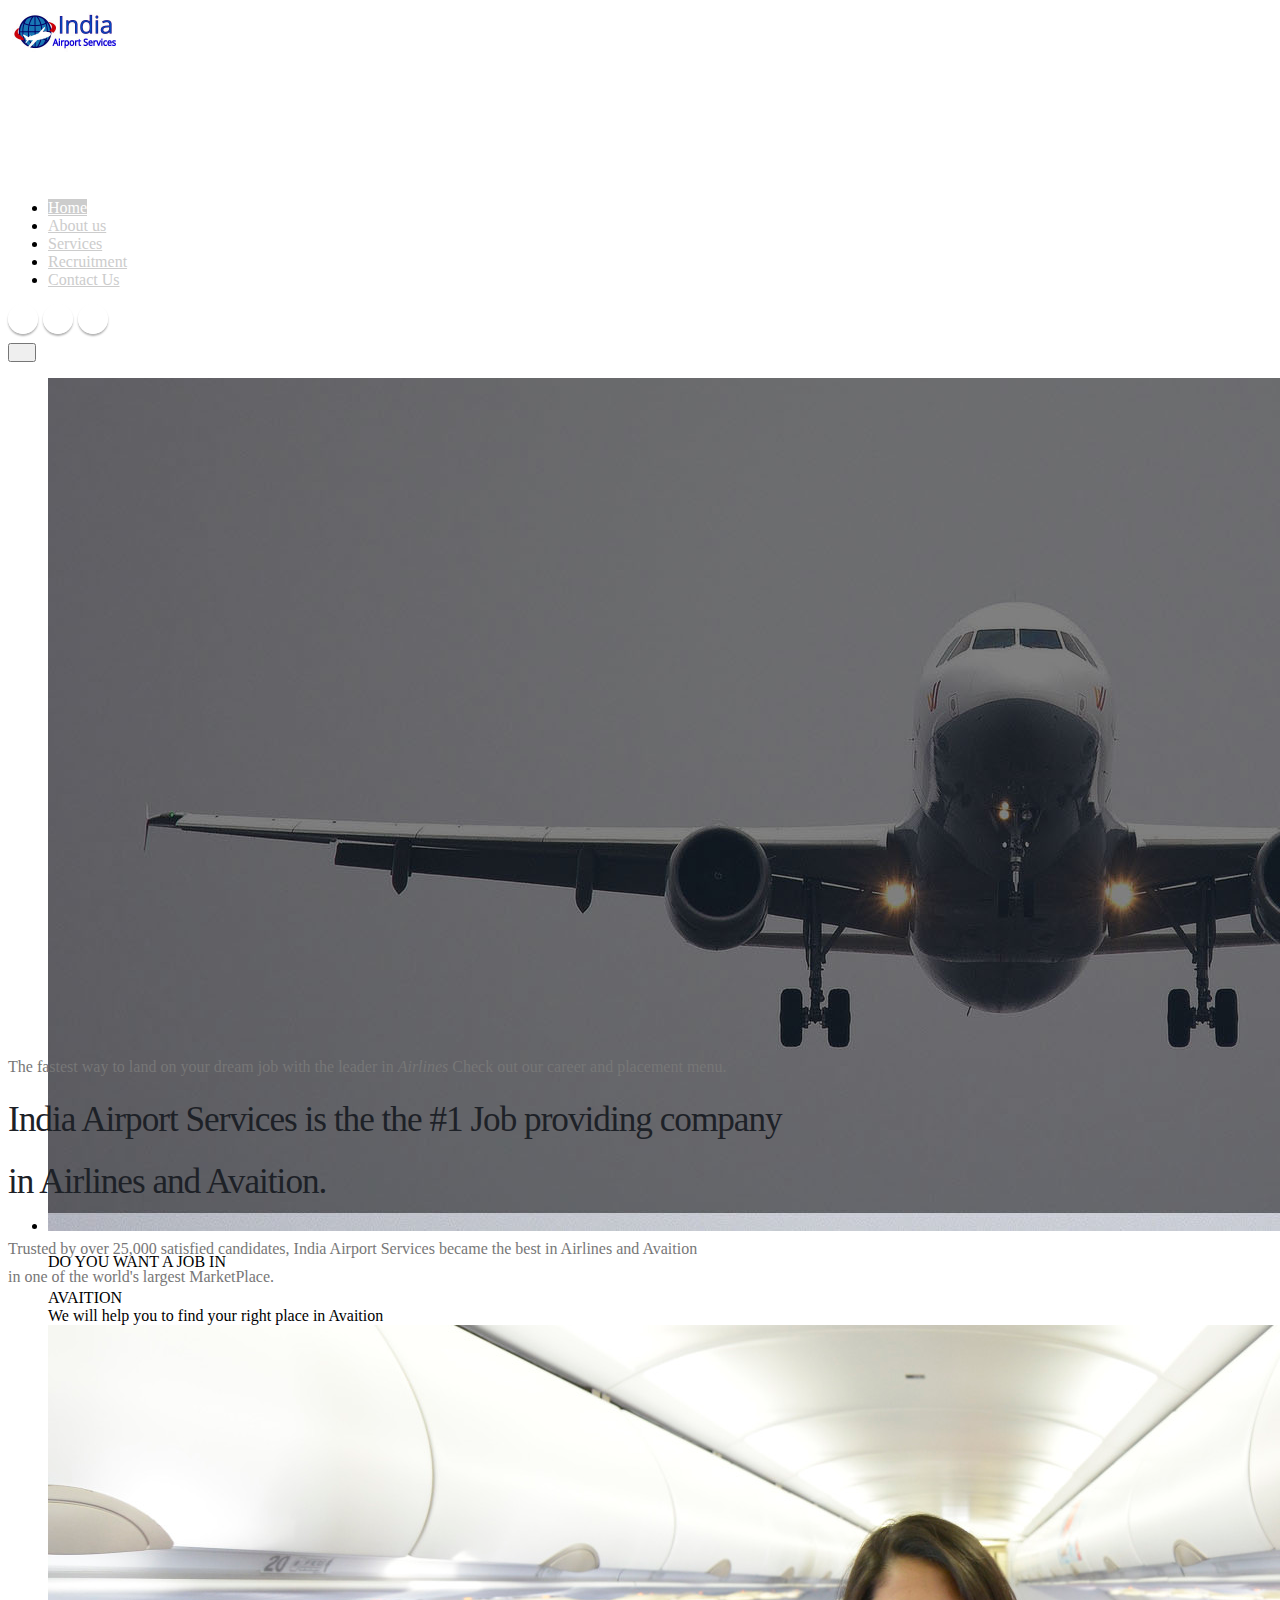
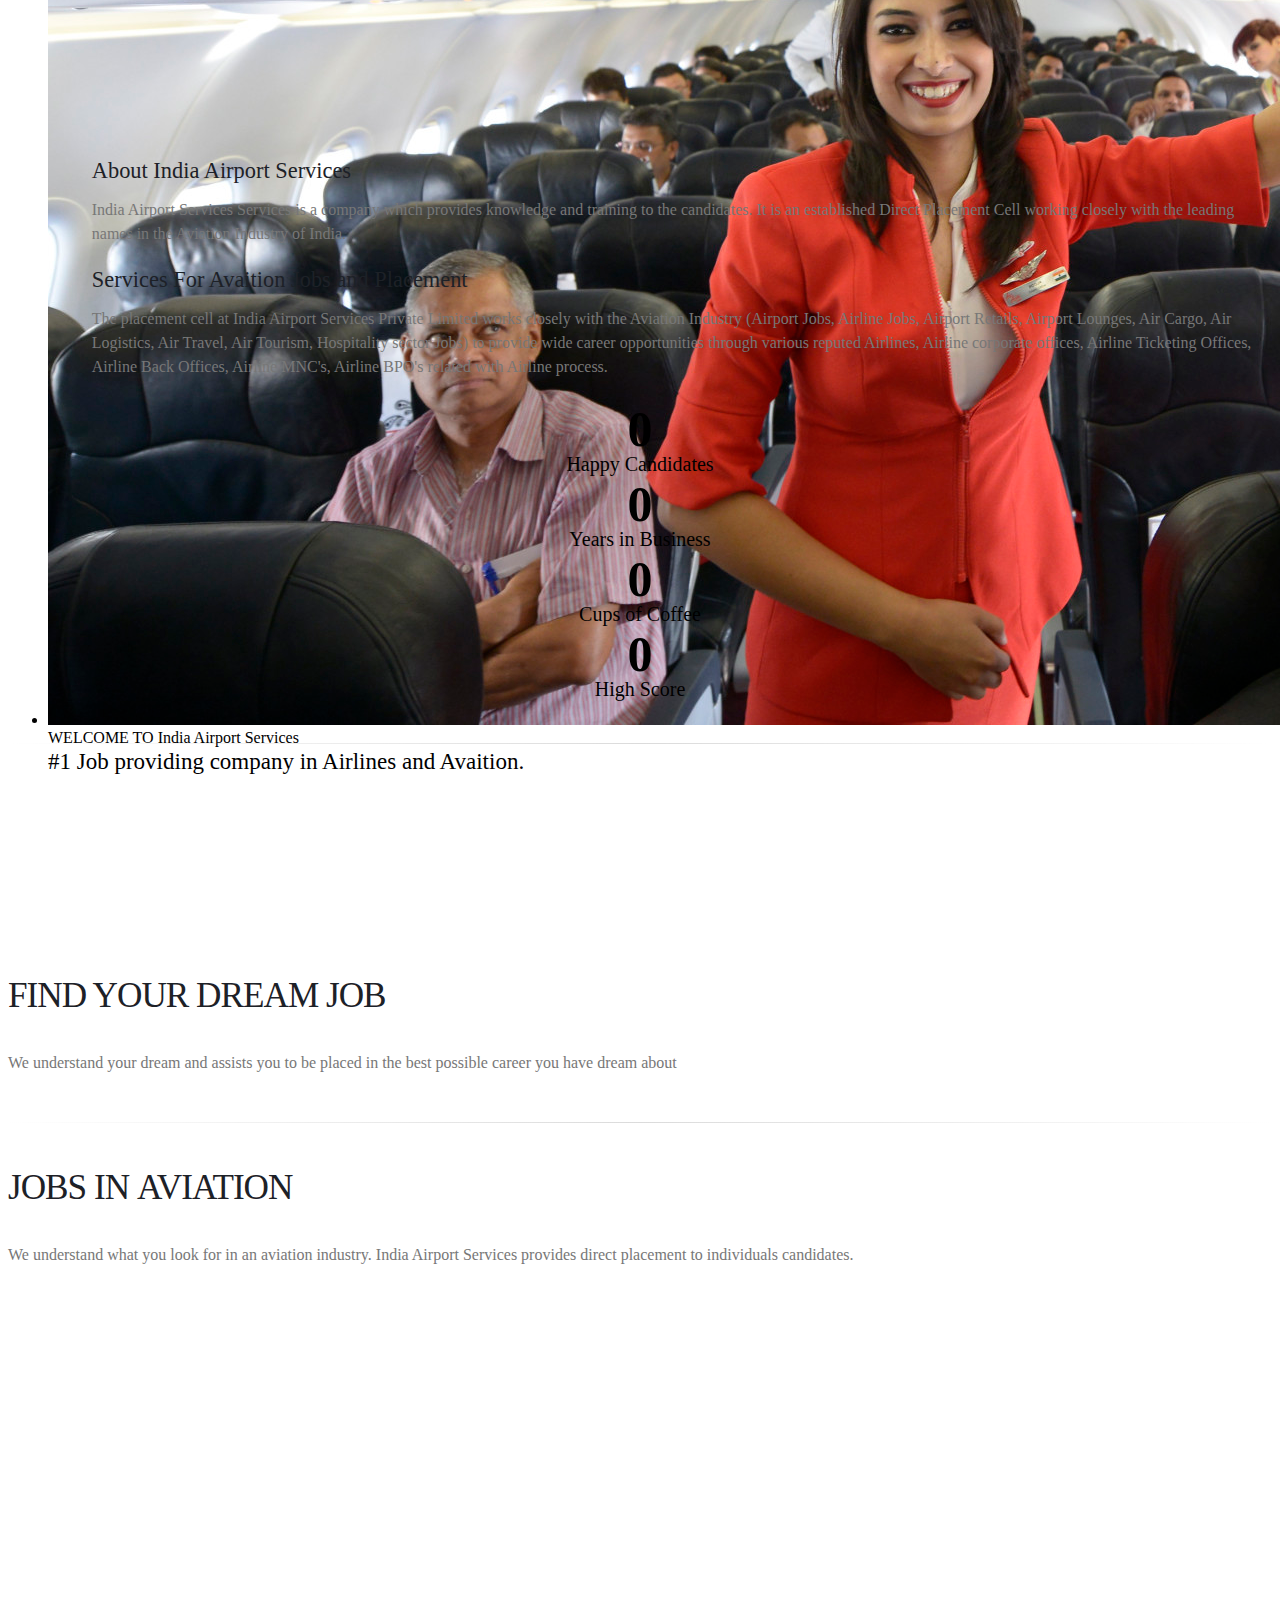
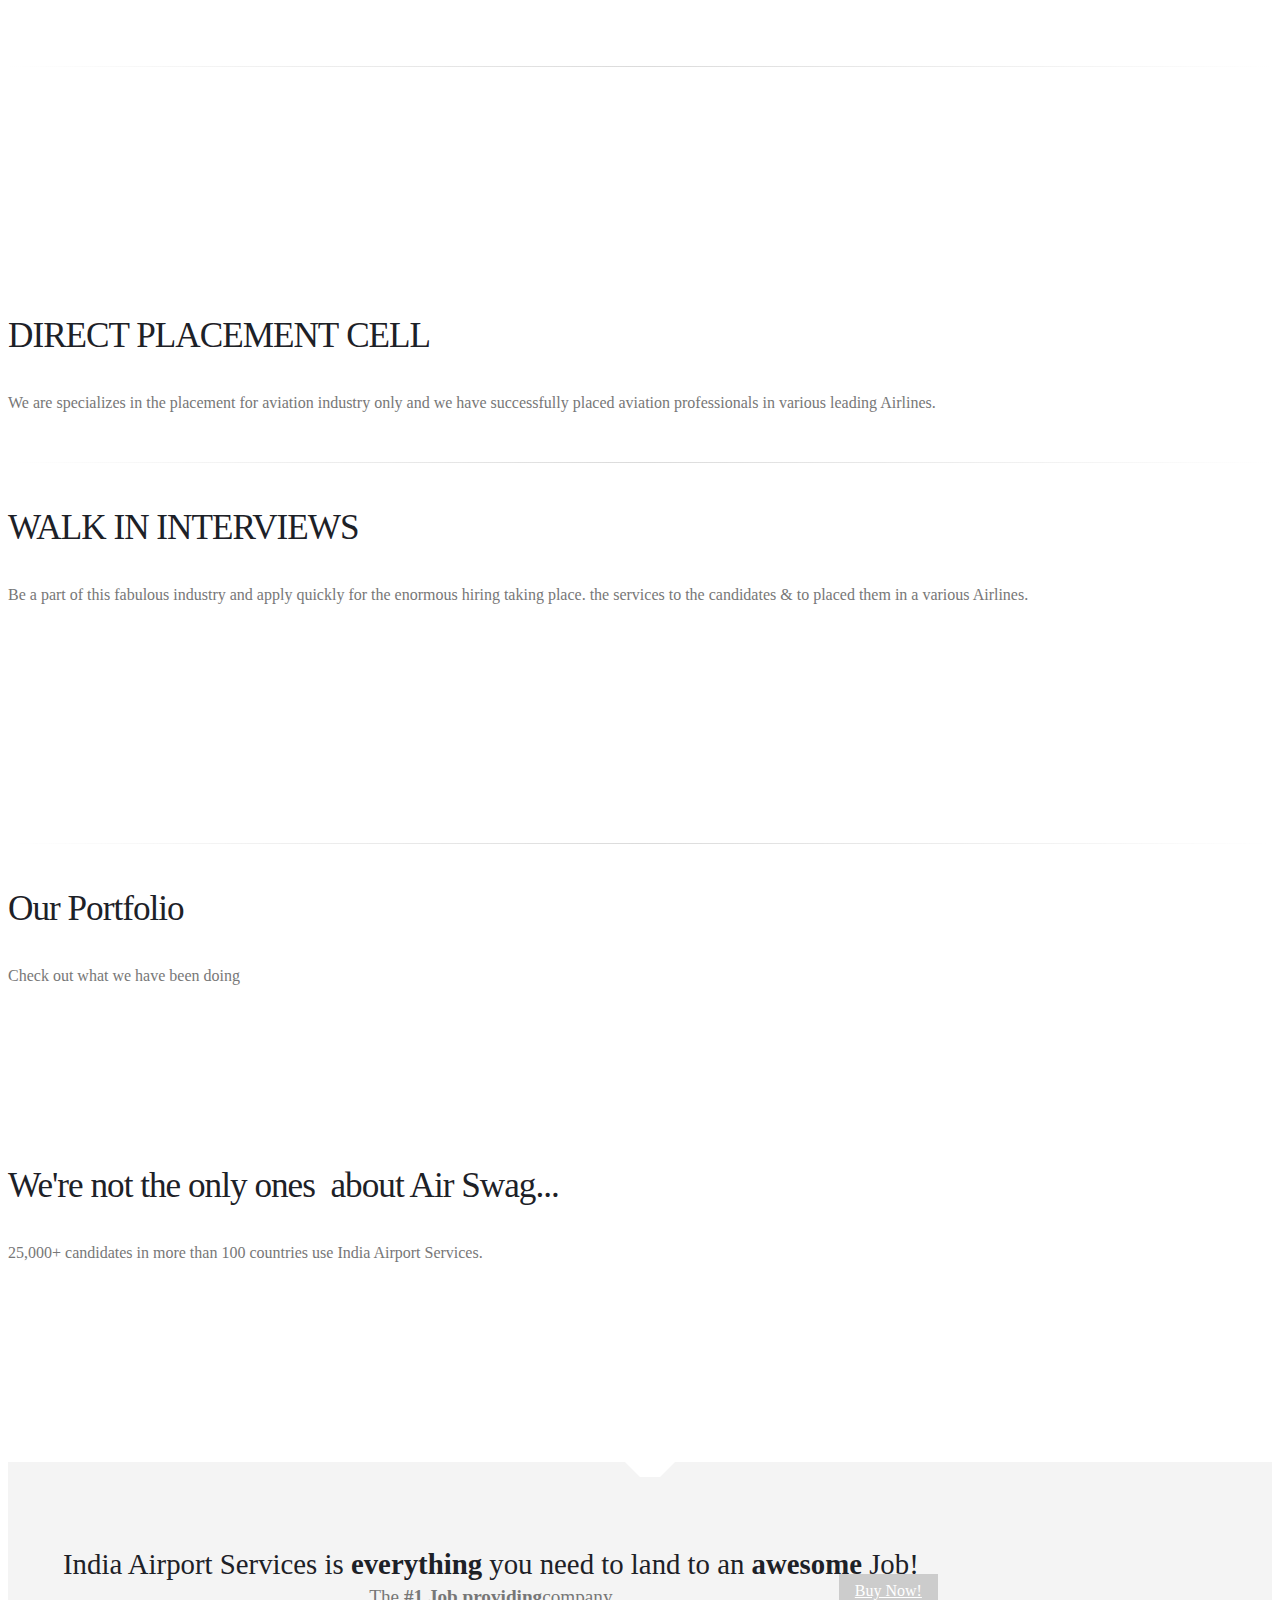
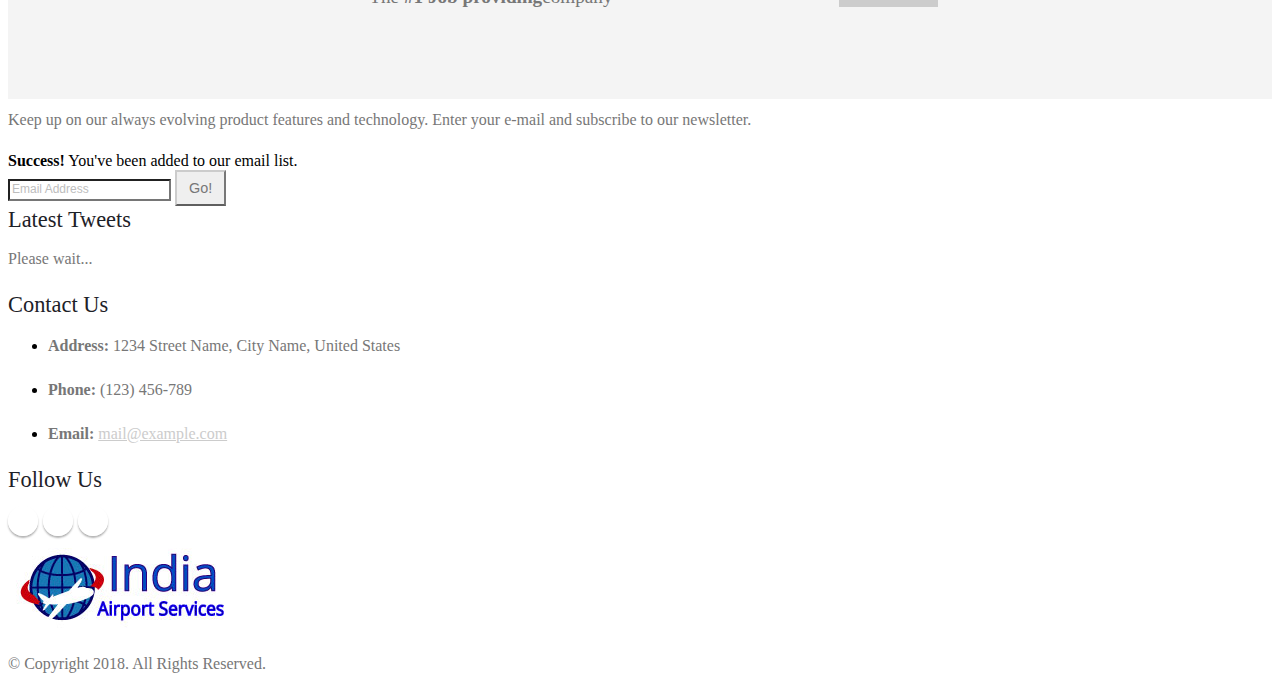
==== index.html @ e7450dc4 "Removed search bar from all pages" ====
<!DOCTYPE html>
<html>
	<head>

		<!-- Basic -->
		<meta charset="utf-8">
		<meta http-equiv="X-UA-Compatible" content="IE=edge">	

		<title>India Airport Services</title>

		<meta name="keywords" content="HTML5 Template" />
		<meta name="description" content="India Airport Services">
		<meta name="author" content="okler.net">

		<!-- Favicon -->
		<link rel="shortcut icon" href="img/favicon.ico" type="image/x-icon" />
		<link rel="apple-touch-icon" href="img/apple-touch-icon.png">

		<!-- Mobile Metas -->
		<meta name="viewport" content="width=device-width, initial-scale=1.0, minimum-scale=1.0">

		<!-- Web Fonts  -->
		<link href="https://fonts.googleapis.com/css?family=Open+Sans:300,400,600,700,800%7CShadows+Into+Light" rel="stylesheet" type="text/css">

		<!-- Vendor CSS -->
		<link rel="stylesheet" href="vendor/bootstrap/css/bootstrap.min.css">
		<link rel="stylesheet" href="vendor/font-awesome/css/font-awesome.min.css">
		<link rel="stylesheet" href="vendor/animate/animate.min.css">
		<link rel="stylesheet" href="vendor/simple-line-icons/css/simple-line-icons.min.css">
		<link rel="stylesheet" href="vendor/owl.carousel/assets/owl.carousel.min.css">
		<link rel="stylesheet" href="vendor/owl.carousel/assets/owl.theme.default.min.css">
		<link rel="stylesheet" href="vendor/magnific-popup/magnific-popup.min.css">

		<!-- Theme CSS -->
		<link rel="stylesheet" href="css/theme.css">
		<link rel="stylesheet" href="css/theme-elements.css">
		<link rel="stylesheet" href="css/theme-blog.css">
		<link rel="stylesheet" href="css/theme-shop.css">

		<!-- Current Page CSS -->
		<link rel="stylesheet" href="vendor/rs-plugin/css/settings.css">
		<link rel="stylesheet" href="vendor/rs-plugin/css/layers.css">
		<link rel="stylesheet" href="vendor/rs-plugin/css/navigation.css">
		<link rel="stylesheet" href="vendor/circle-flip-slideshow/css/component.css">
		
		<!-- Demo CSS -->


		<!-- Skin CSS -->
		<link rel="stylesheet" href="css/skins/default.css"> 

		<!-- Theme Custom CSS -->
		<link rel="stylesheet" href="css/custom.css">

		<!-- Head Libs -->
		<script src="vendor/modernizr/modernizr.min.js"></script>

	</head>
	<body>
		<div class="body">
			<header id="header" data-plugin-options="{'stickyEnabled': true, 'stickyEnableOnBoxed': true, 'stickyEnableOnMobile': true, 'stickyStartAt': 55, 'stickySetTop': '-55px', 'stickyChangeLogo': true}">
				<div class="header-body">
					<div class="header-container container">
						<div class="header-row">
							<div class="header-column">
								<div class="header-row">
									<div class="header-logo">
										<a href="index.html">
											<img alt="AirSwag" width="111" height="54" data-sticky-width="82" data-sticky-height="40" data-sticky-top="33" src="img/home/AirportLogo.jpg">
										</a>
									</div>
								</div>
							</div>
							<div class="header-column justify-content-end">
								<div class="header-row pt-3" style="visibility: hidden;">
									<nav class="header-nav-top">
										<ul class="nav nav-pills">
											<li class="nav-item d-none d-sm-block">
												<a class="nav-link" href="about-us.html"><i class="fa fa-angle-right"></i> About Us</a>
											</li>
											<li class="nav-item d-none d-sm-block">
												<a class="nav-link" href="contact-us.html"><i class="fa fa-angle-right"></i> Contact Us</a>
											</li>
											<li class="nav-item">
												<span class="ws-nowrap"><i class="fa fa-phone"></i> (123) 456-789</span>
											</li>
										</ul>
									</nav>
									<div class="header-search d-none d-md-block">
										<form id="searchForm" action="page-search-results.html" method="get">
											<div class="input-group">
												<input type="text" class="form-control" name="q" id="q" placeholder="Search..." required>
												<span class="input-group-btn">
													<button class="btn btn-light" type="submit"><i class="fa fa-search"></i></button>
												</span>
											</div>
										</form>
									</div>
								</div>
								<div class="header-row">
									<div class="header-nav">
										<div class="header-nav-main header-nav-main-effect-1 header-nav-main-sub-effect-1">
											<nav class="collapse">
												<ul class="nav nav-pills" id="mainNav">
													<li class="dropdown">
														<a class="dropdown-item active" href="index.html">
															Home
														</a>
													</li>
													<li class="">
														<a class="nav-link" href="about-us.html">
															About us
														</a>
													</li>
													<li class="dropdown dropdown-mega">
														<a class="dropdown-item" href="page-services.html">
															Services
														</a>
													</li>
													<li class="dropdown">
														<a class="dropdown-item" href="recuitments.html">
															Recruitment
														</a>
													</li>
													<li class="dropdown">
														<a class="dropdown-item" href="contact-us.html">
															Contact Us
														</a>
													</li>
												</ul>
											</nav>
										</div>
										<ul class="header-social-icons social-icons d-none d-sm-block">
											<li class="social-icons-facebook"><a href="http://www.facebook.com/" target="_blank" title="Facebook"><i class="fa fa-facebook"></i></a></li>
											<li class="social-icons-twitter"><a href="http://www.twitter.com/" target="_blank" title="Twitter"><i class="fa fa-twitter"></i></a></li>
											<li class="social-icons-linkedin"><a href="http://www.linkedin.com/" target="_blank" title="Linkedin"><i class="fa fa-linkedin"></i></a></li>
										</ul>
										<button class="btn header-btn-collapse-nav" data-toggle="collapse" data-target=".header-nav-main nav">
											<i class="fa fa-bars"></i>
										</button>
									</div>
								</div>
							</div>
						</div>
					</div>
				</div>
			</header>

			<div role="main" class="main">

				<div class="slider-container rev_slider_wrapper" style="height: 677px;">
					<div id="revolutionSlider" class="slider rev_slider" data-plugin-revolution-slider data-plugin-options="{'delay': 9000, 'gridwidth': 800, 'gridheight': 677, 'responsiveLevels': [4096,1200,992,500]}">
						<ul>
							<li data-transition="fade">
								<img src="img/slideshow/slide-1.jpg"
									 alt=""
									 data-bgposition="center center"
									 data-bgfit="cover"
									 data-bgrepeat="no-repeat"
									 class="rev-slidebg">

								<div class="tp-caption"
									 data-x="center" data-hoffset="-150"
									 data-y="center" data-voffset="-95"
									 data-start="1000"
									 style="z-index: 5"
									 data-transform_in="x:[-300%];opacity:0;s:500;"><img src="img/slides/slide-title-border.png" alt=""></div>

								<div class="tp-caption top-label"
									 data-x="center" data-hoffset="0"
									 data-y="center" data-voffset="-95"
									 data-start="500"
									 style="z-index: 5"
									 data-transform_in="y:[-300%];opacity:0;s:500;">DO YOU WANT A JOB IN</div>

								<div class="tp-caption"
									 data-x="center" data-hoffset="150"
									 data-y="center" data-voffset="-95"
									 data-start="1000"
									 style="z-index: 5"
									 data-transform_in="x:[300%];opacity:0;s:500;"><img src="img/slides/slide-title-border.png" alt=""></div>

								<div class="tp-caption main-label"
									 data-x="center" data-hoffset="0"
									 data-y="center" data-voffset="-45"
									 data-start="1500"
									 data-whitespace="nowrap"
									 data-transform_in="y:[100%];s:500;"
									 data-transform_out="opacity:0;s:500;"
									 style="z-index: 5"
									 data-mask_in="x:0px;y:0px;">AVAITION</div>

								<div class="tp-caption bottom-label"
									 data-x="center" data-hoffset="0"
									 data-y="center" data-voffset="5"
									 data-start="2000"
									 data-fontsize="['20','20','20','30']"
									 style="z-index: 5"
									 data-transform_in="y:[100%];opacity:0;s:500;">We will help you to find your right place in Avaition</div>


							</li>
							<li data-transition="fade">
								<img src="img/slideshow/slide-2.jpg"
									 alt=""
									 data-bgposition="center center"
									 data-bgfit="cover"
									 data-bgrepeat="no-repeat"
									 class="rev-slidebg">

								<div class="tp-caption featured-label"
									 data-x="center"
									 data-y="center" data-voffset="-45"
									 data-start="500"
									 data-fontsize="['52','52','52','62']"
									 style="z-index: 5"
									 data-transform_in="y:[100%];s:500;"
									 data-transform_out="opacity:0;s:500;">WELCOME TO India Airport Services</div>

								<div class="tp-caption bottom-label"
									 data-x="center"
									 data-y="center" data-voffset="5"
									 data-start="1000"
									 data-fontsize="['23','23','23','30']"
									 data-transform_idle="o:1;"
									 data-transform_in="y:[100%];z:0;rZ:-35deg;sX:1;sY:1;skX:0;skY:0;s:600;e:Power4.easeInOut;"
									 data-transform_out="opacity:0;s:500;"
									 data-mask_in="x:0px;y:0px;s:inherit;e:inherit;"
									 data-splitin="chars"
									 data-splitout="none"
									 data-responsive_offset="on"
									 style="font-size: 23px; line-height: 30px;"
									 data-elementdelay="0.05">#1 Job providing company in Airlines and Avaition.</div>

							</li>
						</ul>
					</div>
				</div>

				<div class="home-intro" id="home-intro">
					<div class="container">

						<div class="row align-items-center">
							<div class="col-lg-12">
								<p>
									The fastest way to land on your dream job with the leader in <em>Airlines</em>
									<span>Check out our career and placement menu.</span>
								</p>
							</div>
						</div>

					</div>
				</div>

				<div class="container">

					<div class="row text-center">
						<div class="col">
							<h2 class="mb-2 word-rotator-title">
								India Airport Services is the the <strong>#1 Job providing</strong> company</p> in Airlines and Avaition.
							</h2>
							<p class="lead">
								Trusted by over 25,000 satisfied candidates, India Airport Services became the best in Airlines and Avaition<br> in one of the world's largest MarketPlace.
							</p>
						</div>
					</div>

				</div>

				<div class="container">
					<div class="row text-center">
						<div class="col">
							<div style="margin: 45px 0px -30px; overflow: hidden;">
								<img src="img/slideshow/homepage-after-slide.jpg" class="img-fluid appear-animation" data-appear-animation="fadeInUp" alt="dark and light">
							</div>
						</div>
					</div>
				</div>

				<section class="section">
					<div class="container">

						<div class="row">
							<div class="col">
								<div class="row">
									<div class="col-lg-12">
										<div class="feature-box feature-box-style-2">
											<div class="feature-box-icon">
												<i class="fa fa-group"></i>
											</div>
											<div class="feature-box-info">
												<h4 class="mb-0">About India Airport Services</h4>
												<p class="mb-4">India Airport Services Services is a company which provides knowledge and training to the candidates. It is an established Direct Placement Cell working closely with the leading names in the Aviation Industry of India.</p>
											</div>
										</div>
										<div class="feature-box feature-box-style-2">
											<div class="feature-box-icon">
												<i class="fa fa-file"></i>
											</div>
											<div class="feature-box-info">
												<h4 class="mb-0">Services For Avaition Jobs and Placement</h4>
												<p class="mb-4">The placement cell at India Airport Services Private Limited works closely with the Aviation Industry (Airport Jobs, Airline Jobs, Airport Retails, Airport Lounges, Air Cargo, Air Logistics, Air Travel, Air Tourism, Hospitality sector Jobs) to provide wide career opportunities through various reputed Airlines, Airline corporate offices, Airline Ticketing Offices, Airline Back Offices, Airline MNC's, Airline BPO's related with Airline process.</p></div>
										</div>
									</div>
								</div>
							</div>
						</div>
					</div>
				</section>

				<div class="container">
					<div class="row counters">
						<div class="col-sm-6 col-lg-3 mb-4 mb-lg-0">
							<div class="counter counter-dark">
								<i class="fa fa-user"></i>
								<strong data-to="25000" data-append="+">0</strong>
								<label>Happy Candidates</label>
							</div>
						</div>
						<div class="col-sm-6 col-lg-3 mb-4 mb-lg-0">
							<div class="counter counter-dark">
								<i class="fa fa-star"></i>
								<strong data-to="15">0</strong>
								<label>Years in Business</label>
							</div>
						</div>
						<div class="col-sm-6 col-lg-3 mb-4 mb-sm-0">
							<div class="counter counter-dark">
								<i class="fa fa-coffee"></i>
								<strong data-to="352">0</strong>
								<label>Cups of Coffee</label>
							</div>
						</div>
						<div class="col-sm-6 col-lg-3">
							<div class="counter counter-dark">
								<i class="fa fa-bar-chart"></i>
								<strong data-to="178">0</strong>
								<label>High Score</label>
							</div>
						</div>
					</div>

					<hr class="tall">

					<div class="row">
						<div class="col-lg-4">
							<img class="img-fluid mt-5 appear-animation" src="img/portfolio-home/homepage-portfolio-1.jpg" alt="layout styles" data-appear-animation="fadeInLeft">
						</div>
						<div class="col-lg-7 col-lg-offset-1">
							<h2 class="mt-5">FIND YOUR <strong>DREAM</strong> JOB</h2>
							<p class="lead">
								We understand your dream and assists you to be placed in the best possible career you have dream about
							</p>
						</div>
					</div>

					<hr class="tall">

					<div class="row">
						<div class="col-lg-7">
							<h2 class="mt-5">JOBS IN <strong>AVIATION</strong></h2>
							<p class="lead">
								We understand what you look for in an aviation industry. India Airport Services provides direct placement to individuals candidates.
							</p>
						</div>
						<div class="col-lg-4 col-lg-offset-1 mt-5">
							<img class="img-fluid appear-animation" src="img/portfolio-home/homepage-portfolio-2.jpg" alt="style switcher" data-appear-animation="fadeInRight">
						</div>
					</div>

					<hr class="tall">

					<div class="row">
						<div class="col-lg-4">
							<img class="img-fluid mt-5 appear-animation" src="img/portfolio-home/homepage-portfolio-3.jpg" alt="layout styles" data-appear-animation="fadeInLeft">
						</div>
						<div class="col-lg-7 col-lg-offset-1">
							<h2 class="mt-5">DIRECT <strong>PLACEMENT</strong> CELL</h2>
							<p class="lead">
								We are specializes in the placement for aviation industry only and we have successfully placed aviation professionals in various leading Airlines.
							</p>
						</div>
					</div>

					<hr class="tall">

					<div class="row">
						<div class="col-lg-7">
							<h2 class="mt-5">WALK IN <strong>INTERVIEWS</strong></h2>
							<p class="lead">
								Be a part of this fabulous industry and apply quickly for the enormous hiring taking place. the services to the candidates & to placed them in a various Airlines.
							</p>
						</div>
						<div class="col-lg-4 col-lg-offset-1 mt-5">
							<img class="img-fluid appear-animation" src="img/portfolio-home/homepage-portfolio-4.jpg" alt="style switcher" data-appear-animation="fadeInRight">
						</div>
					</div>

					<hr class="tall">

					<div class="row text-center">
						<div class="col">
							<h2 class="mb-0 word-rotator-title mt-5">
								Our <strong>Portfolio</strong>
							</h2>
							<p class="lead mb-5">
								Check out what we have been doing
							</p>
						</div>
					</div>

				</div>
				<section class="parallax section section-text-light section-parallax section-center mt-0" data-plugin-parallax data-plugin-options="{'speed': 1.5}" data-image-src="img/home/homepage-paralax.jpg">
					<div class="container">
						<div class="row justify-content-center">
							<div class="col-lg-10">
								<div class="owl-carousel owl-theme nav-bottom rounded-nav" data-plugin-options="{'items': 1, 'loop': false}">
									<div>
										<div class="col">
											<div class="testimonial testimonial-style-6 testimonial-with-quotes mb-0">
												<blockquote>
													<p>Air Swag is the best company I ever met, It provide great job & service for each candidate and allows me to become more knowledgeable as a engineer.</p>
												</blockquote>
												<div class="testimonial-author">
													<p><strong>John Smith</strong><span>Candidate</span></p>
												</div>
											</div>
										</div>
									</div>
								</div>
							</div>
						</div>
					</div>
				</section>

				<div class="container">
					<div class="row text-center">
						<div class="col">
							<h2 class="mb-0 word-rotator-title mt-4">
								We're not the only ones
								<strong>
									<span class="word-rotator" data-plugin-options="{'delay': 3500, 'animDelay': 400}">
										<span class="word-rotator-items">
											<span>excited</span>
											<span>happy</span>
										</span>
									</span>
								</strong>
								about Air Swag...
							</h2>
							<p class="lead">25,000+ candidates in more than 100 countries use India Airport Services.</p>
						</div>
					</div>
					<div class="row text-center mt-5">
						<div class="owl-carousel owl-theme" data-plugin-options="{'items': 6, 'autoplay': true, 'autoplayTimeout': 3000}">
							<div>
								<img class="img-fluid" src="img/logos/logo-1.png" alt="">
							</div>
							<div>
								<img class="img-fluid" src="img/logos/logo-2.png" alt="">
							</div>
							<div>
								<img class="img-fluid" src="img/logos/logo-3.png" alt="">
							</div>
							<div>
								<img class="img-fluid" src="img/logos/logo-4.png" alt="">
							</div>
							<div>
								<img class="img-fluid" src="img/logos/logo-5.png" alt="">
							</div>
							<div>
								<img class="img-fluid" src="img/logos/logo-6.png" alt="">
							</div>
							<div>
								<img class="img-fluid" src="img/logos/logo-4.png" alt="">
							</div>
							<div>
								<img class="img-fluid" src="img/logos/logo-2.png" alt="">
							</div>
						</div>
					</div>
				</div>

				<section class="call-to-action call-to-action-default with-button-arrow content-align-center call-to-action-in-footer">
					<div class="container">
						<div class="row">
							<div class="col-md-9 col-lg-9">
								<div class="call-to-action-content">
									<h3>India Airport Services is <strong>everything</strong> you need to land to an <strong>awesome</strong> Job!</h3>
									<p class="mb-0">The <strong>#1 Job providing</strong>company</p>
								</div>
							</div>
							<div class="col-md-3 col-lg-3">
								<div class="call-to-action-btn">
									<a href="http://themeforest.net/item/porto-responsive-html5-template/4106987" target="_blank" class="btn btn-lg btn-primary">Buy Now!</a><span class="arrow hlb d-none d-md-block" data-appear-animation="rotateInUpLeft" style="top: -40px; left: 70%;"></span>
								</div>
							</div>
						</div>
					</div>
				</section>

			</div>

			<footer id="footer">
				<div class="container">
					<div class="row">
						<div class="footer-ribbon">
							<span>Get in Touch</span>
						</div>
						<div class="col-lg-3">
							<div class="newsletter">
								<h4>Newsletter</h4>
								<p>Keep up on our always evolving product features and technology. Enter your e-mail and subscribe to our newsletter.</p>
			
								<div class="alert alert-success d-none" id="newsletterSuccess">
									<strong>Success!</strong> You've been added to our email list.
								</div>
			
								<div class="alert alert-danger d-none" id="newsletterError"></div>
			
								<form id="newsletterForm" action="php/newsletter-subscribe.php" method="POST">
									<div class="input-group">
										<input class="form-control form-control-sm" placeholder="Email Address" name="newsletterEmail" id="newsletterEmail" type="text">
										<span class="input-group-btn">
											<button class="btn btn-light" type="submit">Go!</button>
										</span>
									</div>
								</form>
							</div>
						</div>
						<div class="col-lg-3">
							<h4>Latest Tweets</h4>
							<div id="tweet" class="twitter" data-plugin-tweets data-plugin-options="{'username': '', 'count': 2}">
								<p>Please wait...</p>
							</div>
						</div>
						<div class="col-lg-4">
							<div class="contact-details">
								<h4>Contact Us</h4>
								<ul class="contact">
									<li><p><i class="fa fa-map-marker"></i> <strong>Address:</strong> 1234 Street Name, City Name, United States</p></li>
									<li><p><i class="fa fa-phone"></i> <strong>Phone:</strong> (123) 456-789</p></li>
									<li><p><i class="fa fa-envelope"></i> <strong>Email:</strong> <a href="mailto:mail@example.com">mail@example.com</a></p></li>
								</ul>
							</div>
						</div>
						<div class="col-lg-2">
							<h4>Follow Us</h4>
							<ul class="social-icons">
								<li class="social-icons-facebook"><a href="http://www.facebook.com/" target="_blank" title="Facebook"><i class="fa fa-facebook"></i></a></li>
								<li class="social-icons-twitter"><a href="http://www.twitter.com/" target="_blank" title="Twitter"><i class="fa fa-twitter"></i></a></li>
								<li class="social-icons-linkedin"><a href="http://www.linkedin.com/" target="_blank" title="Linkedin"><i class="fa fa-linkedin"></i></a></li>
							</ul>
						</div>
					</div>
				</div>
				<div class="footer-copyright">
					<div class="container">
						<div class="row">
							<div class="col-lg-1">
								<a href="index.html" class="logo">
									<img alt="India Airport Services Website Template" class="img-fluid" src="img/home/AirportLogo.jpg">
								</a>
							</div>
							<div class="col-lg-11">
								<p>© Copyright 2018. All Rights Reserved.</p>
							</div>
						</div>
					</div>
				</div>
			</footer>
		</div>

		<!-- Vendor -->
		<script src="vendor/jquery/jquery.min.js"></script>
		<script src="vendor/jquery.appear/jquery.appear.min.js"></script>
		<script src="vendor/jquery.easing/jquery.easing.min.js"></script>
		<script src="vendor/jquery-cookie/jquery-cookie.min.js"></script>
		<script src="vendor/popper/umd/popper.min.js"></script>
		<script src="vendor/bootstrap/js/bootstrap.min.js"></script>
		<script src="vendor/common/common.min.js"></script>
		<script src="vendor/jquery.validation/jquery.validation.min.js"></script>
		<script src="vendor/jquery.easy-pie-chart/jquery.easy-pie-chart.min.js"></script>
		<script src="vendor/jquery.gmap/jquery.gmap.min.js"></script>
		<script src="vendor/jquery.lazyload/jquery.lazyload.min.js"></script>
		<script src="vendor/isotope/jquery.isotope.min.js"></script>
		<script src="vendor/owl.carousel/owl.carousel.min.js"></script>
		<script src="vendor/magnific-popup/jquery.magnific-popup.min.js"></script>
		<script src="vendor/vide/vide.min.js"></script>
		
		<!-- Theme Base, Components and Settings -->
		<script src="js/theme.js"></script>
		
		<!-- Current Page Vendor and Views -->
		<script src="vendor/rs-plugin/js/jquery.themepunch.tools.min.js"></script>
		<script src="vendor/rs-plugin/js/jquery.themepunch.revolution.min.js"></script>
		<script src="vendor/circle-flip-slideshow/js/jquery.flipshow.min.js"></script>
		<script src="js/views/view.home.js"></script>
		
		<!-- Theme Custom -->
		<script src="js/custom.js"></script>
		
		<!-- Theme Initialization Files -->
		<script src="js/theme.init.js"></script>

		<!-- Examples -->
		<script src="js/examples/examples.demos.js"></script>
	</body>
</html>
---- css/theme-elements.css ----
@charset "UTF-8";
/*
Name: 			theme-elements.css
Written by: 	Okler Themes - (http://www.okler.net)
Theme Version:	6.0.0
*/
/* Headings */
h1, h2, h3, h4, h5, h6 {
	color: #1d2127;
	font-weight: 200;
	letter-spacing: -1px;
	margin: 0;
}

h1 {
	font-size: 2.6em;
	line-height: 44px;
	margin: 0 0 32px 0;
}

h2 {
	font-size: 2.2em;
	font-weight: 300;
	line-height: 42px;
	margin: 0 0 32px 0;
}

h3 {
	font-size: 1.8em;
	font-weight: 400;
	letter-spacing: normal;
	line-height: 24px;
	margin-bottom: 33px;
	text-transform: uppercase;
}

h4 {
	font-size: 1.4em;
	font-weight: 400;
	letter-spacing: normal;
	line-height: 27px;
	margin: 0 0 14px 0;
}

h5 {
	font-size: 1em;
	font-weight: 600;
	letter-spacing: normal;
	line-height: 18px;
	margin: 0 0 14px 0;
	text-transform: uppercase;
}

h6 {
	color: #333;
	font-size: 1em;
	font-weight: 400;
	letter-spacing: normal;
	line-height: 18px;
	margin: 0 0 14px 0;
}

h1.big {
	font-size: 4.2em;
	line-height: 54px;
}

h1.small {
	font-size: 2.2em;
	line-height: 42px;
	font-weight: 600;
}

h1.short {
	margin-bottom: 15px;
}

h2.short {
	margin-bottom: 15px;
}

h3.short,
h4.short,
h5.short,
h6.short {
	margin-bottom: 9px;
}

h1.shorter,
h2.shorter,
h3.shorter,
h4.shorter,
h5.shorter,
h6.shorter {
	margin-bottom: 0;
}

h1.tall,
h2.tall,
h3.tall,
h4.tall,
h5.tall,
h6.tall {
	margin-bottom: 33px;
}

h1.taller,
h2.taller,
h3.taller,
h4.taller,
h5.taller,
h6.taller {
	margin-bottom: 44px;
}

h1.spaced,
h2.spaced,
h3.spaced,
h4.spaced,
h5.spaced,
h6.spaced {
	margin-top: 22px;
}

h1.more-spaced,
h2.more-spaced,
h3.more-spaced,
h4.more-spaced,
h5.more-spaced,
h6.more-spaced {
	margin-top: 44px;
}

h1.dark,
h2.dark,
h3.dark,
h4.dark,
h5.dark {
	color: #1d2127;
}

h1.light,
h2.light,
h3.light,
h4.light,
h5.light,
h6.light {
	color: #FFF;
}

h1.text-shadow,
h2.text-shadow,
h3.text-shadow,
h4.text-shadow,
h5.text-shadow,
h6.text-shadow {
	text-shadow: 1px 1px 0 rgba(0, 0, 0, 0.2);
}

/* Heading */
.heading.heading-border {
	margin-bottom: 25px;
}

.heading.heading-border h1, .heading.heading-border h2, .heading.heading-border h3, .heading.heading-border h4, .heading.heading-border h5, .heading.heading-border h6 {
	margin: 0;
	padding: 0;
}

.heading.heading-bottom-border h1 {
	border-bottom: 5px solid #DBDBDB;
	padding-bottom: 10px;
}

.heading.heading-bottom-border h2, .heading.heading-bottom-border h3 {
	border-bottom: 2px solid #DBDBDB;
	padding-bottom: 10px;
}

.heading.heading-bottom-border h4, .heading.heading-bottom-border h5, .heading.heading-bottom-border h6 {
	border-bottom: 1px solid #DBDBDB;
	padding-bottom: 5px;
}

.heading.heading-bottom-double-border h1, .heading.heading-bottom-double-border h2, .heading.heading-bottom-double-border h3 {
	border-bottom: 3px double #DBDBDB;
	padding-bottom: 10px;
}

.heading.heading-bottom-double-border h4, .heading.heading-bottom-double-border h5, .heading.heading-bottom-double-border h6 {
	border-bottom: 3px double #DBDBDB;
	padding-bottom: 5px;
}

.heading.heading-middle-border {
	position: relative;
}

.heading.heading-middle-border:before {
	border-top: 1px solid #DBDBDB;
	content: "";
	height: 0;
	left: auto;
	position: absolute;
	right: 0;
	top: 50%;
	width: 100%;
}

.heading.heading-middle-border h1, .heading.heading-middle-border h2, .heading.heading-middle-border h3, .heading.heading-middle-border h4, .heading.heading-middle-border h5, .heading.heading-middle-border h6 {
	position: relative;
	background: #FFF;
	display: inline-block;
}

.heading.heading-middle-border h1 {
	padding-right: 15px;
}

.heading.heading-middle-border h2, .heading.heading-middle-border h3 {
	padding-right: 10px;
}

.heading.heading-middle-border h4, .heading.heading-middle-border h5, .heading.heading-middle-border h6 {
	padding-right: 5px;
}

.heading.heading-middle-border-reverse {
	text-align: right;
}

.heading.heading-middle-border-reverse h1, .heading.heading-middle-border-reverse h2, .heading.heading-middle-border-reverse h3, .heading.heading-middle-border-reverse h4, .heading.heading-middle-border-reverse h5, .heading.heading-middle-border-reverse h6 {
	padding-right: 0;
}

.heading.heading-middle-border-reverse h1 {
	padding-left: 15px;
}

.heading.heading-middle-border-reverse h2, .heading.heading-middle-border-reverse h3 {
	padding-left: 10px;
}

.heading.heading-middle-border-reverse h4, .heading.heading-middle-border-reverse h5, .heading.heading-middle-border-reverse h6 {
	padding-left: 5px;
}

.heading.heading-middle-border-center {
	text-align: center;
}

.heading.heading-middle-border-center h1 {
	padding-left: 15px;
	padding-right: 15px;
}

.heading.heading-middle-border-center h2, .heading.heading-middle-border-center h3 {
	padding-left: 10px;
	padding-right: 10px;
}

.heading.heading-middle-border-center h4, .heading.heading-middle-border-center h5, .heading.heading-middle-border-center h6 {
	padding-left: 5px;
	padding-right: 5px;
}

.heading.heading-border-xs:before {
	border-top-width: 1px;
}

.heading.heading-border-sm:before {
	border-top-width: 2px;
}

.heading.heading-border-lg:before {
	border-top-width: 3px;
}

.heading.heading-border-xl:before {
	border-top-width: 5px;
}

/* Modal Titles */
.modal-header h3 {
	color: #333;
	text-transform: none;
}

/* Responsive */
@media (max-width: 575px) {
	h2 {
		line-height: 40px;
	}
}

@media (max-width: 767px) {
	h1.big {
		font-size: 3.2em;
		line-height: 42px;
	}
}
/* Blockquotes */
blockquote {
	border-left: 5px solid #eee;
	margin: 0 0 1rem 0;
	padding: 0.5rem 1rem;
	font-size: 1em;
}

blockquote.with-borders {
	border-radius: 6px;
	border-top: 1px solid #DFDFDF;
	border-bottom: 1px solid #DFDFDF;
	border-left: 1px solid #ECECEC;
	border-right: 1px solid #ECECEC;
	box-shadow: 0 1px 1px 0 rgba(0, 0, 0, 0.04);
	padding: 1.3rem;
}

/* Small */
small, .small {
	font-size: 70%;
}

/* Paragraphs */
p {
	color: #777;
	line-height: 24px;
	margin: 0 0 20px;
}

p.featured {
	font-size: 1.6em;
	line-height: 1.5em;
}

p.lead {
	line-height: 1.8rem;
}

p .alternative-font {
	display: inline-block;
	margin-top: -15px;
	position: relative;
	top: 3px;
	margin-bottom: -6px;
}

/* Links */
a, a:hover, a:focus {
	color: #CCC;
}

/* Drop Caps */
p.drop-caps:first-letter {
	float: left;
	font-size: 75px;
	line-height: 60px;
	padding: 4px;
	margin-right: 5px;
	margin-top: 5px;
	font-family: Georgia;
}

p.drop-caps.drop-caps-style-2:first-letter {
	background-color: #CCC;
	color: #FFF;
	padding: 6px;
	margin-right: 5px;
	border-radius: 4px;
}

/* Default Font Style */
.default-font {
	font-family: "Open Sans", Arial, sans-serif;
}

/* Alternative Font Style */
.alternative-font {
	color: #CCC;
	font-family: "Shadows Into Light", cursive;
	font-size: 1.6em;
}

/* Animations */
.appear-animation {
	opacity: 0;
}

.appear-animation-visible {
	opacity: 1;
}

/* Nav */
.nav > li > a:hover, .nav > li > a:focus {
	background: transparent;
}

/* Nav List */
ul.nav-list li {
	margin: 0;
	padding: 0;
	display: block;
	position: relative;
}

ul.nav-list li a {
	-webkit-transition: background 0.1s;
	-moz-transition: background 0.1s;
	transition: background 0.1s;
	border-bottom: 1px solid #EDEDDE;
	padding: 8px 0 8px 18px;
	display: block;
	color: #666;
	font-size: 0.9em;
	text-decoration: none;
	line-height: 20px;
}

ul.nav-list li a:before {
	content: "";
	display: inline-block;
	width: 0;
	height: 0;
	border-top: 4px solid transparent;
	border-bottom: 4px solid transparent;
	border-left: 4px solid #333;
	margin: 7px 0 0 -9px;
	position: absolute;
}

ul.nav-list li a:hover {
	background-color: #eee;
	text-decoration: none;
}

ul.nav-list li > a.active {
	font-weight: bold;
}

ul.nav-list li ul {
	list-style: none;
	margin: 0 0 0 25px;
	padding: 0;
}

ul.nav-list.hide-not-active li ul {
	display: none;
}

ul.nav-list.hide-not-active li.active ul {
	display: block;
}

ul.nav-list.show-bg-active .active > a,
ul.nav-list.show-bg-active a.active {
	background-color: #f5f5f5;
}

ul.nav-list.show-bg-active .active > a:hover,
ul.nav-list.show-bg-active a.active:hover {
	background-color: #eee;
}

ul.narrow li a {
	padding: 4px 0;
}

ul.nav-pills > li > a.active {
	color: #FFF;
	background-color: #CCC;
}

ul.nav-pills > li > a.active:hover, ul.nav-pills > li > a.active:focus {
	color: #FFF;
	background-color: #CCC;
}

/* Nav Pills */
.nav-pills-center {
	text-align: center;
}

.nav-pills-center > li {
	display: inline-block;
	float: none;
}

.nav-pills-sm > li > a {
	padding: 7px 12px;
}

.nav-pills-xs > li > a {
	padding: 5px 10px;
	font-size: 0.9em;
}

.nav-pills .nav-link.active {
	background-color: transparent;
}

.show > .nav-pills .nav-link {
	background-color: transparent;
}

/* Nav Secondary */
.nav-secondary {
	background: #fafafa;
	margin: 0;
	padding: 20px 0;
	text-align: center;
	z-index: 99;
	width: 100% !important;
}

.nav-secondary .nav-pills > li {
	float: none;
	display: inline-block;
}

.nav-secondary .nav-pills > li a {
	font-size: 12px;
	font-style: normal;
	font-weight: 600;
	line-height: 20px;
	padding: 10px 13px;
	text-transform: uppercase;
}

.nav-secondary.sticky-active {
	border-bottom-color: #e9e9e9;
	box-shadow: 0 0 3px rgba(0, 0, 0, 0.1);
}

/* Boxed */
html.boxed .nav-secondary.sticky-active {
	max-width: 1200px;
	left: auto !important;
}

/* Buttons */
.btn-default {
	color: #333;
	background-color: #fff;
	border-color: #ccc;
	box-shadow: none !important;
}

.btn-default:hover, .btn-default:active, .btn-default:focus {
	color: #333;
	background-color: #e6e6e6;
	border-color: #adadad;
}

.btn {
	font-size: 0.9rem;
	padding: 0.47rem 0.75rem;
	cursor: pointer;
}

.btn.btn-xs {
	font-size: 0.7rem;
	padding: 0.2rem 0.5rem;
}

.btn.btn-sm {
	font-size: 0.8rem;
	padding: 0.3rem 0.65rem;
}

.btn.btn-lg {
	font-size: 1rem;
	padding: 0.5rem 1rem;
}

.btn.btn-xl {
	font-size: 1rem;
	padding: 0.8rem 2rem;
}

/* Outline */
.btn-outline {
	border-width: 2px;
}

/* 3d */
.btn-3d {
	border-bottom-width: 3px;
}

/* Icons	*/
.btn-icon i {
	margin-right: 10px;
}

.btn-icon-right i {
	margin-right: 0;
	margin-left: 10px;
}

/* Dropdown Button */
.btn.dropdown-toggle:after {
	margin-left: .155em;
	vertical-align: .155em;
}

/* Colors */
.btn-primary {
	background-color: #CCC;
	border-color: #CCC #CCC #b3b3b3;
	color: #FFF;
}

.btn-primary:hover, .btn-primary.hover {
	background-color: #dfdfdf;
	border-color: #e6e6e6 #e6e6e6 #CCC;
	color: #FFF;
}

.btn-primary:focus, .btn-primary.focus {
	box-shadow: 0 0 0 3px rgba(204, 204, 204, 0.5);
}

.btn-primary.disabled, .btn-primary:disabled {
	background-color: #CCC;
	border-color: #CCC #CCC #b3b3b3;
}

.btn-primary:active, .btn-primary.active, .show > .btn-primary.dropdown-toggle {
	background-color: #b9b9b9;
	background-image: none;
	border-color: #b3b3b3 #b3b3b3 #999999;
}

.btn-outline.btn-primary {
	color: #CCC;
	background-color: transparent;
	background-image: none;
	border-color: #CCC;
}

.btn-outline.btn-primary:hover, .btn-outline.btn-primary.hover {
	color: #FFF;
	background-color: #CCC;
	border-color: #CCC;
}

.btn-outline.btn-primary:focus, .btn-outline.btn-primary.focus {
	box-shadow: 0 0 0 3px rgba(204, 204, 204, 0.5);
}

.btn-outline.btn-primary.disabled, .btn-outline.btn-primary:disabled {
	color: #CCC;
	background-color: transparent;
}

.btn-outline.btn-primary:active, .btn-outline.btn-primary.active, .show > .btn-outline.btn-primary.dropdown-toggle {
	color: #FFF;
	background-color: #CCC;
	border-color: #CCC;
}

.btn-success {
	background-color: #28a745;
	border-color: #28a745 #28a745 #1e7e34;
	color: #FFF;
}

.btn-success:hover, .btn-success.hover {
	background-color: #2fc652;
	border-color: #34ce57 #34ce57 #28a745;
	color: #FFF;
}

.btn-success:focus, .btn-success.focus {
	box-shadow: 0 0 0 3px rgba(40, 167, 69, 0.5);
}

.btn-success.disabled, .btn-success:disabled {
	background-color: #28a745;
	border-color: #28a745 #28a745 #1e7e34;
}

.btn-success:active, .btn-success.active, .show > .btn-success.dropdown-toggle {
	background-color: #218838;
	background-image: none;
	border-color: #1e7e34 #1e7e34 #145523;
}

.btn-outline.btn-success {
	color: #28a745;
	background-color: transparent;
	background-image: none;
	border-color: #28a745;
}

.btn-outline.btn-success:hover, .btn-outline.btn-success.hover {
	color: #FFF;
	background-color: #28a745;
	border-color: #28a745;
}

.btn-outline.btn-success:focus, .btn-outline.btn-success.focus {
	box-shadow: 0 0 0 3px rgba(40, 167, 69, 0.5);
}

.btn-outline.btn-success.disabled, .btn-outline.btn-success:disabled {
	color: #28a745;
	background-color: transparent;
}

.btn-outline.btn-success:active, .btn-outline.btn-success.active, .show > .btn-outline.btn-success.dropdown-toggle {
	color: #FFF;
	background-color: #28a745;
	border-color: #28a745;
}

.btn-warning {
	background-color: #dc3545;
	border-color: #dc3545 #dc3545 #bd2130;
	color: #FFF;
}

.btn-warning:hover, .btn-warning.hover {
	background-color: #e25663;
	border-color: #e4606d #e4606d #dc3545;
	color: #FFF;
}

.btn-warning:focus, .btn-warning.focus {
	box-shadow: 0 0 0 3px rgba(220, 53, 69, 0.5);
}

.btn-warning.disabled, .btn-warning:disabled {
	background-color: #dc3545;
	border-color: #dc3545 #dc3545 #bd2130;
}

.btn-warning:active, .btn-warning.active, .show > .btn-warning.dropdown-toggle {
	background-color: #c82333;
	background-image: none;
	border-color: #bd2130 #bd2130 #921925;
}

.btn-outline.btn-warning {
	color: #dc3545;
	background-color: transparent;
	background-image: none;
	border-color: #dc3545;
}

.btn-outline.btn-warning:hover, .btn-outline.btn-warning.hover {
	color: #FFF;
	background-color: #dc3545;
	border-color: #dc3545;
}

.btn-outline.btn-warning:focus, .btn-outline.btn-warning.focus {
	box-shadow: 0 0 0 3px rgba(220, 53, 69, 0.5);
}

.btn-outline.btn-warning.disabled, .btn-outline.btn-warning:disabled {
	color: #dc3545;
	background-color: transparent;
}

.btn-outline.btn-warning:active, .btn-outline.btn-warning.active, .show > .btn-outline.btn-warning.dropdown-toggle {
	color: #FFF;
	background-color: #dc3545;
	border-color: #dc3545;
}

.btn-danger {
	background-color: #ffc107;
	border-color: #ffc107 #ffc107 #d39e00;
	color: #FFF;
}

.btn-danger:hover, .btn-danger.hover {
	background-color: #ffcb2d;
	border-color: #ffce3a #ffce3a #ffc107;
	color: #FFF;
}

.btn-danger:focus, .btn-danger.focus {
	box-shadow: 0 0 0 3px rgba(255, 193, 7, 0.5);
}

.btn-danger.disabled, .btn-danger:disabled {
	background-color: #ffc107;
	border-color: #ffc107 #ffc107 #d39e00;
}

.btn-danger:active, .btn-danger.active, .show > .btn-danger.dropdown-toggle {
	background-color: #e0a800;
	background-image: none;
	border-color: #d39e00 #d39e00 #a07800;
}

.btn-outline.btn-danger {
	color: #ffc107;
	background-color: transparent;
	background-image: none;
	border-color: #ffc107;
}

.btn-outline.btn-danger:hover, .btn-outline.btn-danger.hover {
	color: #FFF;
	background-color: #ffc107;
	border-color: #ffc107;
}

.btn-outline.btn-danger:focus, .btn-outline.btn-danger.focus {
	box-shadow: 0 0 0 3px rgba(255, 193, 7, 0.5);
}

.btn-outline.btn-danger.disabled, .btn-outline.btn-danger:disabled {
	color: #ffc107;
	background-color: transparent;
}

.btn-outline.btn-danger:active, .btn-outline.btn-danger.active, .show > .btn-outline.btn-danger.dropdown-toggle {
	color: #FFF;
	background-color: #ffc107;
	border-color: #ffc107;
}

.btn-info {
	background-color: #17a2b8;
	border-color: #17a2b8 #17a2b8 #117a8b;
	color: #FFF;
}

.btn-info:hover, .btn-info.hover {
	background-color: #1bc0da;
	border-color: #1fc8e3 #1fc8e3 #17a2b8;
	color: #FFF;
}

.btn-info:focus, .btn-info.focus {
	box-shadow: 0 0 0 3px rgba(23, 162, 184, 0.5);
}

.btn-info.disabled, .btn-info:disabled {
	background-color: #17a2b8;
	border-color: #17a2b8 #17a2b8 #117a8b;
}

.btn-info:active, .btn-info.active, .show > .btn-info.dropdown-toggle {
	background-color: #138496;
	background-image: none;
	border-color: #117a8b #117a8b #0c525d;
}

.btn-outline.btn-info {
	color: #17a2b8;
	background-color: transparent;
	background-image: none;
	border-color: #17a2b8;
}

.btn-outline.btn-info:hover, .btn-outline.btn-info.hover {
	color: #FFF;
	background-color: #17a2b8;
	border-color: #17a2b8;
}

.btn-outline.btn-info:focus, .btn-outline.btn-info.focus {
	box-shadow: 0 0 0 3px rgba(23, 162, 184, 0.5);
}

.btn-outline.btn-info.disabled, .btn-outline.btn-info:disabled {
	color: #17a2b8;
	background-color: transparent;
}

.btn-outline.btn-info:active, .btn-outline.btn-info.active, .show > .btn-outline.btn-info.dropdown-toggle {
	color: #FFF;
	background-color: #17a2b8;
	border-color: #17a2b8;
}

.btn-dark {
	background-color: #1d2127;
	border-color: #1d2127 #1d2127 #07080a;
	color: #FFF;
}

.btn-dark:hover, .btn-dark.hover {
	background-color: #2d343d;
	border-color: #333a44 #333a44 #1d2127;
	color: #FFF;
}

.btn-dark:focus, .btn-dark.focus {
	box-shadow: 0 0 0 3px rgba(29, 33, 39, 0.5);
}

.btn-dark.disabled, .btn-dark:disabled {
	background-color: #1d2127;
	border-color: #1d2127 #1d2127 #07080a;
}

.btn-dark:active, .btn-dark.active, .show > .btn-dark.dropdown-toggle {
	background-color: #0d0e11;
	background-image: none;
	border-color: #07080a #07080a black;
}

.btn-outline.btn-dark {
	color: #1d2127;
	background-color: transparent;
	background-image: none;
	border-color: #1d2127;
}

.btn-outline.btn-dark:hover, .btn-outline.btn-dark.hover {
	color: #FFF;
	background-color: #1d2127;
	border-color: #1d2127;
}

.btn-outline.btn-dark:focus, .btn-outline.btn-dark.focus {
	box-shadow: 0 0 0 3px rgba(29, 33, 39, 0.5);
}

.btn-outline.btn-dark.disabled, .btn-outline.btn-dark:disabled {
	color: #1d2127;
	background-color: transparent;
}

.btn-outline.btn-dark:active, .btn-outline.btn-dark.active, .show > .btn-outline.btn-dark.dropdown-toggle {
	color: #FFF;
	background-color: #1d2127;
	border-color: #1d2127;
}

/* Button Light */
html body .btn-light,
html body .btn-outline.btn-light {
	border-color: #cccccc #cccccc #b3b3b3;
	color: #777;
}

html body .btn-light:hover, html body .btn-light.hover,
html body .btn-outline.btn-light:hover,
html body .btn-outline.btn-light.hover {
	background-color: #f2f2f2;
	border-color: #d9d9d9 #d9d9d9 #bfbfbf;
	color: #777;
}

html body .btn-light:focus, html body .btn-light.focus,
html body .btn-outline.btn-light:focus,
html body .btn-outline.btn-light.focus {
	box-shadow: 0 0 0 3px rgba(179, 179, 179, 0.5);
}

html body .btn-light.disabled, html body .btn-light:disabled,
html body .btn-outline.btn-light.disabled,
html body .btn-outline.btn-light:disabled {
	border-color: #b3b3b3 #b3b3b3 #b3b3b3;
}

html body .btn-light:active, html body .btn-light.active, .show > html body .btn-light.dropdown-toggle,
html body .btn-outline.btn-light:active,
html body .btn-outline.btn-light.active, .show >
html body .btn-outline.btn-light.dropdown-toggle {
	border-color: #b3b3b3 #b3b3b3 #b3b3b3;
}

html[dir="rtl"] .input-group .form-control:not(:first-child),
html[dir="rtl"] .input-group-addon:not(:first-child),
html[dir="rtl"] .input-group-btn:not(:first-child) > .btn,
html[dir="rtl"] .input-group-btn:not(:first-child) > .btn-group > .btn,
html[dir="rtl"] .input-group-btn:not(:first-child) > .dropdown-toggle,
html[dir="rtl"] .input-group-btn:not(:last-child) > .btn-group:not(:first-child) > .btn,
html[dir="rtl"] .input-group-btn:not(:last-child) > .btn:not(:first-child) {
	border-top-right-radius: 0;
	border-bottom-right-radius: 0;
	border-top-left-radius: 4px;
	border-bottom-left-radius: 4px;
}

/* Labels */
.badge-primary {
	background-color: #CCC;
	color: #FFF;
}

.badge-success {
	background-color: #28a745;
	color: #FFF;
}

.badge-warning {
	background-color: #dc3545;
	color: #FFF;
}

.badge-danger {
	background-color: #ffc107;
	color: #FFF;
}

.badge-info {
	background-color: #17a2b8;
	color: #FFF;
}

.badge-dark {
	background-color: #1d2127;
	color: #FFF;
}

.badge.badge-xs {
	padding: 0.3em 0.5em;
}

.badge.badge-sm {
	padding: 0.5em 0.8em;
}

.badge.badge-md {
	padding: 1em 1.6em;
	font-size: 85%;
}

.badge.badge-lg {
	padding: 1.5em 2em;
	font-size: 90%;
}

.badge.badge-xl {
	padding: 2em 2.5em;
	font-size: 100%;
}

/* Forms */
form label {
	font-weight: normal;
}

textarea {
	resize: vertical;
}

select {
	border: 1px solid #E5E7E9;
	border-radius: 6px;
	outline: none;
}

.label {
	font-weight: normal;
}

.form-group:after {
	content: ".";
	display: block;
	clear: both;
	visibility: hidden;
	line-height: 0;
	height: 0;
}

.form-control:not(.form-control-lg) {
	font-size: 0.75rem;
	line-height: 1.3;
}

.form-control:not(.form-control-sm):not(.form-control-lg) {
	font-size: 0.85rem;
	line-height: 1.85;
}

.form-control.form-control-focused {
	box-shadow: 0 1px 1px rgba(0, 0, 0, 0.075) inset;
	border-color: #CCC;
}

.form-control:focus {
	box-shadow: 0 1px 1px rgba(0, 0, 0, 0.075) inset;
	border-color: #CCC;
}

.form-control.error {
	border-color: #a94442;
	-webkit-box-shadow: inset 0 1px 1px rgba(0, 0, 0, 0.075);
	box-shadow: inset 0 1px 1px rgba(0, 0, 0, 0.075);
}

.form-control.error:focus {
	border-color: #843534;
	-webkit-box-shadow: inset 0 1px 1px rgba(0, 0, 0, 0.075), 0 0 6px #ce8483;
	box-shadow: inset 0 1px 1px rgba(0, 0, 0, 0.075), 0 0 6px #ce8483;
}

/* Form - iOS Override */
input[type="text"],
input[type="password"],
input[type="datetime"],
input[type="datetime-local"],
input[type="date"],
input[type="month"],
input[type="time"],
input[type="week"],
input[type="number"],
input[type="email"],
input[type="url"],
input[type="search"],
input[type="tel"],
input[type="color"],
textarea {
	-webkit-appearance: none;
}

.form-control::-webkit-input-placeholder,
input[type="text"]::-webkit-input-placeholder,
input[type="password"]::-webkit-input-placeholder,
input[type="datetime"]::-webkit-input-placeholder,
input[type="datetime-local"]::-webkit-input-placeholder,
input[type="date"]::-webkit-input-placeholder,
input[type="month"]::-webkit-input-placeholder,
input[type="time"]::-webkit-input-placeholder,
input[type="week"]::-webkit-input-placeholder,
input[type="number"]::-webkit-input-placeholder,
input[type="email"]::-webkit-input-placeholder,
input[type="url"]::-webkit-input-placeholder,
input[type="search"]::-webkit-input-placeholder,
input[type="tel"]::-webkit-input-placeholder,
input[type="color"]::-webkit-input-placeholder,
textarea::-webkit-input-placeholder {
	color: #bdbdbd;
}

.form-control::-moz-placeholder,
input[type="text"]::-moz-placeholder,
input[type="password"]::-moz-placeholder,
input[type="datetime"]::-moz-placeholder,
input[type="datetime-local"]::-moz-placeholder,
input[type="date"]::-moz-placeholder,
input[type="month"]::-moz-placeholder,
input[type="time"]::-moz-placeholder,
input[type="week"]::-moz-placeholder,
input[type="number"]::-moz-placeholder,
input[type="email"]::-moz-placeholder,
input[type="url"]::-moz-placeholder,
input[type="search"]::-moz-placeholder,
input[type="tel"]::-moz-placeholder,
input[type="color"]::-moz-placeholder,
textarea::-moz-placeholder {
	color: #bdbdbd;
}

.form-control:-ms-input-placeholder,
input[type="text"]:-ms-input-placeholder,
input[type="password"]:-ms-input-placeholder,
input[type="datetime"]:-ms-input-placeholder,
input[type="datetime-local"]:-ms-input-placeholder,
input[type="date"]:-ms-input-placeholder,
input[type="month"]:-ms-input-placeholder,
input[type="time"]:-ms-input-placeholder,
input[type="week"]:-ms-input-placeholder,
input[type="number"]:-ms-input-placeholder,
input[type="email"]:-ms-input-placeholder,
input[type="url"]:-ms-input-placeholder,
input[type="search"]:-ms-input-placeholder,
input[type="tel"]:-ms-input-placeholder,
input[type="color"]:-ms-input-placeholder,
textarea:-ms-input-placeholder {
	color: #bdbdbd;
}

/* Form - Bootstrap Override */
.btn-lg,
.btn-group-lg > .btn {
	line-height: 1.334;
}

.input-group-btn .btn {
	padding-top: 0.5rem;
	padding-bottom: 0.5rem;
}

select.form-control-sm, select.form-control-lg {
	line-height: 1;
	height: auto !important;
}

.bootstrap-timepicker-widget input {
	border: 0;
}

.bootstrap-timepicker-widget table td input {
	width: 40px;
}

.fileupload .btn {
	line-height: 20px;
	margin-left: -5px;
}

/* Forms Validations */
label.valid {
	display: inline-block;
	text-indent: -9999px;
}

label.error {
	color: #c10000;
	font-size: 0.9em;
	line-height: 18px;
	padding: 5px 0 0;
}

label.error#captcha-error {
	margin-top: 15px;
}

/* Captcha */
.captcha {
	clear: both;
	overflow: hidden;
	background: #F2F2F2;
	text-align: center;
	margin-bottom: 20px;
	max-width: 160px;
	height: 78px;
	position: relative;
}

.captcha input {
	border: 0;
}

.captcha-input {
	position: relative;
	top: 15px;
	font-size: 14px;
}

.captcha-image {
	float: left;
	position: relative;
	top: -5px;
	left: -13px;
}

.captcha-refresh {
	position: absolute;
	z-index: 1;
	bottom: 2px;
	right: 2px;
	border-radius: 3px;
	padding: 2px 5px;
}

.captcha-refresh a, .captcha-refresh a:hover, .captcha-refresh a:focus, .captcha-refresh a:active {
	color: #333;
}

/* Tables */
.table > thead > tr > td.primary,
.table > tbody > tr > td.primary,
.table > tfoot > tr > td.primary,
.table > thead > tr > th.primary,
.table > tbody > tr > th.primary,
.table > tfoot > tr > th.primary,
.table > thead > tr.primary > td,
.table > tbody > tr.primary > td,
.table > tfoot > tr.primary > td,
.table > thead > tr.primary > th,
.table > tbody > tr.primary > th,
.table > tfoot > tr.primary > th {
	background-color: #CCC;
	color: #FFF;
}

.table > thead > tr > td.success,
.table > tbody > tr > td.success,
.table > tfoot > tr > td.success,
.table > thead > tr > th.success,
.table > tbody > tr > th.success,
.table > tfoot > tr > th.success,
.table > thead > tr.success > td,
.table > tbody > tr.success > td,
.table > tfoot > tr.success > td,
.table > thead > tr.success > th,
.table > tbody > tr.success > th,
.table > tfoot > tr.success > th {
	background-color: #28a745;
	color: #FFF;
}

.table > thead > tr > td.warning,
.table > tbody > tr > td.warning,
.table > tfoot > tr > td.warning,
.table > thead > tr > th.warning,
.table > tbody > tr > th.warning,
.table > tfoot > tr > th.warning,
.table > thead > tr.warning > td,
.table > tbody > tr.warning > td,
.table > tfoot > tr.warning > td,
.table > thead > tr.warning > th,
.table > tbody > tr.warning > th,
.table > tfoot > tr.warning > th {
	background-color: #dc3545;
	color: #FFF;
}

.table > thead > tr > td.danger,
.table > tbody > tr > td.danger,
.table > tfoot > tr > td.danger,
.table > thead > tr > th.danger,
.table > tbody > tr > th.danger,
.table > tfoot > tr > th.danger,
.table > thead > tr.danger > td,
.table > tbody > tr.danger > td,
.table > tfoot > tr.danger > td,
.table > thead > tr.danger > th,
.table > tbody > tr.danger > th,
.table > tfoot > tr.danger > th {
	background-color: #ffc107;
	color: #FFF;
}

.table > thead > tr > td.info,
.table > tbody > tr > td.info,
.table > tfoot > tr > td.info,
.table > thead > tr > th.info,
.table > tbody > tr > th.info,
.table > tfoot > tr > th.info,
.table > thead > tr.info > td,
.table > tbody > tr.info > td,
.table > tfoot > tr.info > td,
.table > thead > tr.info > th,
.table > tbody > tr.info > th,
.table > tfoot > tr.info > th {
	background-color: #17a2b8;
	color: #FFF;
}

.table > thead > tr > td.dark,
.table > tbody > tr > td.dark,
.table > tfoot > tr > td.dark,
.table > thead > tr > th.dark,
.table > tbody > tr > th.dark,
.table > tfoot > tr > th.dark,
.table > thead > tr.dark > td,
.table > tbody > tr.dark > td,
.table > tfoot > tr.dark > td,
.table > thead > tr.dark > th,
.table > tbody > tr.dark > th,
.table > tfoot > tr.dark > th {
	background-color: #1d2127;
	color: #FFF;
}

/* Icons */
.featured-icon {
	background: #CCC;
	border-radius: 35px;
	color: #FFF;
	display: inline-block;
	height: 35px;
	line-height: 35px;
	margin-right: 10px;
	position: relative;
	text-align: center;
	top: 5px;
	width: 35px;
}

.featured-icon i {
	color: #FFF;
	font-size: 0.9em;
	font-weight: normal;
}

/* Font Awesome List */
.sample-icon-list {
	margin-top: 22px;
}

.sample-icon-list .sample-icon a {
	display: block;
	color: #222222;
	line-height: 36px;
	height: 36px;
	padding-left: 10px;
	border-radius: 4px;
	font-size: 11px;
}

.sample-icon-list .sample-icon a .fa, .sample-icon-list .sample-icon a .icons {
	width: 32px;
	font-size: 14px;
	display: inline-block;
	text-align: right;
	margin-right: 10px;
}

.sample-icon-list .sample-icon a:hover {
	color: #ffffff;
	text-decoration: none;
}

.sample-icon-list .sample-icon a:hover .fa, .sample-icon-list .sample-icon a:hover .icons {
	font-size: 28px;
	vertical-align: -6px;
}

/* Simple Line Icons List */
#lineIcons .sample-icon-list .sample-icon a {
	line-height: 39px;
}

/* Thumbnails */
.rounded {
	border-radius: 4px;
}

.img-thumbnail {
	border-radius: 4px;
	position: relative;
}

.img-thumbnail img {
	border-radius: 4px;
}

.img-thumbnail .zoom {
	background: #CCC;
	border-radius: 100%;
	bottom: 8px;
	color: #FFF;
	display: block;
	height: 30px;
	padding: 6px;
	position: absolute;
	right: 8px;
	text-align: center;
	width: 30px;
}

.img-thumbnail .zoom i {
	font-size: 14px;
	left: -1px;
	position: relative;
	top: -3px;
}

.img-thumbnail.img-thumbnail-hover-icon {
	position: relative;
}

.img-thumbnail.img-thumbnail-hover-icon img {
	position: relative;
	z-index: 1;
}

.img-thumbnail.img-thumbnail-hover-icon:before {
	-webkit-transition: all 0.2s;
	-moz-transition: all 0.2s;
	transition: all 0.2s;
	background: rgba(0, 0, 0, 0.65);
	border-radius: 4px;
	content: "";
	display: block;
	position: absolute;
	width: 100%;
	height: 100%;
	left: 0;
	top: 0;
	bottom: 0;
	right: 0;
	opacity: 0;
	z-index: 2;
}

.img-thumbnail.img-thumbnail-hover-icon:after {
	-webkit-transition: all 0.2s;
	-moz-transition: all 0.2s;
	transition: all 0.2s;
	font-family: FontAwesome;
	color: #FFF;
	content: "\f00e";
	font-size: 30px;
	height: 30px;
	position: absolute;
	top: 30%;
	margin-top: -15px;
	display: block;
	text-align: center;
	width: 100%;
	opacity: 0;
	z-index: 3;
}

.img-thumbnail.img-thumbnail-hover-icon:hover:before {
	opacity: 1;
}

.img-thumbnail.img-thumbnail-hover-icon:hover:after {
	top: 50%;
	opacity: 1;
}

/* Image Gallery */
ul.image-gallery {
	list-style: none;
	margin: 0;
	padding: 0;
}

ul.image-gallery .image-gallery-item {
	margin-bottom: 35px;
}

/* Thumbnail Gallery */
ul.thumbnail-gallery {
	list-style: none;
	margin: 10px 0;
	padding: 0;
}

ul.thumbnail-gallery li {
	display: inline-block;
	margin: 10px 10px 0 0;
	padding: 0;
}

/* Responsive */
@media (max-width: 991px) {
	.thumbnail {
		border: 0;
		text-align: center;
	}
}
/* Masonry */
.masonry .masonry-item {
	width: 25%;
}

.masonry .masonry-item.w2 {
	width: 50%;
}

.masonry .masonry-item img {
	border-radius: 0 !important;
}

/* Masonry Loading */
.masonry-loader {
	height: auto;
	overflow: visible;
	position: relative;
}

.masonry-loader:after {
	-webkit-transition: all 0.5s;
	-moz-transition: all 0.5s;
	transition: all 0.5s;
	content: ' ';
	background: #FFF;
	bottom: 0;
	left: 0;
	position: absolute;
	right: 0;
	top: 0;
	z-index: 1;
	opacity: 0;
}

.masonry-loader .bounce-loader {
	display: none;
}

.masonry-loader.masonry-loader-showing {
	height: 200px;
	overflow: hidden;
}

.masonry-loader.masonry-loader-showing:after {
	opacity: 1;
}

.masonry-loader.masonry-loader-showing .bounce-loader {
	display: block;
}

.masonry-loader.masonry-loader-loaded:after {
	display: none;
}

/* Mockup */
@media (min-width: 992px) {
	.mockup-landing-page {
		margin-top: -120px;
	}
}
/* List */
.list li {
	margin-bottom: 13px;
}

.list.pull-left li {
	text-align: left;
}

.list.list-icons {
	list-style: none;
	padding-left: 0;
	padding-right: 0;
}

.list.list-icons li {
	position: relative;
	padding-left: 25px;
}

.list.list-icons li > .fa:first-child,
.list.list-icons li > .icons:first-child, .list.list-icons li a:first-child > .fa:first-child,
.list.list-icons li a:first-child > .icons:first-child {
	position: absolute;
	left: 0;
	top: 5px;
}

.list.list-icons.list-icons-style-2 li {
	padding-top: 5px;
	padding-left: 36px;
}

.list.list-icons.list-icons-style-2 li > .fa:first-child,
.list.list-icons.list-icons-style-2 li > .icons:first-child, .list.list-icons.list-icons-style-2 li a:first-child > .fa:first-child,
.list.list-icons.list-icons-style-2 li a:first-child > .icons:first-child {
	border-width: 1px;
	border-style: solid;
	border-radius: 50%;
	width: 25px;
	height: 25px;
	text-align: center;
	padding: 4px;
}

.list.list-icons.list-icons-style-3 li {
	padding-top: 5px;
	padding-left: 36px;
}

.list.list-icons.list-icons-style-3 li > .fa:first-child,
.list.list-icons.list-icons-style-3 li > .icons:first-child, .list.list-icons.list-icons-style-3 li a:first-child > .fa:first-child,
.list.list-icons.list-icons-style-3 li a:first-child > .icons:first-child {
	color: #FFF;
	border-radius: 50%;
	width: 25px;
	height: 25px;
	text-align: center;
	padding: 5px;
}

.list.list-icons.list-icons-sm li {
	padding-left: 13px;
	margin-bottom: 5px;
}

.list.list-icons.list-icons-sm li > .fa:first-child,
.list.list-icons.list-icons-sm li > .icons:first-child, .list.list-icons.list-icons-sm li a:first-child > .fa:first-child,
.list.list-icons.list-icons-sm li a:first-child > .icons:first-child {
	font-size: 0.8em;
	top: 7px;
}

.list.list-icons.list-icons-sm.list-icons-style-2 li {
	padding-left: 32px;
}

.list.list-icons.list-icons-sm.list-icons-style-2 li > .fa:first-child,
.list.list-icons.list-icons-sm.list-icons-style-2 li > .icons:first-child, .list.list-icons.list-icons-sm.list-icons-style-2 li a:first-child > .fa:first-child,
.list.list-icons.list-icons-sm.list-icons-style-2 li a:first-child > .icons:first-child {
	width: 20px;
	height: 20px;
	padding: 3px;
}

.list.list-icons.list-icons-sm.list-icons-style-3 li {
	padding-left: 32px;
}

.list.list-icons.list-icons-sm.list-icons-style-3 li > .fa:first-child,
.list.list-icons.list-icons-sm.list-icons-style-3 li > .icons:first-child, .list.list-icons.list-icons-sm.list-icons-style-3 li a:first-child > .fa:first-child,
.list.list-icons.list-icons-sm.list-icons-style-3 li a:first-child > .icons:first-child {
	width: 20px;
	height: 20px;
	padding: 3px;
}

.list.list-icons.list-icons-lg li {
	padding-top: 5px;
	padding-left: 32px;
}

.list.list-icons.list-icons-lg li > .fa:first-child,
.list.list-icons.list-icons-lg li > .icons:first-child, .list.list-icons.list-icons-lg li a:first-child > .fa:first-child,
.list.list-icons.list-icons-lg li a:first-child > .icons:first-child {
	font-size: 1.5em;
}

.list.list-icons.list-icons-lg.list-icons-style-2 li {
	padding-top: 8px;
	padding-left: 42px;
}

.list.list-icons.list-icons-lg.list-icons-style-2 li > .fa:first-child,
.list.list-icons.list-icons-lg.list-icons-style-2 li > .icons:first-child, .list.list-icons.list-icons-lg.list-icons-style-2 li a:first-child > .fa:first-child,
.list.list-icons.list-icons-lg.list-icons-style-2 li a:first-child > .icons:first-child {
	width: 30px;
	height: 30px;
	padding: 4px;
}

.list.list-icons.list-icons-lg.list-icons-style-3 li {
	padding-top: 8px;
	padding-left: 42px;
}

.list.list-icons.list-icons-lg.list-icons-style-3 li > .fa:first-child,
.list.list-icons.list-icons-lg.list-icons-style-3 li > .icons:first-child, .list.list-icons.list-icons-lg.list-icons-style-3 li a:first-child > .fa:first-child,
.list.list-icons.list-icons-lg.list-icons-style-3 li a:first-child > .icons:first-child {
	width: 30px;
	height: 30px;
	padding: 4px;
}

.list.list-icons.list-icons-reverse li {
	text-align: right;
	padding-right: 25px;
	padding-left: 0;
}

.list.list-icons.list-icons-reverse li > .fa:first-child,
.list.list-icons.list-icons-reverse li > .icons:first-child, .list.list-icons.list-icons-reverse li a:first-child > .fa:first-child,
.list.list-icons.list-icons-reverse li a:first-child > .icons:first-child {
	position: absolute;
	left: auto;
	right: 0;
	top: 5px;
}

.list.list-icons.list-icons-reverse.list-icons-style-2 li {
	padding-right: 36px;
}

.list.list-icons.list-icons-reverse.list-icons-style-3 li {
	padding-right: 36px;
}

.list.list-icons.list-icons-reverse.list-icons-sm li {
	padding-left: 0;
	padding-right: 13px;
}

.list.list-icons.list-icons-reverse.list-icons-sm.list-icons-style-2 li {
	padding-right: 32px;
}

.list.list-icons.list-icons-reverse.list-icons-sm.list-icons-style-3 li {
	padding-right: 32px;
}

.list.list-icons.list-icons-reverse.list-icons-lg li {
	padding-left: 0;
	padding-right: 32px;
}

.list.list-icons.list-icons-reverse.list-icons-lg.list-icons-style-2 li {
	padding-right: 42px;
}

.list.list-icons.list-icons-reverse.list-icons-lg.list-icons-style-3 li {
	padding-right: 42px;
}

.list.list-borders li {
	border-bottom: 1px solid #DBDBDB;
	margin-top: 9px;
	margin-bottom: 0;
	padding-bottom: 9px;
}

.list.list-borders li:last-child {
	border-bottom: 0;
}

.list.list-side-borders {
	border-left: 1px solid #DBDBDB;
	padding-left: 10px;
}

.list.list-ordened {
	counter-reset: custom-counter;
	list-style: none;
}

.list.list-ordened li {
	position: relative;
	padding-left: 22px;
}

.list.list-ordened li:before {
	position: absolute;
	top: 0;
	left: 0;
	content: counter(custom-counter);
	counter-increment: custom-counter;
	font-weight: bold;
}

.list.list-ordened.list-ordened-style-2 li, .list.list-ordened.list-ordened-style-3 li {
	padding-left: 32px;
}

.list.list-ordened.list-ordened-style-2 li:before, .list.list-ordened.list-ordened-style-3 li:before {
	border-radius: 100%;
	border-style: solid;
	border-width: 1px;
	min-width: 26px;
	padding: 0;
	text-align: center;
}

.list.list-ordened.list-ordened-style-3 li:before {
	color: #FFF;
	border: 0;
}

.list.list-unstyled {
	padding-left: 0;
	padding-right: 0;
}

.list-unstyled {
	padding-left: 0;
	padding-right: 0;
}

dl dd {
	margin-bottom: 15px;
}

/* Sitemap */
ul.sitemap > li > a {
	font-weight: bold;
}

ul.sitemap.list li {
	margin: 0 0 3px 0;
}

ul.sitemap.list ul {
	margin-bottom: 5px;
	margin-top: 5px;
}

/* Accordion */
.accordion .card {
	margin-top: 5px;
}

.accordion .card:first-child {
	margin-top: 0;
}

.accordion .card-title {
	font-size: 16px;
}

.accordion .card-header {
	padding: 0;
	border-radius: 3px;
	border-bottom: 0;
}

.accordion .card-header a {
	display: block;
	padding: 10px 20px;
}

.accordion .card-header a:hover, .accordion .card-header a:focus {
	text-decoration: none;
}

.accordion .card-header a [class^="icon-"] {
	margin-right: 4px;
	position: relative;
	top: 1px;
}

.accordion .card-header a .fa, .accordion .card-header a .icons {
	display: inline-block;
	margin-right: 5px;
	position: relative;
	top: -1px;
}

.accordion.accordion-sm .card-header a {
	padding: 5px 15px;
	font-size: 0.9em;
}

.accordion.accordion-sm .card-body {
	font-size: 0.9em;
}

.accordion.accordion-lg .card-header a {
	padding: 15px 15px;
	font-size: 1em;
	font-weight: 600;
}

.accordion.without-bg .card-default {
	background: transparent !important;
}

.accordion.without-bg .card-default > .card-header {
	background: transparent !important;
}

.accordion.without-bg .card-body {
	padding-top: 0;
	padding-bottom: 0;
}

.accordion.without-borders .card {
	border: 0;
	box-shadow: none;
	border-bottom: 1px solid #DDD;
	border-radius: 0;
}

.accordion.without-borders .card-header a {
	padding-left: 0;
	padding-right: 0;
}

.accordion.without-borders .card-body {
	padding: 0;
}

/* Tabs */
.tabs {
	border-radius: 4px;
	margin-bottom: 20px;
}

.nav-tabs {
	margin: 0;
	padding: 0;
	border-bottom-color: #EEE;
}

.nav-tabs li:last-child .nav-link {
	margin-right: 0;
}

.nav-tabs li .nav-link {
	border-radius: 5px 5px 0 0;
	font-size: 14px;
	margin-right: 1px;
}

.nav-tabs li .nav-link, .nav-tabs li .nav-link:hover {
	background: #F4F4F4;
	border-bottom: none;
	border-left: 1px solid #EEE;
	border-right: 1px solid #EEE;
	border-top: 3px solid #EEE;
	color: #CCC;
}

.nav-tabs li .nav-link:hover {
	border-bottom-color: transparent;
	border-top: 3px solid #CCC;
	box-shadow: none;
}

.nav-tabs li .nav-link:active, .nav-tabs li .nav-link:focus {
	border-bottom: 0;
}

.nav-tabs li.active .nav-link,
.nav-tabs li.active .nav-link:hover,
.nav-tabs li.active .nav-link:focus {
	background: #FFF;
	border-left-color: #EEE;
	border-right-color: #EEE;
	border-top: 3px solid #CCC;
	color: #CCC;
}

.tab-content {
	border-radius: 0 0 4px 4px;
	box-shadow: 0 1px 5px 0 rgba(0, 0, 0, 0.04);
	background-color: #FFF;
	border: 1px solid #EEE;
	border-top: 0;
	padding: 15px;
}

/* Right Aligned */
.nav-tabs.nav-right {
	text-align: right;
}

/* Bottom Tabs */
.tabs.tabs-bottom {
	margin: 0 0 20px 0;
	padding: 0;
}

.tabs.tabs-bottom .tab-content {
	border-radius: 4px 4px 0 0;
	border-bottom: 0;
	border-top: 1px solid #EEE;
}

.tabs.tabs-bottom .nav-tabs {
	border-bottom: none;
	border-top: 1px solid #EEE;
}

.tabs.tabs-bottom .nav-tabs li {
	margin-bottom: 0;
	margin-top: -1px;
}

.tabs.tabs-bottom .nav-tabs li:last-child .nav-link {
	margin-right: 0;
}

.tabs.tabs-bottom .nav-tabs li .nav-link {
	border-radius: 0 0 5px 5px;
	font-size: 14px;
	margin-right: 1px;
}

.tabs.tabs-bottom .nav-tabs li .nav-link, .tabs.tabs-bottom .nav-tabs li .nav-link:hover {
	border-bottom: 3px solid #EEE;
	border-top: 1px solid #EEE;
}

.tabs.tabs-bottom .nav-tabs li .nav-link:hover {
	border-bottom: 3px solid #CCC;
	border-top: 1px solid #EEE;
}

.tabs.tabs-bottom .nav-tabs li.active .nav-link,
.tabs.tabs-bottom .nav-tabs li.active .nav-link:hover,
.tabs.tabs-bottom .nav-tabs li.active .nav-link:focus {
	border-bottom: 3px solid #CCC;
	border-top-color: transparent;
}

/* Vertical */
.tabs-vertical {
	display: table;
	width: 100%;
	padding: 0;
	border-top: 1px solid #EEE;
}

.tabs-vertical .tab-content {
	display: table-cell;
	vertical-align: top;
}

.tabs-vertical .nav-tabs {
	border-bottom: none;
	display: table-cell;
	height: 100%;
	float: none;
	padding: 0;
	vertical-align: top;
	width: 25%;
}

.tabs-vertical .nav-tabs > li {
	display: block;
}

.tabs-vertical .nav-tabs > li .nav-link {
	border-radius: 0;
	display: block;
	padding-top: 10px;
}

.tabs-vertical .nav-tabs > li .nav-link, .tabs-vertical .nav-tabs > li .nav-link:hover, .tabs-vertical .nav-tabs > li .nav-link:focus {
	border-bottom: none;
	border-top: none;
}

.tabs-vertical .nav-tabs > li.active .nav-link,
.tabs-vertical .nav-tabs > li.active .nav-link:hover,
.tabs-vertical .nav-tabs > li.active .nav-link:focus {
	border-top: none;
}

/* Vertical - Left Side */
.tabs-left {
	padding: 0;
}

.tabs-left .tab-content {
	border-radius: 0 5px 5px 5px;
	border-left: none;
}

.tabs-left .nav-tabs > li {
	margin-right: -1px;
}

.tabs-left .nav-tabs > li:first-child .nav-link {
	border-radius: 5px 0 0 0;
}

.tabs-left .nav-tabs > li:last-child .nav-link {
	border-radius: 0 0 0 5px;
	border-bottom: 1px solid #eee;
}

.tabs-left .nav-tabs > li .nav-link {
	border-right: 1px solid #EEE;
	border-left: 3px solid #EEE;
	margin-right: 1px;
	margin-left: -3px;
}

.tabs-left .nav-tabs > li .nav-link:hover {
	border-left-color: #CCC;
}

.tabs-left .nav-tabs > li.active .nav-link,
.tabs-left .nav-tabs > li.active .nav-link:hover,
.tabs-left .nav-tabs > li.active .nav-link:focus {
	border-left: 3px solid #CCC;
	border-right-color: #FFF;
}

/* Vertical - Right Side */
.tabs-right {
	padding: 0;
}

.tabs-right .tab-content {
	border-radius: 5px 0 5px 5px;
	border-right: none;
}

.tabs-right .nav-tabs > li {
	margin-left: -1px;
}

.tabs-right .nav-tabs > li:first-child .nav-link {
	border-radius: 0 5px 0 0;
}

.tabs-right .nav-tabs > li:last-child .nav-link {
	border-radius: 0 0 5px 0;
	border-bottom: 1px solid #eee;
}

.tabs-right .nav-tabs > li .nav-link {
	border-right: 3px solid #EEE;
	border-left: 1px solid #EEE;
	margin-right: 1px;
	margin-left: 1px;
}

.tabs-right .nav-tabs > li .nav-link:hover {
	border-right-color: #CCC;
}

.tabs-right .nav-tabs > li.active .nav-link,
.tabs-right .nav-tabs > li.active .nav-link:hover,
.tabs-right .nav-tabs > li.active .nav-link:focus {
	border-right: 3px solid #CCC;
	border-left: 1px solid #FFF;
}

/* Justified */
.nav-tabs.nav-justified {
	padding: 0;
	margin-bottom: -1px;
}

.nav-tabs.nav-justified li {
	margin-bottom: 0;
}

.nav-tabs.nav-justified li:first-child .nav-link,
.nav-tabs.nav-justified li:first-child .nav-link:hover {
	border-radius: 5px 0 0 0;
}

.nav-tabs.nav-justified li:last-child .nav-link,
.nav-tabs.nav-justified li:last-child .nav-link:hover {
	border-radius: 0 5px 0 0;
}

.nav-tabs.nav-justified li .nav-link {
	border-bottom: 1px solid #DDD;
	border-radius: 0;
	margin-right: 0;
}

.nav-tabs.nav-justified li .nav-link:hover, .nav-tabs.nav-justified li .nav-link:focus {
	border-bottom: 1px solid #DDD;
}

.nav-tabs.nav-justified li.active .nav-link,
.nav-tabs.nav-justified li.active .nav-link:hover,
.nav-tabs.nav-justified li.active .nav-link:focus {
	background: #FFF;
	border-left-color: #EEE;
	border-right-color: #EEE;
	border-top-width: 3px;
}

.nav-tabs.nav-justified li.active .nav-link {
	border-bottom: 1px solid #FFF;
}

.nav-tabs.nav-justified li.active .nav-link, .nav-tabs.nav-justified li.active .nav-link:hover, .nav-tabs.nav-justified li.active .nav-link:focus {
	border-top-width: 3px;
}

.nav-tabs.nav-justified li.active .nav-link:hover {
	border-bottom: 1px solid #FFF;
}

/* Bottom Tabs with Justified Nav */
.tabs.tabs-bottom {
	padding: 0;
}

.tabs.tabs-bottom .nav.nav-tabs.nav-justified {
	border-top: none;
}

.tabs.tabs-bottom .nav.nav-tabs.nav-justified li .nav-link {
	margin-right: 0;
	border-top-color: transparent;
}

.tabs.tabs-bottom .nav.nav-tabs.nav-justified li:first-child .nav-link {
	border-radius: 0 0 0 5px;
}

.tabs.tabs-bottom .nav.nav-tabs.nav-justified li:last-child .nav-link {
	margin-right: 0;
	border-radius: 0 0 5px 0;
}

.tabs.tabs-bottom .nav.nav-tabs.nav-justified li.active .nav-link,
.tabs.tabs-bottom .nav.nav-tabs.nav-justified li.active .nav-link:hover,
.tabs.tabs-bottom .nav.nav-tabs.nav-justified li.active .nav-link:focus {
	border-top-color: transparent;
}

/* Center */
.tabs-center .nav-tabs {
	margin: 0 auto;
	text-align: center;
}

/* Navigation */
.tabs-navigation {
	border-radius: 5px;
}

.tabs-navigation .nav-tabs > li {
	margin-bottom: 1px;
}

.tabs-navigation .nav-tabs > li .nav-link {
	color: #777;
	padding: 18px;
	line-height: 100%;
	position: relative;
}

.tabs-navigation .nav-tabs > li .nav-link:before {
	font-family: FontAwesome;
	content: "\f054";
	position: absolute;
	right: 15px;
	top: 50%;
	transform: translateY(-50%);
}

.tabs-navigation .nav-tabs > li .nav-link .fa, .tabs-navigation .nav-tabs > li .nav-link .icons {
	margin-right: 4px;
}

.tabs-navigation .nav-tabs li:first-child .nav-link {
	border-radius: 5px 5px 0 0;
}

.tabs-navigation .nav-tabs li.active .nav-link, .tabs-navigation .nav-tabs li.active .nav-link:hover, .tabs-navigation .nav-tabs li.active .nav-link:focus {
	border-right-color: #eee;
}

.tabs-navigation .nav-tabs li:last-child .nav-link {
	border-radius: 0 0 5px 5px;
}

.tab-pane-navigation {
	display: none;
}

.tab-pane-navigation.active {
	display: block;
}

/* Simple */
.tabs.tabs-simple .nav-tabs {
	justify-content: center;
	border: 0;
	margin-bottom: 10px;
}

.tabs.tabs-simple .nav-tabs > li {
	margin-left: 0;
	margin-bottom: 20px;
}

.tabs.tabs-simple .nav-tabs > li .nav-link, .tabs.tabs-simple .nav-tabs > li .nav-link:hover, .tabs.tabs-simple .nav-tabs > li .nav-link:focus {
	padding: 15px 30px;
	background: none;
	border: 0;
	border-bottom: 3px solid #eee;
	border-radius: 0;
	color: #777;
	font-size: 16px;
}

.tabs.tabs-simple .tab-content {
	background: transparent;
	border: 0;
	padding: 0;
	margin: 0;
	box-shadow: none;
}

/* Responsive */
@media (max-width: 575px) {
	.tabs .nav.nav-tabs.nav-justified li {
		display: block;
		margin-bottom: -5px;
	}

	.tabs .nav.nav-tabs.nav-justified li .nav-link {
		border-top-width: 3px !important;
		border-bottom-width: 0 !important;
	}

	.tabs .nav.nav-tabs.nav-justified li:first-child .nav-link, .tabs .nav.nav-tabs.nav-justified li:first-child .nav-link:hover {
		border-radius: 5px 5px 0 0;
	}

	.tabs .nav.nav-tabs.nav-justified li:last-child .nav-link, .tabs .nav.nav-tabs.nav-justified li:last-child .nav-link:hover {
		border-radius: 0;
	}

	.tabs.tabs-bottom .nav.nav-tabs.nav-justified li {
		margin-bottom: 0;
		margin-top: -5px;
	}

	.tabs.tabs-bottom .nav.nav-tabs.nav-justified li .nav-link {
		border-bottom-width: 3px !important;
		border-top-width: 0 !important;
	}

	.tabs.tabs-bottom .nav.nav-tabs.nav-justified li:first-child .nav-link, .tabs.tabs-bottom .nav.nav-tabs.nav-justified li:first-child .nav-link:hover {
		border-radius: 0;
	}

	.tabs.tabs-bottom .nav.nav-tabs.nav-justified li:last-child .nav-link, .tabs.tabs-bottom .nav.nav-tabs.nav-justified li:last-child .nav-link:hover {
		border-radius: 0 0 5px 5px;
	}
}
/* Toggles */
.toggle {
	margin: 10px 0 20px;
	position: relative;
	clear: both;
}

.toggle .toggle {
	margin: 10px 0 0;
}

.toggle > input {
	cursor: pointer;
	filter: alpha(opacity=0);
	height: 45px;
	margin: 0;
	opacity: 0;
	position: absolute;
	width: 100%;
	z-index: 2;
}

.toggle > label {
	-webkit-transition: all 0.15s ease-out;
	-moz-transition: all 0.15s ease-out;
	transition: all 0.15s ease-out;
	background: #F4F4F4;
	border-left: 3px solid #CCC;
	border-radius: 5px;
	color: #CCC;
	display: block;
	font-size: 1.1em;
	min-height: 20px;
	padding: 12px 20px 12px 10px;
	position: relative;
	cursor: pointer;
	font-weight: 400;
}

.toggle > label:-moz-selection {
	background: none;
}

.toggle > label i.fa-minus {
	display: none;
}

.toggle > label i.fa-plus {
	display: inline;
}

.toggle > label:selection {
	background: none;
}

.toggle > label:before {
	border: 6px solid transparent;
	border-left-color: inherit;
	content: '';
	margin-top: -6px;
	position: absolute;
	right: 4px;
	top: 50%;
}

.toggle > label:hover {
	background: #f5f5f5;
}

.toggle > label + p {
	color: #999;
	display: block;
	overflow: hidden;
	padding-left: 30px;
	text-overflow: ellipsis;
	white-space: nowrap;
	height: 25px;
}

.toggle > label i {
	font-size: 0.7em;
	margin-right: 8px;
	position: relative;
	top: -1px;
}

.toggle > .toggle-content {
	display: none;
}

.toggle > .toggle-content > p {
	margin-bottom: 0;
	padding: 10px 0;
}

.toggle.active i.fa-minus {
	display: inline;
}

.toggle.active i.fa-plus {
	display: none;
}

.toggle.active > label {
	background: #F4F4F4;
	border-color: #CCC;
}

.toggle.active > label:before {
	border: 6px solid transparent;
	border-top-color: #FFF;
	margin-top: -3px;
	right: 10px;
}

.toggle.active > p {
	white-space: normal;
}

.toggle > p.preview-active {
	height: auto;
	white-space: normal;
}

.toggle.toggle-sm .toggle > label {
	font-size: 0.9em;
	padding: 6px 20px 6px 10px;
}

.toggle.toggle-sm .toggle > .toggle-content > p {
	font-size: 0.9em;
}

.toggle.toggle-lg .toggle > label {
	font-size: 1.1em;
	padding: 16px 20px 16px 20px;
}

.toggle.toggle-lg .toggle > .toggle-content > p {
	font-size: 1.1em;
}

.toggle.toggle-simple .toggle > label {
	border-radius: 0;
	border: 0;
	background: transparent;
	color: #777;
	padding-left: 32px;
	margin-bottom: -10px;
	font-size: 1em;
	font-weight: 600;
	color: #1d2127;
}

.toggle.toggle-simple .toggle > label:after {
	content: '';
	position: absolute;
	left: 0;
	display: block;
	width: 24px;
	height: 24px;
	background: #CCC;
	top: 23px;
	margin-top: -12px;
	border-radius: 3px;
	z-index: 1;
}

.toggle.toggle-simple .toggle > label:before {
	border: 0;
	left: 7px;
	right: auto;
	margin-top: 0;
	top: 12px;
	font-family: FontAwesome;
	content: "\f067";
	z-index: 2;
	color: #FFF;
	font-size: 13px;
}

.toggle.toggle-simple .toggle.active > label {
	background: transparent;
	color: #1d2127;
}

.toggle.toggle-simple .toggle.active > label:before {
	content: "\f068";
}

/* Owl Carousel */
.owl-carousel {
	margin-bottom: 20px;
}

.owl-carousel .owl-item img {
	transform-style: unset;
}

.owl-carousel .thumbnail {
	margin-right: 1px;
}

.owl-carousel .item-video {
	height: 300px;
}

.owl-carousel .owl-nav {
	top: 50%;
	position: absolute;
	margin-top: -20px;
	width: 100%;
}

.owl-carousel .owl-nav .owl-prev, .owl-carousel .owl-nav .owl-next {
	display: inline-block;
	position: absolute;
	width: 30px;
	height: 30px;
}

.owl-carousel .owl-nav .owl-prev {
	left: -5px;
}

.owl-carousel .owl-nav .owl-prev:before {
	font-family: FontAwesome;
	content: "\f053";
	position: relative;
	left: -1px;
	top: 1px;
}

.owl-carousel .owl-nav .owl-next {
	right: -5px;
}

.owl-carousel .owl-nav .owl-next:before {
	font-family: FontAwesome;
	content: "\f054";
	position: relative;
	left: 2px;
	top: 1px;
}

.owl-carousel.stage-margin .owl-stage-outer {
	margin-left: 40px !important;
	margin-right: 40px !important;
}

.owl-carousel.stage-margin .owl-stage-outer .owl-stage {
	padding-left: 0 !important;
	padding-right: 0 !important;
}

.owl-carousel.show-nav-hover .owl-nav {
	opacity: 0;
	-webkit-transition: opacity 0.2s ease-in-out;
	-moz-transition: opacity 0.2s ease-in-out;
	transition: opacity 0.2s ease-in-out;
}

.owl-carousel.show-nav-hover .owl-nav .owl-prev {
	left: -20px;
}

.owl-carousel.show-nav-hover .owl-nav .owl-next {
	right: -20px;
}

.owl-carousel.show-nav-hover:hover .owl-nav {
	opacity: 1;
}

.owl-carousel.show-nav-title .owl-nav {
	top: 0;
	right: 0;
	margin-top: -45px;
	width: auto;
}

.owl-carousel.show-nav-title .owl-nav [class*="owl-"], .owl-carousel.show-nav-title .owl-nav [class*="owl-"]:hover, .owl-carousel.show-nav-title .owl-nav [class*="owl-"]:active {
	font-size: 18px;
	background: transparent !important;
	width: 18px;
	font-size: 18px;
}

.owl-carousel.show-nav-title .owl-nav .owl-prev {
	left: -45px;
}

.owl-carousel.rounded-nav .owl-nav [class*="owl-"] {
	padding: 3px 7px;
	border-radius: 50%;
	background: transparent;
	border: 1px solid #999 !important;
	color: #999;
}

.owl-carousel.rounded-nav .owl-nav [class*="owl-"]:hover, .owl-carousel.rounded-nav .owl-nav [class*="owl-"].hover {
	background: transparent !important;
	border: 1px solid #a1a1a1 !important;
	color: #a1a1a1 !important;
}

.owl-carousel.rounded-nav .owl-nav [class*="owl-"]:active, .owl-carousel.rounded-nav .owl-nav [class*="owl-"].active {
	background: transparent !important;
	border: 1px solid #666 !important;
	color: #666 !important;
}

.owl-carousel.nav-bottom .owl-nav {
	position: static;
	margin: 0;
	padding: 0;
	width: auto;
}

.owl-carousel.nav-bottom .owl-nav .owl-prev, .owl-carousel.nav-bottom .owl-nav .owl-next {
	position: static;
}

.owl-carousel.nav-inside .owl-nav, .owl-carousel.nav-inside .owl-dots {
	bottom: 2px;
	margin-top: 10px;
	position: absolute;
	right: 6px;
}

.owl-carousel.full-width .owl-nav, .owl-carousel.big-nav .owl-nav {
	margin-top: -30px;
}

.owl-carousel.full-width .owl-nav [class*="owl-"], .owl-carousel.full-width .owl-nav [class*="owl-"]:hover, .owl-carousel.big-nav .owl-nav [class*="owl-"], .owl-carousel.big-nav .owl-nav [class*="owl-"]:hover {
	height: auto;
	padding: 20px 0;
}

.owl-carousel.full-width .owl-nav .owl-prev, .owl-carousel.big-nav .owl-nav .owl-prev {
	border-radius: 0 4px 4px 0;
}

.owl-carousel.full-width .owl-nav .owl-next, .owl-carousel.big-nav .owl-nav .owl-next {
	border-radius: 4px 0 0 4px;
}

.owl-carousel.top-border {
	border-top: 1px solid #DBDBDB;
	padding-top: 18px;
}

/* Spaced */
.owl-carousel-spaced {
	margin-left: -5px;
}

.owl-carousel-spaced .owl-item > div {
	margin: 5px;
}

/* Testimonials */
.owl-carousel.testimonials img {
	display: inline-block;
	height: 70px;
	width: 70px;
}

/* Responsive */
@media (max-width: 575px) {
	.owl-carousel-spaced {
		margin-left: 0;
	}
}
/* Carousel Areas */
.carousel-areas {
	background: transparent url(../img/patterns/stripes.png) repeat 0 0;
	margin-bottom: -10px;
	padding: 10px 10px 0 10px;
	border-radius: 6px 6px 0 0;
}

.carousel-areas .owl-carousel {
	box-shadow: 0 5px 5px rgba(0, 0, 0, 0.2);
}

.carousel-areas .owl-carousel .owl-nav .owl-prev {
	left: -55px;
}

.carousel-areas .owl-carousel .owl-nav .owl-next {
	right: -55px;
}

.carousel-areas .owl-carousel:first-child img {
	border-radius: 6px 6px 0 0;
}

/* Responsive */
@media (max-width: 991px) {
	.carousel-areas .owl-carousel .owl-nav {
		display: none;
	}
}
/* Video */
section.video {
	-webkit-transform: translate3d(0, 0, 0);
	background-position: 50% 50%;
	background-repeat: no-repeat;
	padding: 50px 0;
	position: relative;
	overflow: hidden;
	width: 100%;
}

section.video .container {
	position: relative;
	z-index: 3;
}

section.video .video-overlay {
	background: transparent url(../img/video-overlay.png) repeat 0 0;
	position: absolute;
	top: 0;
	left: 0;
	right: 0;
	bottom: 0;
	width: 100%;
	height: 100%;
	z-index: 2;
}

section.video.video-overlay-dark .video-overlay {
	background-image: url(../img/video-overlay-dark.png);
}

html.boxed section.video > div:first-child {
	z-index: 0 !important;
}

html.boxed section.video > div:first-child video {
	z-index: 0 !important;
}

/* Popup */
.popup-inline-content,
.mfp-content .ajax-container {
	background: none repeat scroll 0 0 #FFF;
	margin: 40px auto;
	max-width: 1170px;
	padding: 20px 30px;
	position: relative;
	text-align: left;
	display: none;
}

.mfp-content .ajax-container {
	display: block;
}

.mfp-wrap .popup-inline-content {
	display: block;
}

@media (min-width: 576px) {
	.modal-dialog {
		max-width: 600px;
	}
}

.modal-footer > :not(:first-child) {
	margin-left: .25rem;
	margin-right: 0rem;
}

.modal-footer > :not(:last-child) {
	margin-right: .25rem;
	margin-left: 0rem;
}

/* Close */
.mfp-close,
.mfp-close-btn-in .mfp-close {
	font-family: "Open Sans", Arial, sans-serif;
	font-weight: 600;
	font-size: 22px;
	color: #838383;
}

/* No Margins */
.mfp-no-margins img.mfp-img {
	padding: 0;
}

.mfp-no-margins .mfp-figure:after {
	top: 0;
	bottom: 0;
}

.mfp-no-margins .mfp-container {
	padding: 0;
}

/* Zoom */
.mfp-with-zoom .mfp-container, .mfp-with-zoom.mfp-bg {
	opacity: 0.001;
	-webkit-backface-visibility: hidden;
	-webkit-transition: all 0.3s ease-out;
	-moz-transition: all 0.3s ease-out;
	-o-transition: all 0.3s ease-out;
	transition: all 0.3s ease-out;
}

.mfp-with-zoom.mfp-ready .mfp-container {
	opacity: 1;
}

.mfp-with-zoom.mfp-ready.mfp-bg {
	opacity: 0.8;
}

.mfp-with-zoom.mfp-removing .mfp-container, .mfp-with-zoom.mfp-removing.mfp-bg {
	opacity: 0;
}

/* Animnate */
.my-mfp-zoom-in .zoom-anim-dialog {
	opacity: 0;
	-webkit-transition: all 0.2s ease-in-out;
	-moz-transition: all 0.2s ease-in-out;
	-o-transition: all 0.2s ease-in-out;
	transition: all 0.2s ease-in-out;
	-webkit-transform: scale(0.8);
	-moz-transform: scale(0.8);
	-ms-transform: scale(0.8);
	-o-transform: scale(0.8);
	transform: scale(0.8);
}

.my-mfp-zoom-in.mfp-ready .zoom-anim-dialog {
	opacity: 1;
	-webkit-transform: scale(1);
	-moz-transform: scale(1);
	-ms-transform: scale(1);
	-o-transform: scale(1);
	transform: scale(1);
}

.my-mfp-zoom-in.mfp-removing .zoom-anim-dialog {
	-webkit-transform: scale(0.8);
	-moz-transform: scale(0.8);
	-ms-transform: scale(0.8);
	-o-transform: scale(0.8);
	transform: scale(0.8);
	opacity: 0;
}

.my-mfp-zoom-in.mfp-bg {
	opacity: 0.001;
	/* Chrome opacity transition bug */
	-webkit-transition: opacity 0.3s ease-out;
	-moz-transition: opacity 0.3s ease-out;
	-o-transition: opacity 0.3s ease-out;
	transition: opacity 0.3s ease-out;
}

.my-mfp-zoom-in.mfp-ready.mfp-bg {
	opacity: 0.8;
}

.my-mfp-zoom-in.mfp-removing.mfp-bg {
	opacity: 0;
}

.my-mfp-slide-bottom .zoom-anim-dialog {
	opacity: 0;
	-webkit-transition: all 0.2s ease-out;
	-moz-transition: all 0.2s ease-out;
	-o-transition: all 0.2s ease-out;
	transition: all 0.2s ease-out;
	-webkit-transform: translateY(-20px) perspective(600px) rotateX(10deg);
	-moz-transform: translateY(-20px) perspective(600px) rotateX(10deg);
	-ms-transform: translateY(-20px) perspective(600px) rotateX(10deg);
	-o-transform: translateY(-20px) perspective(600px) rotateX(10deg);
	transform: translateY(-20px) perspective(600px) rotateX(10deg);
}

.my-mfp-slide-bottom.mfp-ready .zoom-anim-dialog {
	opacity: 1;
	-webkit-transform: translateY(0) perspective(600px) rotateX(0);
	-moz-transform: translateY(0) perspective(600px) rotateX(0);
	-ms-transform: translateY(0) perspective(600px) rotateX(0);
	-o-transform: translateY(0) perspective(600px) rotateX(0);
	transform: translateY(0) perspective(600px) rotateX(0);
}

.my-mfp-slide-bottom.mfp-removing .zoom-anim-dialog {
	opacity: 0;
	-webkit-transform: translateY(-10px) perspective(600px) rotateX(10deg);
	-moz-transform: translateY(-10px) perspective(600px) rotateX(10deg);
	-ms-transform: translateY(-10px) perspective(600px) rotateX(10deg);
	-o-transform: translateY(-10px) perspective(600px) rotateX(10deg);
	transform: translateY(-10px) perspective(600px) rotateX(10deg);
}

.my-mfp-slide-bottom.mfp-bg {
	opacity: 0.01;
	-webkit-transition: opacity 0.3s ease-out;
	-moz-transition: opacity 0.3s ease-out;
	-o-transition: opacity 0.3s ease-out;
	transition: opacity 0.3s ease-out;
}

.my-mfp-slide-bottom.mfp-ready.mfp-bg {
	opacity: 0.8;
}

.my-mfp-slide-bottom.mfp-removing.mfp-bg {
	opacity: 0;
}

/* Fade */
.mfp-fade.mfp-bg {
	opacity: 0;
	-webkit-transition: all 0.15s ease-out;
	-moz-transition: all 0.15s ease-out;
	transition: all 0.15s ease-out;
}

.mfp-fade.mfp-bg.mfp-ready {
	opacity: 0.8;
}

.mfp-fade.mfp-bg.mfp-removing {
	opacity: 0;
}

.mfp-fade.mfp-wrap .mfp-content {
	opacity: 0;
	-webkit-transition: all 0.15s ease-out;
	-moz-transition: all 0.15s ease-out;
	transition: all 0.15s ease-out;
}

.mfp-fade.mfp-wrap.mfp-ready .mfp-content {
	opacity: 1;
}

.mfp-fade.mfp-wrap.mfp-removing .mfp-content {
	opacity: 0;
}

/* Dialog */
.dialog {
	background: white;
	padding: 20px 30px;
	text-align: left;
	margin: 40px auto;
	position: relative;
	max-width: 600px;
}

.dialog.dialog-xs {
	max-width: 200px;
}

.dialog.dialog-sm {
	max-width: 400px;
}

.dialog.dialog-md {
	max-width: 600px;
}

.dialog.dialog-lg {
	max-width: 900px;
}

/* White Popup Block */
.white-popup-block {
	background: #FFF;
	padding: 20px 30px;
	text-align: left;
	max-width: 600px;
	margin: 40px auto;
	position: relative;
}

.white-popup-block.white-popup-block-xs {
	max-width: 200px;
}

.white-popup-block.white-popup-block-sm {
	max-width: 400px;
}

.white-popup-block.white-popup-block-md {
	max-width: 600px;
}

.white-popup-block.white-popup-block-lg {
	max-width: 900px;
}

/* Lightbox Opened */
html.lightbox-opened.sticky-header-active #header .header-body {
	padding-right: 17px;
}

/* Modal Opened */
.modal-open {
	padding-right: 0 !important;
}

/* Clearfix */
.clearfix:after {
	content: ".";
	display: block;
	clear: both;
	visibility: hidden;
	line-height: 0;
	height: 0;
}

html[xmlns] .clearfix {
	display: block;
}

* html .clearfix {
	height: 1%;
}

/* Container */
.container-xl {
	width: 100%;
	max-width: 1630px;
}

/* Sample Item */
.sample-item-container {
	max-width: 1648px;
}

.sample-item-list {
	list-style: none;
	padding: 0;
	margin: 0;
	opacity: 0;
}

.sample-item-list li {
	text-align: center;
}

.sample-item-list.sample-item-list-loaded {
	opacity: 1;
}

.sample-item {
	text-align: center;
	max-width: 500px;
	width: 100%;
	display: inline-block;
	margin-bottom: 35px;
}

.sample-item a {
	text-decoration: none !important;
}

.sample-item .owl-carousel {
	margin-bottom: 0;
	box-shadow: 10px 10px 74px -15px rgba(0, 0, 0, 0.1);
	position: relative;
	height: 22.8vw;
	max-height: 365px;
	display: block !important;
	overflow: hidden;
	-webkit-transition: box-shadow 0.3s ease;
	-moz-transition: box-shadow 0.3s ease;
	transition: box-shadow 0.3s ease;
}

.sample-item .owl-carousel:hover {
	box-shadow: 10px 10px 74px -15px rgba(0, 0, 0, 0.4);
}

.sample-item .owl-carousel .sample-item-image-wrapper {
	box-shadow: none;
}

.sample-item .owl-carousel .owl-item > div {
	height: 365px;
	max-height: 365px;
}

.sample-item .owl-carousel .owl-nav .owl-prev,
.sample-item .owl-carousel .owl-nav .owl-next {
	border: 0 none;
	border-radius: 0 4px 4px 0;
	color: #777;
	height: 50px;
	line-height: 38px;
	margin-top: 0;
	-webkit-transition: all 0.3s ease;
	-moz-transition: all 0.3s ease;
	transition: all 0.3s ease;
}

.sample-item .owl-carousel .owl-nav .owl-prev:hover, .sample-item .owl-carousel .owl-nav .owl-prev:focus,
.sample-item .owl-carousel .owl-nav .owl-next:hover,
.sample-item .owl-carousel .owl-nav .owl-next:focus {
	color: #000 !important;
}

.sample-item .owl-carousel .owl-nav .owl-prev:before,
.sample-item .owl-carousel .owl-nav .owl-next:before {
	font-size: 11px;
}

.sample-item .owl-carousel .owl-nav .owl-prev {
	background-color: #E7E7E7;
	-webkit-transform: translate3d(-30px, 0, 0);
	-moz-transform: translate3d(-30px, 0, 0);
	-ms-transform: translate3d(-30px, 0, 0);
	-o-transform: translate3d(-30px, 0, 0);
	transform: translate3d(-30px, 0, 0);
}

.sample-item .owl-carousel .owl-nav .owl-prev:hover, .sample-item .owl-carousel .owl-nav .owl-prev:focus {
	background-color: #E7E7E7 !important;
}

.sample-item .owl-carousel .owl-nav .owl-next {
	background-color: #E7E7E7;
	-webkit-transform: translate3d(30px, 0, 0);
	-moz-transform: translate3d(30px, 0, 0);
	-ms-transform: translate3d(30px, 0, 0);
	-o-transform: translate3d(30px, 0, 0);
	transform: translate3d(30px, 0, 0);
	border-radius: 4px 0 0 4px;
}

.sample-item .owl-carousel .owl-nav .owl-next:hover, .sample-item .owl-carousel .owl-nav .owl-next:focus {
	background-color: #E7E7E7 !important;
}

.sample-item .owl-carousel:hover .owl-nav .owl-prev {
	-webkit-transform: translate3d(0, 0, 0);
	-moz-transform: translate3d(0, 0, 0);
	-ms-transform: translate3d(0, 0, 0);
	-o-transform: translate3d(0, 0, 0);
	transform: translate3d(0, 0, 0);
}

.sample-item .owl-carousel:hover .owl-nav .owl-next {
	-webkit-transform: translate3d(0, 0, 0);
	-moz-transform: translate3d(0, 0, 0);
	-ms-transform: translate3d(0, 0, 0);
	-o-transform: translate3d(0, 0, 0);
	transform: translate3d(0, 0, 0);
}

.sample-item .sample-item-image-wrapper {
	background: #FFF;
	height: 22vw;
	max-height: 365px;
	max-width: 500px;
	width: 100%;
	display: inline-block;
	border: none;
	box-shadow: 10px 10px 74px -15px rgba(0, 0, 0, 0.1);
	position: relative;
	-webkit-transition: box-shadow 0.3s ease;
	-moz-transition: box-shadow 0.3s ease;
	transition: box-shadow 0.3s ease;
}

.sample-item .sample-item-image-wrapper .fa-spin {
	background: transparent none repeat scroll 0 0;
	color: #ccc;
	font-size: 25px;
	left: 50%;
	margin: -13px;
	position: absolute;
	top: 50%;
	z-index: 1;
}

.sample-item a:hover .sample-item-image-wrapper {
	box-shadow: 10px 10px 74px -15px rgba(0, 0, 0, 0.4);
}

.sample-item .sample-item-image {
	height: 22.8vw;
	max-height: 365px;
	max-width: 500px;
	width: 100%;
	position: absolute;
	top: 0;
	left: 0;
	background-position: center top;
	background-repeat: no-repeat;
	background-size: 100% auto;
	z-index: 2;
}

.sample-item .sample-item-description {
	display: block;
	padding: 15px 0;
}

.sample-item h5 {
	padding: 0;
	margin: 0;
	font-size: 14px;
}

.sample-item h5 .sample-item-info {
	display: block;
	font-size: 11px;
	opacity: 0.6;
}

.sample-item p {
	padding: 0;
	margin: 0;
	font-size: 12px;
}

.sample-item.sample-item-home .sample-item-image-wrapper {
	height: 13.9vw;
}

.sample-item.sample-item-home .sample-item-image-wrapper,
.sample-item.sample-item-home .sample-item-image {
	max-height: 260px;
}

.sample-item.sample-item-coming-soon .sample-item-image {
	background-color: #FBFBFB;
	background-position: center center;
}

.sample-item.sample-item-coming-soon.sample-item-home .sample-item-image {
	height: 15vw;
}

@media (max-width: 991px) {
	.sample-item .sample-item-image-wrapper, .sample-item .owl-carousel {
		height: 33vw;
	}

	.sample-item .sample-item-image {
		height: 34vw;
	}

	.sample-item.sample-item-home .sample-item-image-wrapper {
		height: 30vw;
	}

	.sample-item.sample-item-home .sample-item-image {
		height: 30vw;
	}

	.sample-item.sample-item-coming-soon.sample-item-home .sample-item-image {
		height: 30vw;
	}
}

@media (max-width: 767px) {
	.sample-item .sample-item-image-wrapper, .sample-item .owl-carousel {
		height: 63.4vw;
	}

	.sample-item .sample-item-image {
		height: 67.5vw;
	}

	.sample-item.sample-item-home .sample-item-image-wrapper {
		height: 63.4vw;
		max-height: 345px;
	}

	.sample-item.sample-item-home .sample-item-image {
		height: 67.5vw;
		max-height: 345px;
	}

	.sample-item.sample-item-coming-soon.sample-item-home .sample-item-image {
		height: 63.4vw;
	}
}
/* Sample Sub Items Lightbox */
.sample-sub-items-lightbox {
	margin: 0 auto;
	max-width: 1650px;
	padding: 10vh 10px 50px;
	width: 100%;
}

/* Magnific Popup Demo Options */
.mfp-demo-options.mfp-bg {
	opacity: 0.98 !important;
	background: #F4F4F4;
}

.mfp-demo-options.mfp-bg.mfp-removing {
	opacity: 0 !important;
}

.mfp-demo-options .mfp-close {
	position: fixed;
	top: 0;
	right: 17px;
	z-index: 3000;
}

.mfp-demo-options.mfp-wrap {
	height: 100vh !important;
}

.mfp-demo-options.mfp-wrap:before {
	background: -webkit-linear-gradient( top , #f4f4f4 0, transparent 100%) repeat scroll 0 0 rgba(244, 244, 244, 0);
	background: linear-gradient(to bottom, #f4f4f4 0, transparent 100%) repeat scroll 0 0 rgba(244, 244, 244, 0);
	content: '';
	display: block;
	position: fixed;
	top: 0;
	left: 0;
	width: 100%;
	height: 80px;
	z-index: 2000;
	opacity: 1;
	opacity: 0.7;
}

.mfp-demo-options.mfp-wrap:after {
	background: -webkit-linear-gradient( bottom , #f4f4f4 0, transparent 100%) repeat scroll 0 0 rgba(244, 244, 244, 0);
	background: linear-gradient(to top, #f4f4f4 0, transparent 100%) repeat scroll 0 0 rgba(244, 244, 244, 0);
	content: '';
	display: block;
	position: fixed;
	bottom: 0;
	left: 0;
	width: 100%;
	height: 80px;
	z-index: 2000;
	opacity: 1;
	opacity: 0.7;
}

.mfp-demo-options.mfp-wrap.mfp-removing:before, .mfp-demo-options.mfp-wrap.mfp-removing:after {
	opacity: 0 !important;
}

/* Pagination */
.pagination {
	position: relative;
	z-index: 1;
}

.pagination > li > a,
.pagination > li > span,
.pagination > li > a:hover,
.pagination > li > span:hover,
.pagination > li > a:focus,
.pagination > li > span:focus {
	color: #CCC;
}

.pagination > .active > a,
.pagination > .active > span,
.pagination > .active > a:hover,
.pagination > .active > span:hover,
.pagination > .active > a:focus,
.pagination > .active > span:focus {
	background-color: #CCC;
	border-color: #CCC;
}

/* Read More */
.read-more,
.learn-more {
	display: inline-block;
	white-space: nowrap;
}

/* Offset Anchor */
.offset-anchor {
	display: block;
	position: relative;
	visibility: hidden;
	top: -100px;
}

/* Responsive */
@media (max-width: 991px) {
	.offset-anchor {
		top: 0;
	}
}
/* Show Grid */
.show-grid [class*="col"] .show-grid-block {
	background-color: #EEE;
	line-height: 40px;
	min-height: 40px;
	text-align: center;
	border: 1px solid #FFF;
	display: block;
}

/* Alerts */
.alert .fa, .alert .icons {
	margin-right: 8px;
	font-size: 1.1em;
}

.alert ul {
	padding: 0;
	margin: 7px 0 0 40px;
}

.alert ul li {
	font-size: 0.9em;
}

.alert.alert-sm {
	padding: 5px 10px;
	font-size: 0.9em;
}

.alert.alert-lg {
	padding: 20px;
	font-size: 1.2em;
}

.alert.alert-default {
	background-color: #f2f2f2;
	border-color: #eaeaea;
	color: #737373;
}

.alert.alert-default .alert-link {
	color: #4c4c4c;
}

.alert.alert-dark {
	background-color: #333a44;
	border-color: #07080a;
	color: #ced3db;
}

.alert.alert-dark .alert-link {
	color: #fafbfb;
}

/* Embed Responsive */
.embed-responsive.embed-soundcloud {
	padding-bottom: 19.25%;
}

.embed-responsive.embed-responsive-borders {
	border: 1px solid #DDD;
	padding: 4px;
	border-radius: 4px;
}

/* Grid */
.col-1-5, .col-sm-1-5, .col-md-1-5, .col-lg-1-5, .col-2-5, .col-sm-2-5, .col-md-2-5, .col-lg-2-5, .col-3-5, .col-sm-3-5, .col-md-3-5, .col-lg-3-5, .col-4-5, .col-sm-4-5, .col-md-4-5, .col-lg-4-5 {
	position: relative;
	min-height: 1px;
	padding-right: 15px;
	padding-left: 15px;
}

.col-1-5 {
	width: 20%;
	float: left;
}

.col-2-5 {
	width: 40%;
	float: left;
}

.col-3-5 {
	width: 60%;
	float: left;
}

.col-4-5 {
	width: 80%;
	float: left;
}

@media (min-width: 768px) {
	.col-sm-1-5 {
		width: 20%;
		float: left;
	}

	col-sm-2-5 {
		width: 40%;
		float: left;
	}

	col-sm-3-5 {
		width: 60%;
		float: left;
	}

	col-sm-4-5 {
		width: 80%;
		float: left;
	}
}

@media (min-width: 992px) {
	.col-md-1-5 {
		width: 20%;
		float: left;
	}

	.col-md-2-5 {
		width: 40%;
		float: left;
	}

	.col-md-3-5 {
		width: 60%;
		float: left;
	}

	.col-md-4-5 {
		width: 80%;
		float: left;
	}
}

@media (min-width: 1200px) {
	.col-lg-1-5 {
		width: 20%;
		float: left;
	}

	.col-lg-2-5 {
		width: 40%;
		float: left;
	}

	.col-lg-3-5 {
		width: 60%;
		float: left;
	}

	.col-lg-4-5 {
		width: 80%;
		float: left;
	}
}

@media (max-width: 991px) {
	.col-md-3 .sidebar {
		clear: both;
	}
}
/* Half Section */
.col-half-section {
	width: 100%;
	min-height: 1px;
	padding-left: 15px;
	padding-right: 15px;
	position: relative;
	max-width: 555px;
	margin-left: 30px;
	margin-right: 0;
}

.col-half-section.col-half-section-right {
	margin-left: 0;
	margin-right: 30px;
}

@media (max-width: 1199px) {
	.col-half-section {
		max-width: 465px;
	}
}

@media (max-width: 991px) {
	.col-half-section {
		max-width: 720px;
		margin: 0 auto !important;
		padding-left: 30px !important;
		padding-right: 30px !important;
	}
}

@media (max-width: 767px) {
	.col-half-section {
		max-width: 540px;
	}
}

@media (max-width: 575px) {
	.col-half-section {
		max-width: 100%;
	}
}
/* Content Grid */
.content-grid {
	overflow: hidden;
	margin: 0;
	padding: 0;
}

.content-grid .content-grid-item {
	position: relative;
	padding: 10px;
	margin: 0;
	display: flex;
	align-items: center;
	justify-content: center;
}

.content-grid .content-grid-item:before, .content-grid .content-grid-item:after {
	content: '';
	position: absolute;
}

.content-grid .content-grid-item:before {
	height: 100%;
	top: 0;
	left: -1px;
	border-left: 1px solid #DADADA;
}

.content-grid .content-grid-item:after {
	width: 100%;
	height: 0;
	top: auto;
	left: 0;
	bottom: -1px;
	border-bottom: 1px solid #DADADA;
}

.content-grid .content-grid-item .img-fluid {
	display: inline-block;
	flex: 0 0 auto;
}

.content-grid.content-grid-dashed .content-grid-item:before {
	border-left: 1px dashed #DADADA;
}

.content-grid.content-grid-dashed .content-grid-item:after {
	border-bottom: 1px dashed #DADADA;
}

/* Alert Admin */
.alert-admin {
	margin: 25px 0;
}

.alert-admin img {
	margin: -50px 0 0;
}

.alert-admin .btn {
	margin: 0 0 -15px;
}

.alert-admin p {
	color: #444;
}

.alert-admin h4 {
	color: #111;
	font-size: 1.2em;
	font-weight: 600;
	text-transform: uppercase;
}

.alert-admin .warning {
	color: #B20000;
}

/* Not Included */
.not-included {
	color: #b7b7b7;
	display: block;
	font-size: 0.8em;
	font-style: normal;
	margin: -4px 0;
	padding: 0;
}

/* Tip */
.tip {
	display: inline-block;
	padding: 0 5px;
	background: #FFF;
	color: #111;
	text-shadow: none;
	border-radius: 3px;
	margin-left: 8px;
	position: relative;
	text-transform: uppercase;
	font-size: 10px;
	font-weight: bold;
}

.tip:before {
	right: 100%;
	top: 50%;
	border: solid transparent;
	content: " ";
	height: 0;
	width: 0;
	position: absolute;
	pointer-events: none;
	border-color: rgba(255, 255, 255, 0);
	border-right-color: #fff;
	border-width: 5px;
	margin-top: -5px;
}

.tip.skin {
	color: #FFF;
}

/* Custom Underline */
.custom-underline {
	background: url(../img/custom-underline.png) no-repeat center 100%;
	padding-bottom: 25px;
	font-size: 1.5em;
}

/* Ajax Box */
.ajax-box {
	-webkit-transition: all 0.2s;
	-moz-transition: all 0.2s;
	transition: all 0.2s;
	position: relative;
}

.ajax-box .ajax-box-content {
	-webkit-transition: all 0.2s;
	-moz-transition: all 0.2s;
	transition: all 0.2s;
	opacity: 1;
	overflow: hidden;
	height: auto;
}

.ajax-box .bounce-loader {
	opacity: 0;
}

.ajax-box.ajax-box-init {
	height: 0;
}

.ajax-box.ajax-box-loading {
	height: 300px;
}

.ajax-box.ajax-box-loading .ajax-box-content {
	opacity: 0;
	height: 300px;
}

.ajax-box.ajax-box-loading .bounce-loader {
	opacity: 1;
}

/* Go to Demos */
.go-to-demos {
	-webkit-transition: padding 0.3s ease;
	-moz-transition: padding 0.3s ease;
	transition: padding 0.3s ease;
	background-color: #EEE;
	border-radius: 0 6px 6px 0;
	color: #888 !important;
	display: block;
	font-size: 10px;
	height: 40px;
	left: 0;
	line-height: 38px;
	padding: 0 15px 0 10px;
	position: fixed;
	text-align: center;
	text-decoration: none;
	text-transform: uppercase;
	top: 190px;
	width: auto;
	z-index: 999;
}

.go-to-demos .fa {
	-webkit-transition: left 0.3s ease;
	-moz-transition: left 0.3s ease;
	transition: left 0.3s ease;
	display: inline-block;
	padding-right: 5px;
	position: relative;
	left: 0;
}

.go-to-demos:hover {
	text-decoration: none;
	padding-left: 25px;
}

.go-to-demos:hover .fa {
	left: -7px;
}

@media (max-width: 991px) {
	.go-to-demos {
		display: none;
	}
}
/* Dividers */
hr {
	background-image: -webkit-linear-gradient(left, transparent, #DBDBDB, transparent);
	background-image: linear-gradient(to right, transparent, #DBDBDB, transparent);
	border: 0;
	height: 1px;
	margin: 22px 0;
}

hr.short {
	margin: 11px 0;
}

hr.tall {
	margin: 44px 0;
}

hr.taller {
	margin: 66px 0;
}

hr.gradient-to-right {
	background-image: -webkit-linear-gradient(left, #DBDBDB, transparent);
	background-image: linear-gradient(to right, #DBDBDB, transparent);
}

hr.gradient-to-left {
	background-image: -webkit-linear-gradient(left, transparent, #DBDBDB);
	background-image: linear-gradient(to right, transparent, #DBDBDB);
}

hr.solid {
	background: #DBDBDB;
}

hr.light {
	background-image: -webkit-linear-gradient(left, transparent, rgba(255, 255, 255, 0.15), transparent);
	background-image: linear-gradient(to right, transparent, rgba(255, 255, 255, 0.15), transparent);
}

hr.invisible {
	background: none;
}

.divider {
	border: 0;
	height: 1px;
	margin: 44px auto;
	background-image: -webkit-linear-gradient(left, transparent, #DBDBDB, transparent);
	background-image: linear-gradient(to right, transparent, #DBDBDB, transparent);
	text-align: center;
	position: relative;
	clear: both;
}

.divider.taller {
	margin: 66px auto;
}

.divider .fa, .divider .icons {
	text-align: center;
	-moz-border-radius: 50px;
	-webkit-border-radius: 50px;
	background: #FFF;
	border-radius: 50px;
	color: #a9a9a9;
	display: inline-block;
	height: 50px;
	line-height: 50px;
	position: absolute;
	text-align: center;
	width: 50px;
	font-size: 20px;
	margin: 0 auto 0 -25px;
	top: -25px;
	left: 50%;
	z-index: 1;
}

.divider.divider-solid {
	background: #DBDBDB;
}

.divider.divider-icon-sm .fa, .divider.divider-icon-sm .icons {
	width: 30px;
	height: 30px;
	line-height: 30px;
	top: -15px;
	font-size: 15px;
	margin-left: -16px;
}

.divider.divider-icon-lg {
	margin: 86px 0;
}

.divider.divider-icon-lg .fa, .divider.divider-icon-lg .icons {
	width: 60px;
	height: 60px;
	line-height: 60px;
	top: -30px;
	font-size: 30px;
	margin-left: -30px;
}

.divider.divider-icon-lg.taller {
	margin: 100px auto;
}

.divider.divider-xs {
	width: 35%;
}

.divider.divider-sm {
	width: 67%;
}

.divider.divider-left .fa, .divider.divider-left .icons {
	left: 0;
	margin-left: 0;
	margin-right: 0;
	right: auto;
}

.divider.divider-right .fa, .divider.divider-right .icons {
	left: auto;
	margin-left: 0;
	margin-right: 0;
	right: 0;
}

.divider.divider-style-2 .fa, .divider.divider-style-2 .icons {
	background: #f4f4f4;
	color: #a9a9a9;
}

.divider.divider-style-3 .fa, .divider.divider-style-3 .icons {
	border: 1px solid #CECECE;
}

.divider.divider-style-4 .fa, .divider.divider-style-4 .icons {
	border: 1px solid #CECECE;
}

.divider.divider-style-4 .fa:after, .divider.divider-style-4 .icons:after {
	border: 3px solid #f4f4f4;
	border-radius: 50%;
	box-sizing: content-box;
	content: "";
	display: block;
	height: 100%;
	left: -4px;
	padding: 1px;
	position: absolute;
	top: -4px;
	width: 100%;
}

.divider.divider-small {
	margin: 22px auto;
	background: transparent;
}

.divider.divider-small hr {
	width: 50px;
	height: 3px;
	background: #555;
}

.divider.divider-small.divider-small-center {
	text-align: center;
}

.divider.divider-small.divider-small-center hr {
	margin-left: auto;
	margin-right: auto;
}

.divider.divider-small.divider-small-right {
	text-align: right;
}

.divider.divider-small.divider-small-right hr {
	margin-left: auto;
}

.divider.divider-small.divider-light hr {
	background: #DDD;
}

.divider.divider-small.divider-small-sm hr {
	height: 1px;
}

.divider.divider-small.divider-small-lg hr {
	height: 6px;
}

.divider.divider-small.tall {
	margin: 34px 0;
}

.divider.divider-small.taller {
	margin: 46px 0;
}

hr.dashed, .divider.dashed {
	background: none;
	position: relative;
}

hr.dashed:after, .divider.dashed:after {
	border-top: 1px dashed #DBDBDB;
	content: "";
	display: block;
	height: 0;
	position: absolute;
	top: 50%;
	margin-top: -1px;
	width: 100%;
}

hr.pattern, .divider.pattern {
	background: none;
	position: relative;
}

hr.pattern:after, .divider.pattern:after {
	background: transparent url(../img/patterns/worn_dots.png) repeat 0 0;
	content: "";
	display: block;
	height: 15px;
	position: absolute;
	top: 50%;
	margin-top: -7px;
	width: 100%;
}

hr.pattern.pattern-2:after, .divider.pattern.pattern-2:after {
	background-image: url(../img/patterns/az_subtle.png);
}

/* Sort Source Wrapper */
.sort-source-wrapper {
	padding: 8px 0;
	position: relative;
}

.sort-source-wrapper .nav {
	margin: -100px 0 5px;
}

.sort-source-wrapper .nav > li > a {
	color: #FFF;
	background: transparent;
}

.sort-source-wrapper .nav > li > a:hover, .sort-source-wrapper .nav > li > a:focus {
	background: transparent;
}

.sort-source-wrapper .nav > li.active > a {
	background: transparent;
}

.sort-source-wrapper .nav > li.active > a:hover, .sort-source-wrapper .nav > li.active > a:focus {
	background: transparent;
}

/* Sort Source */
.sort-source {
	clear: both;
}

.sort-source > li > a {
	padding: 6px 12px;
	text-decoration: none;
}

.sort-source.sort-source-style-2 {
	margin: -10px auto;
}

.sort-source.sort-source-style-2 > li {
	float: none;
	display: inline-block;
}

.sort-source.sort-source-style-2 > li > a, .sort-source.sort-source-style-2 > li > a:focus, .sort-source.sort-source-style-2 > li > a:hover {
	background: transparent;
	color: #FFF;
	display: inline-block;
	border-radius: 0;
	margin: 0;
	padding: 18px 28px;
	position: relative;
	text-decoration: none;
}

.sort-source.sort-source-style-2 > li > a:after {
	-webkit-transition: margin 0.3s;
	-moz-transition: margin 0.3s;
	transition: margin 0.3s;
	width: 0;
	height: 0;
	border-left: 20px solid transparent;
	border-right: 20px solid transparent;
	border-top: 15px solid #CCC;
	content: " ";
	display: block;
	position: absolute;
	left: 50%;
	margin-left: -20px;
	margin-top: 0;
	opacity: 0;
}

.sort-source.sort-source-style-2 > li.active > a, .sort-source.sort-source-style-2 > li.active > a:focus, .sort-source.sort-source-style-2 > li.active > a:hover {
	background: transparent;
}

.sort-source.sort-source-style-2 > li.active > a:after {
	opacity: 1;
	margin-top: 18px;
}

@media (max-width: 991px) {
	.sort-source.sort-source-style-2 > li {
		display: block;
	}

	.sort-source.sort-source-style-2 > li.active > a:after {
		display: none !important;
	}
}
/* Sort Destination */
.sort-destination {
	overflow: hidden;
}

.sort-destination .isotope-item {
	min-width: 1px;
}

.sort-destination.full-width {
	position: relative;
}

.sort-destination.full-width .isotope-item {
	width: 20%;
	float: left;
}

.sort-destination.full-width .isotope-item.w2 {
	width: 40%;
}

.sort-destination.full-width .isotope-item .img-thumbnail, .sort-destination.full-width .isotope-item a, .sort-destination.full-width .isotope-item .thumb-info img {
	border-radius: 0;
}

.sort-destination.full-width-spaced {
	margin-top: 50px;
	margin-left: 20px;
	margin-right: 20px;
}

.sort-destination.full-width-spaced .portfolio-item {
	margin-left: 20px;
	margin-right: 20px;
}

.sort-source-wrapper + .sort-destination.full-width {
	margin: 0 0 -81px;
	top: -51px;
}

.sort-source-wrapper + .sort-destination-loader .full-width {
	margin: 0 0 -81px;
	top: -51px;
}

/* Sort Loading */
.sort-destination-loader {
	height: auto;
	overflow: hidden;
	position: relative;
}

.sort-destination-loader:after {
	-webkit-transition: opacity 0.3s;
	-moz-transition: opacity 0.3s;
	transition: opacity 0.3s;
	content: ' ';
	background: #FFF;
	bottom: 0;
	left: 0;
	position: absolute;
	right: 0;
	top: 0;
	z-index: 1;
	opacity: 0;
}

.sort-destination-loader .bounce-loader {
	display: none;
}

.sort-destination-loader.sort-destination-loader-showing {
	max-height: 200px;
}

.sort-destination-loader.sort-destination-loader-showing:after {
	opacity: 1;
}

.sort-destination-loader.sort-destination-loader-showing .bounce-loader {
	display: block;
}

.sort-destination-loader.sort-destination-loader-loaded {
	overflow: visible;
}

.sort-destination-loader.sort-destination-loader-loaded:after {
	display: none;
}

.sort-destination-loader-full-width {
	overflow: visible;
}

.sort-destination-loader-full-width:after {
	bottom: -81px;
	top: -51px;
}

.sort-destination-loader-full-width.sort-destination-loader-showing {
	overflow: hidden;
	height: 600px;
}

.sort-destination-loader-lg.sort-destination-loader-showing {
	height: 600px;
}

.portfolio-load-more-loader.portfolio-load-more-loader-showing .bounce-loader {
	display: block !important;
}

/* Responsive */
@media (min-width: 992px) {
	.col-md-6.isotope-item:nth-child(2n+1) {
		clear: both;
	}

	.col-md-4.isotope-item:nth-child(3n+1) {
		clear: both;
	}

	.col-md-3.isotope-item:nth-child(4n+1) {
		clear: both;
	}

	.col-md-1-5.isotope-item:nth-child(5n+1) {
		clear: both;
	}

	.col-md-2.isotope-item:nth-child(6n+1) {
		clear: both;
	}

	.sort-destination.full-width .isotope-item:nth-child(5n+1) {
		clear: both;
	}
}

@media (max-width: 991px) {
	.sort-destination.isotope {
		overflow: visible !important;
		height: auto !important;
	}

	.sort-destination.isotope.full-width {
		overflow: hidden !important;
	}

	.isotope-hidden {
		display: none !important;
	}
}

@media (max-width: 767px) {
	.isotope-item {
		position: static !important;
		text-align: center;
		width: 100%;
		margin-left: auto;
		margin-right: auto;
		-moz-transform: none !important;
		-ms-transform: none !important;
		-o-transform: none !important;
		-webkit-transform: none !important;
		transform: none !important;
	}

	.isotope-item.product {
		position: relative !important;
	}

	.sort-source-wrapper {
		background: #171717;
		clear: both;
		margin-top: -35px;
	}

	.sort-source-wrapper .nav {
		margin: 0;
	}

	.sort-destination {
		height: auto !important;
	}

	.sort-destination.full-width,
	.sort-source-wrapper + .sort-destination.full-width {
		max-width: none;
		margin: 0 0 -30px;
		top: 0;
	}

	.sort-destination.full-width .isotope-item,
	.sort-source-wrapper + .sort-destination.full-width .isotope-item {
		max-width: 100%;
	}

	.sort-source-wrapper + .sort-destination-loader .full-width {
		margin: 0 0 -30px;
		top: 0;
	}
}

@media (max-width: 575px) {
	.sort-destination.full-width .isotope-item,
	.sort-source-wrapper + .sort-destination.full-width .isotope-item {
		position: static !important;
		clear: both;
		float: none;
		width: auto;
	}
}
/* Pricing Tables */
.pricing-table {
	margin: 0;
	padding: 0;
	text-align: center;
}

.pricing-table ul {
	list-style: none;
	margin: 20px 0 0 0;
	padding: 0;
}

.pricing-table li {
	border-top: 1px solid #ddd;
	padding: 10px 0;
	color: #777;
}

.pricing-table h3 {
	background-color: #eee;
	border-radius: 2px 2px 0 0;
	font-size: 1.3em;
	font-weight: normal;
	margin: -20px -20px 50px -20px;
	padding: 20px;
}

.pricing-table h3 .desc {
	font-size: 0.7em;
	margin-bottom: 0;
	padding-bottom: 0;
	color: #777;
	font-style: normal;
	text-transform: none;
	display: block;
}

.pricing-table h3 span {
	background: #FFF;
	border: 5px solid #FFF;
	border-radius: 100px;
	box-shadow: 0 5px 20px #ddd inset, 0 3px 0 #999 inset;
	color: #777;
	display: block;
	font: bold 25px / 92px Georgia, Serif;
	height: 100px;
	margin: 20px auto -65px;
	width: 100px;
}

.pricing-table .most-popular {
	border: 3px solid #CCC;
	box-shadow: 11px 0 10px -10px rgba(0, 0, 0, 0.1), -11px 0 10px -10px rgba(0, 0, 0, 0.1);
	padding: 30px 20px;
	top: -10px;
	z-index: 2;
}

.pricing-table .most-popular h3 {
	background-color: #666;
	color: #FFF;
	padding-top: 30px;
}

.pricing-table .most-popular h3 .desc {
	color: #FFF;
}

.pricing-table .plan-ribbon-wrapper {
	height: 88px;
	overflow: hidden;
	position: absolute;
	right: -3px;
	top: -5px;
	width: 85px;
}

.pricing-table .plan-ribbon {
	-webkit-transform: rotate(45deg);
	-moz-transform: rotate(45deg);
	-ms-transform: rotate(45deg);
	-o-transform: rotate(45deg);
	transform: rotate(45deg);
	background-image: -webkit-linear-gradient(top, #bfdc7a, #8ebf45);
	background-image: linear-gradient(to bottom, #bfdc7a, #8ebf45);
	background-color: #bfdc7a;
	box-shadow: 0 0 3px rgba(0, 0, 0, 0.3);
	color: #333;
	font-size: 14px;
	left: -5px;
	padding: 7px 0;
	position: relative;
	text-align: center;
	text-shadow: rgba(255, 255, 255, 0.5) 0 1px 0;
	top: 15px;
	width: 120px;
}

.pricing-table .plan-ribbon:before {
	left: 0;
	border-left: 3px solid transparent;
	border-right: 3px solid transparent;
	bottom: -3px;
	content: "";
	position: absolute;
}

.pricing-table .plan-ribbon:after {
	border-left: 3px solid transparent;
	border-right: 3px solid transparent;
	bottom: -3px;
	content: "";
	position: absolute;
	right: 0;
}

.pricing-table [class*="col-lg-"] {
	padding-left: 0;
	padding-right: 0;
}

.pricing-table .plan {
	background: #FFF;
	border: 1px solid #ddd;
	border-radius: 5px;
	color: #333;
	margin-bottom: 35px;
	margin-right: 0;
	padding: 20px;
	position: relative;
}

.pricing-table .btn {
	margin-top: 5px;
}

.pricing-table.pricing-table-sm h3 .desc {
	font-size: 0.7em;
}

.pricing-table.pricing-table-sm h3 span {
	border: 3px solid #FFF;
	box-shadow: 0 5px 20px #ddd inset, 0 3px 0 #999 inset;
	font: bold 19px/65px Georgia,serif;
	height: 70px;
	margin: 10px auto -65px;
	width: 70px;
}

.pricing-table.pricing-table-sm .most-popular {
	padding-bottom: 30px;
}

.pricing-table.princig-table-flat .plan {
	padding-left: 0;
	padding-right: 0;
	margin: -1px;
}

.pricing-table.princig-table-flat .plan h3 {
	padding-left: 0;
	padding-right: 0;
	margin: -20px 0 0;
	background-color: #666;
	color: #FFF;
	padding-top: 30px;
	text-shadow: 0 1px #555;
}

.pricing-table.princig-table-flat .plan h3 .desc {
	color: #FFF;
}

.pricing-table.princig-table-flat .plan h3 span {
	border-radius: 0;
	border: 0;
	background: #666;
	color: #FFF;
	font-family: "Open Sans", Arial, sans-serif;
	font-size: 600;
	box-shadow: none;
	width: 100%;
	font-size: 1.5em;
	height: auto;
	line-height: 38px;
	margin: 0;
}

.pricing-table.princig-table-flat .plan ul {
	margin-top: 0;
	margin-bottom: -15px;
}

.pricing-table.princig-table-flat .plan ul li {
	padding: 8px 0;
}

.pricing-table.princig-table-flat .plan.most-popular ul li {
	padding: 10px 0;
}

.pricing-table.spaced [class*="col-lg-"] {
	padding-left: 2px;
	padding-right: 2px;
}

.pricing-table.no-borders .plan {
	border: 0 !important;
}

/* Pricing Tables Boxed */
html.boxed .pricing-table .plan, html.boxed .pricing-table h3 {
	border-radius: 0;
}

/* Responsive */
@media (max-width: 767px) {
	/* Pricing Tables */
	.pricing-table {
		margin-left: 0;
	}

	.pricing-table .plan {
		margin-right: 0;
	}

	html.boxed .pricing-table {
		margin-left: 0;
	}
}

@media (max-width: 575px) {
	/* Pricing Tables */
	.pricing-table .most-popular {
		top: 0;
	}
}
/* Icon Featured */
.icon-featured {
	display: inline-block;
	font-size: 0;
	margin: 15px;
	width: 110px;
	height: 110px;
	border-radius: 50%;
	text-align: center;
	position: relative;
	z-index: 1;
	color: #FFF;
	font-size: 40px;
	line-height: 110px;
}

.icon-featured:after {
	pointer-events: none;
	position: absolute;
	width: 100%;
	height: 100%;
	border-radius: 50%;
	content: '';
	-webkit-box-sizing: content-box;
	-moz-box-sizing: content-box;
	box-sizing: content-box;
}

/* Featured Box */
.featured-box {
	background: #F5F5F5;
	background: -webkit-linear-gradient( top , #FFF 1%, #fcfcfc 98%) repeat scroll 0 0 rgba(0, 0, 0, 0);
	background: linear-gradient(to bottom, #FFF 1%, #fcfcfc 98%) repeat scroll 0 0 rgba(0, 0, 0, 0);
	-webkit-box-sizing: border-box;
	-moz-box-sizing: border-box;
	box-sizing: border-box;
	border-bottom: 1px solid #DFDFDF;
	border-left: 1px solid #ECECEC;
	border-radius: 8px;
	border-right: 1px solid #ECECEC;
	box-shadow: 0 1px 1px 0 rgba(0, 0, 0, 0.04);
	margin-bottom: 20px;
	margin-left: auto;
	margin-right: auto;
	margin-top: 20px;
	min-height: 100px;
	position: relative;
	text-align: center;
	z-index: 1;
}

.featured-box h4 {
	font-size: 1.3em;
	font-weight: 400;
	letter-spacing: -0.7px;
	margin-top: 5px;
	margin-bottom: 5px;
}

.featured-box .box-content {
	border-radius: 8px;
	border-top: 1px solid #CCC;
	border-top-width: 4px;
	padding: 30px 30px 10px 30px;
	position: relative;
	top: -1px;
}

.featured-box .learn-more {
	display: block;
	margin-top: 10px;
}

/* Featured Box Left */
.featured-box-text-left {
	text-align: left;
}

/* Featured Boxes - Flat */
.featured-boxes-flat .featured-box {
	box-shadow: none;
	margin: 10px 0;
}

.featured-boxes-flat .featured-box .box-content {
	background: #FFF;
	margin-top: 65px;
}

.featured-boxes-flat .featured-box .icon-featured {
	display: inline-block;
	font-size: 38px;
	height: 90px;
	line-height: 90px;
	padding: 0;
	width: 90px;
	margin: -100px 0 -15px;
	position: relative;
	top: -37px;
}

/* Featured Boxes - Style 2 */
.featured-boxes-style-2 .featured-box {
	background: none;
	border: 0;
	margin: 10px 0;
	box-shadow: none;
}

.featured-boxes-style-2 .featured-box .box-content {
	border: 0;
	padding-top: 0;
	padding-bottom: 0;
}

.featured-boxes-style-2 .featured-box .icon-featured {
	display: inline-block;
	font-size: 30px;
	height: 75px;
	line-height: 75px;
	padding: 0;
	width: 75px;
	margin-top: 0;
}

/* Featured Boxes - Style 3 */
.featured-boxes-style-3 .featured-box {
	margin: 10px 0;
}

.featured-boxes-style-3 .featured-box .icon-featured {
	display: inline-block;
	font-size: 30px;
	height: 75px;
	line-height: 75px;
	padding: 0;
	width: 75px;
	margin-top: -35px;
	background: #FFF;
	border: 3px solid #CCC;
	color: #CCC;
	line-height: 68px;
}

.featured-boxes-style-3:not(.featured-boxes-flat) .featured-box {
	background: none;
	border: 0;
	box-shadow: none;
}

.featured-boxes-style-3:not(.featured-boxes-flat) .featured-box .box-content {
	border: 0;
	padding-top: 0;
	padding-bottom: 0;
}

/* Featured Boxes - Style 4 */
.featured-boxes-style-4 .featured-box {
	background: none;
	border: 0;
	margin: 10px 0;
	box-shadow: none;
}

.featured-boxes-style-4 .featured-box .box-content {
	border: 0;
	padding-top: 0;
	padding-bottom: 0;
}

.featured-boxes-style-4 .featured-box .icon-featured {
	display: inline-block;
	font-size: 40px;
	height: 45px;
	line-height: 45px;
	padding: 0;
	width: 45px;
	margin-top: 0;
	margin-bottom: 10px;
	background: transparent;
	color: #CCC;
	border-radius: 0;
}

/* Featured Boxes - Style 5, 6 and 7 */
.featured-boxes-style-5 .featured-box, .featured-boxes-style-6 .featured-box, .featured-boxes-style-7 .featured-box {
	background: none;
	border: 0;
	box-shadow: none;
	margin: 10px 0;
}

.featured-boxes-style-5 .featured-box .box-content, .featured-boxes-style-6 .featured-box .box-content, .featured-boxes-style-7 .featured-box .box-content {
	border: 0;
	padding-top: 0;
	padding-bottom: 0;
}

.featured-boxes-style-5 .featured-box .box-content h4, .featured-boxes-style-6 .featured-box .box-content h4, .featured-boxes-style-7 .featured-box .box-content h4 {
	color: #2e353e;
}

.featured-boxes-style-5 .featured-box .icon-featured, .featured-boxes-style-6 .featured-box .icon-featured, .featured-boxes-style-7 .featured-box .icon-featured {
	display: inline-block;
	font-size: 30px;
	height: 75px;
	padding: 0;
	width: 75px;
	margin-top: 0;
	margin-bottom: 10px;
	background: #FFF;
	border: 1px solid #dfdfdf;
	color: #777;
	line-height: 73px;
}

/* Featured Boxes - Style 6 */
.featured-boxes-style-6 .featured-box .icon-featured {
	border: 1px solid #cecece;
	color: #777;
}

.featured-boxes-style-6 .featured-box .icon-featured:after {
	border: 5px solid #f4f4f4;
	border-radius: 50%;
	box-sizing: content-box;
	content: "";
	display: block;
	height: 100%;
	left: -6px;
	padding: 1px;
	position: absolute;
	top: -6px;
	width: 100%;
}

/* Featured Boxes - Style 7 */
.featured-boxes-style-7 .featured-box .icon-featured {
	border: 1px solid #dfdfdf;
	color: #777;
}

/* Featured Boxes - Style 8 */
.featured-boxes-style-8 .featured-box .icon-featured {
	display: inline-block;
	font-size: 30px;
	height: 75px;
	padding: 0;
	width: 75px;
	margin: -15px -15px 0 0;
	background: #FFF;
	line-height: 73px;
	border: 0;
	color: #777;
}

.featured-boxes-style-8 .featured-box .icon-featured:after {
	display: none;
}

/* Featured Boxes */
.featured-boxes .featured-box {
	margin-bottom: 30px;
	margin-top: 45px;
}

/* Effects */
.featured-box-effect-1 .icon-featured:after {
	top: -7px;
	left: -7px;
	padding: 7px;
	box-shadow: 0 0 0 3px #FFF;
	-webkit-transition: -webkit-transform 0.2s, opacity 0.2s;
	-webkit-transform: scale(1);
	-moz-transition: -moz-transform 0.2s, opacity 0.2s;
	-moz-transform: scale(1);
	-ms-transform: scale(1);
	transition: transform 0.2s, opacity 0.2s;
	transform: scale(1);
	opacity: 0;
}

.featured-box-effect-1:hover .icon-featured:after {
	-webkit-transform: scale(0.8);
	-moz-transform: scale(0.8);
	-ms-transform: scale(0.8);
	transform: scale(0.8);
	opacity: 1;
}

.featured-box-effect-2 .icon-featured:after {
	top: -7px;
	left: -7px;
	padding: 7px;
	box-shadow: 0 0 0 3px #FFF;
	-webkit-transition: -webkit-transform 0.2s, opacity 0.2s;
	-webkit-transform: scale(0.8);
	-moz-transition: -moz-transform 0.2s, opacity 0.2s;
	-moz-transform: scale(0.8);
	-ms-transform: scale(0.8);
	transition: transform 0.2s, opacity 0.2s;
	transform: scale(0.8);
	opacity: 0;
}

.featured-box-effect-2:hover .icon-featured:after {
	-webkit-transform: scale(0.95);
	-moz-transform: scale(0.95);
	-ms-transform: scale(0.95);
	transform: scale(0.95);
	opacity: 1;
}

.featured-box-effect-3 .icon-featured:after {
	top: 0;
	left: 0;
	box-shadow: 0 0 0 10px #FFF;
	-webkit-transition: -webkit-transform 0.2s, opacity 0.2s;
	-webkit-transform: scale(0.9);
	-moz-transition: -moz-transform 0.2s, opacity 0.2s;
	-moz-transform: scale(0.9);
	-ms-transform: scale(0.9);
	transition: transform 0.2s, opacity 0.2s;
	transform: scale(0.9);
	opacity: 0;
}

.featured-box-effect-3:hover .icon-featured {
	color: #FFF !important;
}

.featured-box-effect-3:hover .icon-featured:after {
	-webkit-transform: scale(1);
	-moz-transform: scale(1);
	-ms-transform: scale(1);
	transform: scale(1);
	opacity: 0.8;
}

.featured-box-effect-4 .icon-featured {
	-webkit-transition: -webkit-transform 0.2s, transform 0.2s;
	-moz-transition: -moz-transform 0.2s, transform 0.2s;
	transition: transform 0.2s, transform 0.2s;
	-webkit-transform: scale(1);
	-moz-transform: scale(1);
	-ms-transform: scale(1);
	transform: scale(1);
}

.featured-box-effect-4:hover .icon-featured {
	-webkit-transform: scale(1.15);
	-moz-transform: scale(1.15);
	-ms-transform: scale(1.15);
	transform: scale(1.15);
}

.featured-box-effect-5 .icon-featured {
	overflow: hidden;
	-webkit-transition: all 0.3s;
	-moz-transition: all 0.3s;
	transition: all 0.3s;
}

.featured-box-effect-5:hover .icon-featured {
	-webkit-animation: toRightFromLeft 0.3s forwards;
	-moz-animation: toRightFromLeft 0.3s forwards;
	animation: toRightFromLeft 0.3s forwards;
}

@-webkit-keyframes toRightFromLeft {
	49% {
		-webkit-transform: translate(100%);
	}

	50% {
		opacity: 0;
		-webkit-transform: translate(-100%);
	}

	51% {
		opacity: 1;
	}
}

@-moz-keyframes toRightFromLeft {
	49% {
		-moz-transform: translate(100%);
	}

	50% {
		opacity: 0;
		-moz-transform: translate(-100%);
	}

	51% {
		opacity: 1;
	}
}

@keyframes toRightFromLeft {
	49% {
		transform: translate(100%);
	}

	50% {
		opacity: 0;
		transform: translate(-100%);
	}

	51% {
		opacity: 1;
	}
}

.featured-box-effect-6 .icon-featured:after {
	-webkit-transition: all 0.2s, -webkit-transform 0.2s;
	-moz-transition: all 0.2s, -moz-transform 0.2s;
	transition: all 0.2s, transform 0.2s;
}

.featured-box-effect-6:hover .box-content .icon-featured:after {
	-webkit-transform: scale(1.1);
	-moz-transform: scale(1.1);
	-ms-transform: scale(1.1);
	transform: scale(1.1);
}

.featured-box-effect-7 .icon-featured:after {
	opacity: 0;
	box-shadow: 3px 3px #d5d5d5;
	-webkit-transform: rotate(-90deg);
	-moz-transform: rotate(-90deg);
	-ms-transform: rotate(-90deg);
	transform: rotate(-90deg);
	-webkit-transition: opacity 0.2s, -webkit-transform 0.2s;
	-moz-transition: opacity 0.2s, -moz-transform 0.2s;
	transition: opacity 0.2s, transform 0.2s;
	left: 0;
	top: -1px;
}

.featured-box-effect-7:hover .icon-featured:after {
	opacity: 1;
	-webkit-transform: rotate(0deg);
	-moz-transform: rotate(0deg);
	-ms-transform: rotate(0deg);
	transform: rotate(0deg);
}

.featured-box-effect-7 .icon-featured:before {
	-webkit-transform: scale(0.8);
	-moz-transform: scale(0.8);
	-ms-transform: scale(0.8);
	transform: scale(0.8);
	opacity: 0.7;
	-webkit-transition: -webkit-transform 0.2s, opacity 0.2s;
	-moz-transition: -moz-transform 0.2s, opacity 0.2s;
	transition: transform 0.2s, opacity 0.2s;
}

.featured-box-effect-7:hover .icon-featured:before {
	-webkit-transform: scale(1);
	-moz-transform: scale(1);
	-ms-transform: scale(1);
	transform: scale(1);
	opacity: 1;
}

/* Feature Box */
.feature-box {
	display: flex;
}

.feature-box .feature-box-icon {
	display: inline-flex;
	align-items: center;
	justify-content: center;
	background: #CCC;
	border-radius: 100%;
	color: #FFF;
	font-size: 1rem;
	position: relative;
	top: 7px;
	text-align: center;
	padding: 0.8em;
	height: 1px;
	min-width: 2.7em;
	min-height: 2.7em;
}

.feature-box .feature-box-info {
	flex: 1 1 100%;
	padding-left: 15px;
}

.feature-box.align-items-center .feature-box-icon {
	top: 0;
}

/* Style 2 */
.feature-box.feature-box-style-2 h4 {
	color: #1d2127;
}

.feature-box.feature-box-style-2 .feature-box-icon {
	background: transparent;
	top: -3px;
}

.feature-box.feature-box-style-2 .feature-box-icon i.fa,
.feature-box.feature-box-style-2 .feature-box-icon i.icons {
	font-size: 1.7em;
}

.feature-box.feature-box-style-2.align-items-center .feature-box-icon {
	top: 0;
}

/* Style 3 */
.feature-box.feature-box-style-3 h4 {
	color: #1d2127;
}

.feature-box.feature-box-style-3 .feature-box-icon {
	border: 1px solid #CCC;
	background: transparent;
	line-height: 32px;
}

.feature-box.feature-box-style-3 .feature-box-icon i.fa,
.feature-box.feature-box-style-3 .feature-box-icon i.icons {
	color: #CCC;
}

/* Style 4 */
.feature-box.feature-box-style-4 {
	flex-wrap: wrap;
}

.feature-box.feature-box-style-4 h4 {
	color: #1d2127;
}

.feature-box.feature-box-style-4 .feature-box-icon {
	flex-basis: 100%;
	justify-content: flex-start;
	background: transparent;
	padding: 0 0 1.2rem 0;
}

.feature-box.feature-box-style-4 .feature-box-icon i.fa,
.feature-box.feature-box-style-4 .feature-box-icon i.icons {
	font-size: 2.35em;
	width: auto;
	height: auto;
}

.feature-box.feature-box-style-4 .feature-box-info {
	clear: both;
	padding-left: 0;
}

/* Style 5 */
.feature-box.feature-box-style-5 h4 {
	color: #1d2127;
}

.feature-box.feature-box-style-5 .feature-box-icon {
	background: transparent;
	top: 0;
	padding: 1em 1.4em;
	min-width: 5em;
}

.feature-box.feature-box-style-5 .feature-box-icon i.fa,
.feature-box.feature-box-style-5 .feature-box-icon i.icons {
	font-size: 2.75em;
}

.feature-box.feature-box-style-5.align-items-center .feature-box-icon {
	top: 0;
}

/* Style 6 */
.feature-box.feature-box-style-6 h4 {
	color: #1d2127;
}

.feature-box.feature-box-style-6 .feature-box-icon {
	border: 1px solid #cecece;
	background: transparent;
	line-height: 32px;
}

.feature-box.feature-box-style-6 .feature-box-icon:after {
	border: 3px solid #f4f4f4;
	border-radius: 50%;
	box-sizing: content-box;
	content: "";
	display: block;
	height: 100%;
	left: -4px;
	padding: 1px;
	position: absolute;
	top: -4px;
	width: 100%;
}

.feature-box.feature-box-style-6 .feature-box-icon i.fa,
.feature-box.feature-box-style-6 .feature-box-icon i.icons {
	color: #a9a9a9;
}

/* Reverse All Resolutions */
.feature-box.reverse-allres {
	text-align: right;
	flex-direction: row-reverse;
}

.feature-box.reverse-allres .feature-box-info {
	padding-right: 15px;
	padding-left: 0;
}

.feature-box.reverse-allres.feature-box-style-4 .feature-box-icon {
	justify-content: flex-end;
}

.feature-box.reverse-allres.feature-box-style-4 .feature-box-info {
	padding-right: 0;
}

/* Reverse */
@media (min-width: 992px) {
	.feature-box.reverse {
		text-align: right;
		flex-direction: row-reverse;
	}

	.feature-box.reverse .feature-box-info {
		padding-right: 15px;
		padding-left: 0;
	}

	.feature-box.reverse.feature-box-style-4 .feature-box-icon {
		justify-content: flex-end;
	}

	.feature-box.reverse.feature-box-style-4 .feature-box-info {
		padding-right: 0;
	}
}
/* Full Width */
.featured-boxes-full .featured-box-full {
	text-align: center;
	padding: 55px;
}

.featured-boxes-full .featured-box-full .fa, .featured-boxes-full .featured-box-full .icons, .featured-boxes-full .featured-box-full h1, .featured-boxes-full .featured-box-full h2, .featured-boxes-full .featured-box-full h3, .featured-boxes-full .featured-box-full h4, .featured-boxes-full .featured-box-full h5, .featured-boxes-full .featured-box-full h6, .featured-boxes-full .featured-box-full p, .featured-boxes-full .featured-box-full a {
	color: #FFF;
	padding: 0;
	margin: 0;
}

.featured-boxes-full .featured-box-full .icons, .featured-boxes-full .featured-box-full .fa {
	font-size: 3.9em;
	margin-bottom: 15px;
	text-shadow: 1px 1px 1px rgba(0, 0, 0, 0.2);
}

.featured-boxes-full .featured-box-full p {
	padding-top: 12px;
	opacity: 0.8;
}

/* Thumb Info */
.thumb-info {
	display: block;
	position: relative;
	text-decoration: none;
	max-width: 100%;
	background-color: #FFF;
	border: 1px solid #DDD;
	border-radius: 4px;
	overflow: hidden;
	-webkit-backface-visibility: hidden;
	-moz-backface-visibility: hidden;
	backface-visibility: hidden;
	-webkit-transform: translate3d(0, 0, 0);
	-moz-transform: translate3d(0, 0, 0);
	transform: translate3d(0, 0, 0);
}

.thumb-info .thumb-info-wrapper {
	-webkit-backface-visibility: hidden;
	-moz-backface-visibility: hidden;
	backface-visibility: hidden;
	-webkit-transform: translate3d(0, 0, 0);
	-moz-transform: translate3d(0, 0, 0);
	transform: translate3d(0, 0, 0);
	border-radius: 4px;
	margin: 4px;
	overflow: hidden;
	display: block;
	position: relative;
}

.thumb-info .thumb-info-wrapper:after {
	content: "";
	background: rgba(23, 23, 23, 0.8);
	-webkit-transition: all 0.3s;
	-moz-transition: all 0.3s;
	transition: all 0.3s;
	border-radius: 4px;
	bottom: -4px;
	color: #FFF;
	left: -4px;
	position: absolute;
	right: -4px;
	top: -4px;
	display: block;
	opacity: 0;
	z-index: 1;
}

.thumb-info .thumb-info-action-icon {
	-webkit-transition: all 0.3s;
	-moz-transition: all 0.3s;
	transition: all 0.3s;
	background: #CCC;
	border-radius: 0 0 0 25px;
	display: inline-block;
	font-size: 25px;
	height: 50px;
	line-height: 50px;
	position: absolute;
	right: -100px;
	text-align: center;
	top: -100px;
	width: 50px;
	z-index: 2;
}

.thumb-info .thumb-info-action-icon i {
	font-size: 24px;
	left: 3px;
	position: relative;
	top: -4px;
	color: #FFF;
}

.thumb-info .thumb-info-inner {
	-webkit-transition: all 0.3s;
	-moz-transition: all 0.3s;
	transition: all 0.3s;
	display: block;
}

.thumb-info .thumb-info-inner em {
	display: block;
	font-size: 0.8em;
	font-style: normal;
	font-weight: normal;
}

.thumb-info .thumb-info-title {
	-webkit-transition: all 0.3s;
	-moz-transition: all 0.3s;
	transition: all 0.3s;
	background: rgba(23, 23, 23, 0.8);
	bottom: 10%;
	color: #FFF;
	font-size: 18px;
	font-weight: 700;
	left: 0;
	letter-spacing: -1px;
	padding: 9px 11px 9px;
	position: absolute;
	text-shadow: 1px 1px 1px rgba(0, 0, 0, 0.2);
	text-transform: uppercase;
	z-index: 2;
	max-width: 90%;
}

.thumb-info .thumb-info-type {
	background-color: #CCC;
	border-radius: 2px;
	display: inline-block;
	float: left;
	font-size: 12px;
	font-weight: 400;
	letter-spacing: 0;
	margin: 8px -2px -15px -2px;
	padding: 2px 9px;
	text-transform: none;
	z-index: 2;
}

.thumb-info .owl-carousel {
	z-index: auto;
}

.thumb-info .owl-carousel .owl-dots {
	z-index: 2;
}

.thumb-info img {
	-webkit-transition: all 0.3s ease;
	-moz-transition: all 0.3s ease;
	transition: all 0.3s ease;
	border-radius: 3px;
	position: relative;
	width: 100%;
}

.thumb-info:hover .thumb-info-wrapper:after {
	opacity: 1;
}

.thumb-info:hover .thumb-info-action-icon {
	right: 0;
	top: 0;
}

.thumb-info:hover .thumb-info-title {
	background: #000;
}

.thumb-info:hover img {
	-webkit-transform: scale(1.1, 1.1);
	-moz-transform: scale(1.1, 1.1);
	-ms-transform: scale(1.1, 1.1);
	-o-transform: scale(1.1, 1.1);
	transform: scale(1.1, 1.1);
}

.thumb-info.thumb-info-no-zoom img {
	-webkit-transition: none;
	-moz-transition: none;
	transition: none;
}

.thumb-info.thumb-info-no-zoom:hover img {
	-webkit-transform: scale(1, 1);
	-moz-transform: scale(1, 1);
	-ms-transform: scale(1, 1);
	-o-transform: scale(1, 1);
	transform: scale(1, 1);
}

.thumb-info.thumb-info-lighten .thumb-info-wrapper:after {
	background: rgba(23, 23, 23, 0.25);
}

.thumb-info.thumb-info-hide-wrapper-bg .thumb-info-wrapper:after {
	display: none;
}

.thumb-info.thumb-info-centered-icons .thumb-info-action {
	-webkit-transition: -webkit-transform 0.2s ease-out, opacity 0.2s ease-out;
	-moz-transition: -moz-transform 0.2s ease-out, opacity 0.2s ease-out;
	transition: transform 0.2s ease-out, opacity 0.2s ease-out;
	transform: translate3d(0, -10px, 0);
	top: 50%;
	left: 3px;
	right: auto;
	bottom: auto;
	width: 100%;
	height: 40px;
	margin-top: -20px;
	text-align: center;
	position: absolute;
	opacity: 0;
	z-index: 2;
}

.thumb-info.thumb-info-centered-icons .thumb-info-action-icon {
	-webkit-transition: all 0.1s ease;
	-moz-transition: all 0.1s ease;
	transition: all 0.1s ease;
	position: relative;
	z-index: 2;
	left: auto;
	right: auto;
	top: auto;
	bottom: auto;
	width: 40px;
	height: 40px;
	line-height: 33px;
	border-radius: 50%;
	margin-right: 3px;
}

.thumb-info.thumb-info-centered-icons .thumb-info-action-icon i {
	position: static;
	font-size: 18px;
}

.thumb-info.thumb-info-centered-icons .thumb-info-action-icon:hover {
	-webkit-transform: scale(1.15, 1.15);
	-moz-transform: scale(1.15, 1.15);
	-ms-transform: scale(1.15, 1.15);
	-o-transform: scale(1.15, 1.15);
	transform: scale(1.15, 1.15);
}

.thumb-info:hover.thumb-info-centered-icons .thumb-info-action {
	transform: translate3d(0, 0, 0);
	opacity: 1;
}

.thumb-info:hover.thumb-info-centered-icons .thumb-info-action-icon {
	position: relative;
}

.thumb-info.thumb-info-centered-info .thumb-info-title {
	background: transparent;
	left: 5%;
	width: 90%;
	-webkit-transition: -webkit-transform 0.2s ease-out, opacity 0.2s ease-out;
	-moz-transition: -moz-transform 0.2s ease-out, opacity 0.2s ease-out;
	transition: transform 0.2s ease-out, opacity 0.2s ease-out;
	transform: translate(0%, -30%);
	top: 50%;
	bottom: auto;
	opacity: 0;
	text-align: center;
	padding: 0;
	position: absolute;
}

.thumb-info.thumb-info-centered-info .thumb-info-type {
	float: none;
}

.thumb-info.thumb-info-centered-info:hover .thumb-info-title {
	opacity: 1;
	transform: translate(0%, -50%);
}

.thumb-info.thumb-info-bottom-info .thumb-info-title {
	background: #FFF;
	left: 0;
	width: 100%;
	max-width: 100%;
	-webkit-transition: -webkit-transform 0.2s ease-out, opacity 0.2s ease-out;
	-moz-transition: -moz-transform 0.2s ease-out, opacity 0.2s ease-out;
	transition: transform 0.2s ease-out, opacity 0.2s ease-out;
	transform: translate3d(0, 100px, 0);
	top: auto;
	bottom: 0;
	opacity: 0;
	padding: 15px;
	text-shadow: none;
	color: #777;
}

.thumb-info.thumb-info-bottom-info .thumb-info-type {
	float: none;
	background: none;
	padding: 0;
	margin: 0;
}

.thumb-info.thumb-info-bottom-info:hover .thumb-info-title {
	transform: translate3d(0, 0, 0);
	opacity: 1;
}

.thumb-info.thumb-info-bottom-info:hover img {
	-webkit-transform: translateY(-18px);
	-moz-transform: translateY(-18px);
	-ms-transform: translateY(-18px);
	-o-transform: translateY(-18px);
	transform: translateY(-18px);
}

.thumb-info.thumb-info-bottom-info-dark .thumb-info-title {
	background: -webkit-linear-gradient( bottom , rgba(23, 23, 23, 0.8) 0, transparent 100%) repeat scroll 0 0 rgba(0, 0, 0, 0);
	background: linear-gradient(to top, rgba(23, 23, 23, 0.8) 0, transparent 100%) repeat scroll 0 0 rgba(0, 0, 0, 0);
	color: #FFF;
}

.thumb-info.thumb-info-push-hor img {
	-webkit-transform: translatex(-18px);
	-moz-transform: translatex(-18px);
	-ms-transform: translatex(-18px);
	-o-transform: translatex(-18px);
	transform: translatex(-18px);
	width: calc(100% + 19px);
	max-width: none;
}

.thumb-info.thumb-info-push-hor:hover img {
	-webkit-transform: translatex(0);
	-moz-transform: translatex(0);
	-ms-transform: translatex(0);
	-o-transform: translatex(0);
	transform: translatex(0);
}

.thumb-info.thumb-info-hide-info-hover .thumb-info-wrapper:after {
	opacity: 0.65;
}

.thumb-info.thumb-info-hide-info-hover .thumb-info-title {
	opacity: 1;
	top: 50%;
}

.thumb-info.thumb-info-hide-info-hover .thumb-info-type {
	float: none;
}

.thumb-info.thumb-info-hide-info-hover:hover .thumb-info-wrapper:after {
	opacity: 0.1;
}

.thumb-info.thumb-info-hide-info-hover:hover .thumb-info-title {
	opacity: 0;
}

.thumb-info.thumb-info-no-borders, .thumb-info.thumb-info-no-borders img {
	border: 0;
	padding: 0;
	margin: 0;
	border-radius: 0;
}

.thumb-info.thumb-info-no-borders .thumb-info-wrapper {
	border: 0;
	padding: 0;
	margin: 0;
	border-radius: 0;
}

.thumb-info.thumb-info-no-borders .thumb-info-wrapper:after {
	border-radius: 0;
	bottom: 0;
	left: 0;
	right: 0;
	top: 0;
}

.thumb-info.thumb-info-preview .thumb-info-wrapper:after {
	display: none;
}

.thumb-info.thumb-info-preview .thumb-info-image {
	min-height: 232px;
	display: block;
	background-position: center top;
	background-repeat: no-repeat;
	background-size: 100% auto;
	position: relative;
	transition: background-position 0.8s linear 0s;
}

.thumb-info.thumb-info-preview:hover .thumb-info-image {
	transition: background-position 2.5s linear 0s;
	background-position: center bottom;
}

.thumb-info.thumb-info-preview.thumb-info-preview-short:hover .thumb-info-image {
	transition: background-position 1s linear 0s;
}

.thumb-info.thumb-info-preview.thumb-info-preview-long:hover .thumb-info-image {
	transition: background-position 5s linear 0s;
}

html.webkit .thumb-info .thumb-info-wrapper {
	margin: 4px 4px 3px 4px;
}

html.webkit .full-width .thumb-info .thumb-info-wrapper,
html.webkit .masonry-item .thumb-info .thumb-info-wrapper,
html.webkit .thumb-info-no-borders .thumb-info-wrapper {
	margin: 0;
}

/* Thumb Info Ribbon */
.thumb-info-ribbon {
	background: #999;
	position: absolute;
	margin: -16px 0 0 0;
	padding: 5px 13px 6px;
	right: 15px;
	z-index: 1;
}

.thumb-info-ribbon:before {
	border-right: 10px solid #646464;
	border-top: 16px solid transparent;
	content: "";
	display: block;
	height: 0;
	left: -10px;
	position: absolute;
	top: 0;
	width: 7px;
}

.thumb-info-ribbon span {
	color: #FFF;
	font-size: 1.1em;
	font-family: "Shadows Into Light", cursive;
}

/* Thumb Info - Full Width */
.full-width .thumb-info img {
	border-radius: 0 !important;
}

/* Thumb Info Caption	*/
.thumb-info-caption {
	padding: 10px 0;
}

.thumb-info-caption .thumb-info-caption-text, .thumb-info-caption p {
	font-size: 0.9em;
	line-height: 20px;
	margin: 0 0 8px;
	padding: 10px;
	display: block;
}

/* Thumb Info Side Image	*/
.thumb-info-side-image .thumb-info-side-image-wrapper {
	padding: 4px;
	float: left;
	margin-right: 20px;
}

.thumb-info-side-image .thumb-info-caption .thumb-info-caption-text {
	padding: 17px;
}

.thumb-info-side-image-right .thumb-info-side-image-wrapper {
	float: right;
	margin-left: 20px;
	margin-right: 0;
}

/* Thumb Info Social Icons */
.thumb-info-social-icons {
	border-top: 1px dotted #DDD;
	margin: 0;
	padding: 15px 10px;
	display: block;
}

.thumb-info-social-icons a {
	background: #CCC;
	border-radius: 25px;
	display: inline-block;
	height: 30px;
	line-height: 30px;
	text-align: center;
	width: 30px;
}

.thumb-info-social-icons a:hover {
	text-decoration: none;
}

.thumb-info-social-icons a span {
	display: none;
}

.thumb-info-social-icons a i {
	color: #FFF;
	font-size: 0.9em;
	font-weight: normal;
}

/* Responsive */
@media (max-width: 991px) {
	.thumb-info .thumb-info-title {
		font-size: 14px;
	}

	.thumb-info .thumb-info-more {
		font-size: 11px;
	}
}
/* Timeline */
section.timeline {
	width: 75%;
	margin: 50px 12.5% 0;
	position: relative;
	float: left;
	padding-bottom: 120px;
}

section.timeline:after {
	background: #505050;
	background: -moz-linear-gradient(top, rgba(80, 80, 80, 0) 0%, #505050 8%, #505050 92%, rgba(80, 80, 80, 0) 100%);
	background: -webkit-gradient(linear, left top, left bottom, color-stop(0%, #1e5799), color-stop(100%, #7db9e8));
	background: -webkit-linear-gradient(top, rgba(80, 80, 80, 0) 0%, #505050 8%, #505050 92%, rgba(80, 80, 80, 0) 100%);
	background: -o-linear-gradient(top, rgba(80, 80, 80, 0) 0%, #505050 8%, #505050 92%, rgba(80, 80, 80, 0) 100%);
	background: -ms-linear-gradient(top, rgba(80, 80, 80, 0) 0%, #505050 8%, #505050 92%, rgba(80, 80, 80, 0) 100%);
	background: linear-gradient(to bottom, rgba(80, 80, 80, 0) 0%, #505050 8%, #505050 92%, rgba(80, 80, 80, 0) 100%);
	content: "";
	display: block;
	height: 100%;
	left: 50%;
	margin-left: -2px;
	position: absolute;
	top: -60px;
	width: 3px;
	z-index: 0;
	filter: alpha(opacity=35);
	opacity: 0.35;
}

section.timeline .timeline-date {
	box-shadow: 0 1px 5px 0 rgba(0, 0, 0, 0.04);
	position: relative;
	display: block;
	clear: both;
	width: 200px;
	height: 45px;
	padding: 5px;
	border: 1px solid #E5E5E5;
	margin: 0 auto 10px;
	text-shadow: 0 1px 1px #fff;
	border-radius: 4px;
	background: #FFF;
	z-index: 1;
}

section.timeline .timeline-date h3 {
	display: block;
	text-align: center;
	color: #757575;
	font-size: 0.9em;
	line-height: 32px;
}

section.timeline .timeline-title {
	background: #F4F4F4;
	padding: 12px;
}

section.timeline .timeline-title h4 {
	padding: 0;
	margin: 0;
	color: #171717;
	font-size: 1.4em;
}

section.timeline .timeline-title a {
	color: #171717;
}

section.timeline .timeline-title .timeline-title-tags {
	color: #B1B1B1;
	font-size: 0.9em;
}

section.timeline .timeline-title .timeline-title-tags a {
	color: #B1B1B1;
	font-size: 0.9em;
}

section.timeline .timeline-box {
	box-shadow: 0 1px 5px 0 rgba(0, 0, 0, 0.04);
	border: 1px solid #E5E5E5;
	border-radius: 4px;
	margin: 20px 10px 10px 10px;
	padding: 10px;
	position: relative;
	width: 45.7%;
	float: left;
	z-index: 1;
	margin-bottom: 30px;
	background: #FFF;
}

section.timeline .timeline-box.left {
	clear: both;
}

section.timeline .timeline-box.left:before {
	background: none repeat scroll 0 0 #E5E5E5;
	border-radius: 50%;
	box-shadow: 0 0 0 3px #FFF, 0 0 0 6px #E5E5E5;
	content: "";
	display: block;
	height: 7px;
	margin-right: -5px;
	position: absolute;
	right: -6.8%;
	top: 22px;
	width: 8px;
}

section.timeline .timeline-box.left:after {
	-webkit-transform: rotate(45deg);
	-moz-transform: rotate(45deg);
	-ms-transform: rotate(45deg);
	-o-transform: rotate(45deg);
	transform: rotate(45deg);
	background: #FFF;
	border-right: 1px solid #E5E5E5;
	border-top: 1px solid #E5E5E5;
	content: "";
	display: block;
	height: 14px;
	position: absolute;
	right: -8px;
	top: 20px;
	width: 14px;
	z-index: 0;
}

section.timeline .timeline-box.right {
	clear: right;
	float: right;
	right: -1px;
	margin-top: 40px;
}

section.timeline .timeline-box.right:before {
	background: none repeat scroll 0 0 #E5E5E5;
	border-radius: 50%;
	box-shadow: 0 0 0 3px #FFF, 0 0 0 6px #E5E5E5;
	content: "";
	display: block;
	height: 7px;
	margin-left: -5px;
	position: absolute;
	left: -7.2%;
	top: 32px;
	width: 8px;
}

section.timeline .timeline-box.right:after {
	-webkit-transform: rotate(45deg);
	-moz-transform: rotate(45deg);
	-ms-transform: rotate(45deg);
	-o-transform: rotate(45deg);
	transform: rotate(45deg);
	background: #FFF;
	border-left: 1px solid #E5E5E5;
	border-bottom: 1px solid #E5E5E5;
	content: "";
	display: block;
	height: 14px;
	position: absolute;
	left: -8px;
	top: 30px;
	width: 14px;
	z-index: 0;
}

section.timeline .timeline-box .owl-carousel {
	border-radius: 0;
	padding: 0;
	border: 0;
	box-shadow: none;
}

/* Responsive */
@media (max-width: 1199px) {
	section.timeline .timeline-box.left:before {
		right: -6.2%;
	}

	section.timeline .timeline-box.right:before {
		left: -6.7%;
	}
}

@media (max-width: 991px) {
	section.timeline .timeline-box {
		float: none;
		clear: both;
		right: auto;
		left: auto;
		margin: 25px auto;
		max-width: 70%;
		width: auto;
	}

	section.timeline .timeline-box.right {
		float: none;
		clear: both;
		right: auto;
		left: auto;
		margin: 25px auto;
		max-width: 70%;
		width: auto;
	}

	section.timeline .timeline-box.left:after, section.timeline .timeline-box.right:after, section.timeline .timeline-box.left:before, section.timeline .timeline-box.right:before {
		display: none;
	}
}

@media (max-width: 767px) {
	section.timeline {
		width: 100%;
		margin: 0;
	}
}

@media (max-width: 575px) {
	section.timeline {
		width: auto;
		float: none;
		margin-left: 0;
		margin-right: 0;
	}

	section.timeline .timeline-box {
		margin: 15px auto;
		max-width: 90%;
	}

	section.timeline .timeline-box.right {
		margin: 15px auto;
		max-width: 90%;
	}

	article.post-large {
		margin-left: 0;
	}

	article.post-large .post-image, article.post-large .post-date {
		margin-left: 0;
	}
}
/* Testimonials */
.testimonial {
	margin-bottom: 20px;
}

.testimonial blockquote {
	background: #CCC;
	border-radius: 10px;
	border: 0;
	color: #666;
	font-family: Georgia, serif;
	font-style: italic;
	margin: 0;
	padding: 10px 50px;
	position: relative;
}

.testimonial blockquote:before {
	left: 10px;
	top: 0;
	color: #FFF;
	content: "“";
	font-size: 80px;
	font-style: normal;
	line-height: 1;
	position: absolute;
}

.testimonial blockquote:after {
	color: #FFF;
	content: "”";
	font-size: 80px;
	font-style: normal;
	line-height: 1;
	position: absolute;
	bottom: -0.5em;
	right: 10px;
}

.testimonial blockquote p {
	color: #FFF;
	font-family: Georgia, serif;
	font-style: italic;
	font-size: 1.2em;
	line-height: 1.3;
}

.testimonial .testimonial-arrow-down {
	border-left: 15px solid transparent;
	border-right: 15px solid transparent;
	border-top: 15px solid #CCC;
	height: 0;
	margin: 0 0 0 17px;
	width: 0;
}

.testimonial .testimonial-author {
	margin: 8px 0 0 0;
}

.testimonial .testimonial-author::after {
	clear: both;
	content: "";
	display: table;
}

.testimonial .testimonial-author .testimonial-author-thumbnail {
	float: left;
	margin-right: 10px;
	width: auto;
}

.testimonial .testimonial-author img {
	max-width: 55px;
}

.testimonial .testimonial-author strong {
	color: #111;
	display: block;
	padding-top: 10px;
	margin-bottom: -5px;
}

.testimonial .testimonial-author span {
	color: #666;
	display: block;
	font-size: 12px;
}

.testimonial .testimonial-author p {
	color: #999;
	margin: 0 0 0 25px;
	text-align: left;
}

/* Style 2 */
.testimonial.testimonial-style-2 {
	text-align: center;
}

.testimonial.testimonial-style-2 blockquote {
	background: transparent !important;
	border-radius: 4px;
	padding: 6px 20px;
}

.testimonial.testimonial-style-2 blockquote:before, .testimonial.testimonial-style-2 blockquote:after {
	display: none;
}

.testimonial.testimonial-style-2 blockquote p {
	color: #777;
}

.testimonial.testimonial-style-2 .testimonial-arrow-down {
	display: none;
}

.testimonial.testimonial-style-2 .testimonial-author {
	padding: 0;
	margin: 6px 0 0;
}

.testimonial.testimonial-style-2 .testimonial-author img {
	margin: 0 auto 10px;
}

.testimonial.testimonial-style-2 .testimonial-author p {
	text-align: center;
	padding: 0;
	margin: 0;
}

/* Style 3 */
.testimonial.testimonial-style-3 blockquote {
	background: #f2f2f2 !important;
	border-radius: 4px;
	padding: 12px 30px;
}

.testimonial.testimonial-style-3 blockquote:before {
	top: 5px;
	color: #777;
	font-size: 35px;
}

.testimonial.testimonial-style-3 blockquote:after {
	color: #777;
	font-size: 35px;
	bottom: -5px;
}

.testimonial.testimonial-style-3 blockquote p {
	color: #777;
	font-family: "Open Sans", Arial, sans-serif;
	font-size: 1em;
	font-style: normal;
}

.testimonial.testimonial-style-3 .testimonial-author {
	margin-left: 8px;
}

.testimonial.testimonial-style-3 .testimonial-arrow-down {
	margin-left: 20px;
	border-top: 10px solid #f2f2f2 !important;
}

/* Style 4 */
.testimonial.testimonial-style-4 {
	border-radius: 6px;
	padding: 8px;
	border-top: 1px solid #DFDFDF;
	border-bottom: 1px solid #DFDFDF;
	border-left: 1px solid #ECECEC;
	border-right: 1px solid #ECECEC;
	box-shadow: 0 1px 1px 0 rgba(0, 0, 0, 0.04);
}

.testimonial.testimonial-style-4 blockquote {
	background: transparent !important;
	border-radius: 4px;
	padding: 12px 30px;
}

.testimonial.testimonial-style-4 blockquote:before {
	top: 5px;
	color: #777;
	font-size: 35px;
}

.testimonial.testimonial-style-4 blockquote:after {
	color: #777;
	font-size: 35px;
	bottom: -5px;
}

.testimonial.testimonial-style-4 blockquote p {
	color: #777;
	font-family: "Open Sans", Arial, sans-serif;
	font-size: 1em;
	font-style: normal;
}

.testimonial.testimonial-style-4 .testimonial-arrow-down {
	display: none;
}

.testimonial.testimonial-style-4 .testimonial-author {
	margin-left: 30px;
	margin-bottom: 15px;
}

.testimonial.testimonial-style-4.testimonial-no-borders {
	border: 0;
	box-shadow: none;
}

/* Style 5 */
.testimonial.testimonial-style-5 {
	text-align: center;
}

.testimonial.testimonial-style-5 blockquote {
	background: transparent !important;
	border-radius: 4px;
	padding: 6px 20px;
}

.testimonial.testimonial-style-5 blockquote:before, .testimonial.testimonial-style-5 blockquote:after {
	display: none;
}

.testimonial.testimonial-style-5 blockquote p {
	color: #777;
	font-family: "Open Sans", Arial, sans-serif;
	font-size: 1.2em;
	font-style: normal;
}

.testimonial.testimonial-style-5 .testimonial-arrow-down {
	display: none;
}

.testimonial.testimonial-style-5 .testimonial-author {
	padding: 6px 0 0;
	margin: 12px 0 0;
	border-top: 1px solid #f2f2f2;
}

.testimonial.testimonial-style-5 .testimonial-author img {
	margin: 0 auto 10px;
}

.testimonial.testimonial-style-5 .testimonial-author p {
	text-align: center;
	padding: 0;
	margin: 0;
}

/* Style 6 */
.testimonial.testimonial-style-6 {
	text-align: center;
}

.testimonial.testimonial-style-6 blockquote {
	background: transparent !important;
	border-radius: 4px;
	border: 0;
	padding: 0 10%;
}

.testimonial.testimonial-style-6 blockquote:before, .testimonial.testimonial-style-6 blockquote:after {
	display: none;
}

.testimonial.testimonial-style-6 blockquote i.fa-quote-left {
	font-size: 34px;
	position: relative;
	left: -5px;
}

.testimonial.testimonial-style-6 blockquote p {
	color: #777;
	font-size: 24px;
	line-height: 30px;
}

.testimonial.testimonial-style-6 blockquote span {
	font-size: 16px;
	line-height: 20px;
	color: #999;
	position: relative;
	left: -5px;
}

.testimonial.testimonial-style-6 .testimonial-arrow-down {
	display: none;
}

.testimonial.testimonial-style-6 .testimonial-author {
	padding: 0;
	margin: 6px 0 0;
}

.testimonial.testimonial-style-6 .testimonial-author img {
	margin: 0 auto 10px;
}

.testimonial.testimonial-style-6 .testimonial-author p {
	text-align: center;
	padding: 0;
	margin: 0;
}

/* With Quotes */
.testimonial.testimonial-with-quotes blockquote:before {
	color: #777;
	display: block !important;
	left: 10px;
	top: 0;
	content: "“";
	font-size: 80px;
	font-style: normal;
	line-height: 1;
	position: absolute;
}

.testimonial.testimonial-with-quotes blockquote:after {
	color: #777;
	display: block !important;
	right: 10px;
	font-size: 80px;
	font-style: normal;
	line-height: 1;
	position: absolute;
	bottom: -0.5em;
	content: "”";
}

.testimonial.testimonial-with-quotes blockquote p {
	padding: 0 40px;
}

/* Transparent Background */
.testimonial.testimonial-trasnparent-background blockquote {
	background: transparent !important;
}

/* Alternarive Font */
.testimonial.testimonial-alternarive-font blockquote p {
	font-family: Georgia, serif;
	font-style: italic;
	font-size: 1.2em;
}

/* Light */
.section-text-light .testimonial.testimonial blockquote:before, .section-text-light .testimonial.testimonial blockquote:after, .section-text-light .testimonial.testimonial blockquote p {
	opacity: 0.9;
	color: #FFF;
}

.section-text-light .testimonial.testimonial .testimonial-author span, .section-text-light .testimonial.testimonial .testimonial-author strong {
	opacity: 0.6;
	color: #FFF;
}

/* Social Icons */
.social-icons {
	margin: 0;
	padding: 0;
	width: auto;
}

.social-icons li {
	display: inline-block;
	margin: -1px 1px 0 0;
	padding: 0;
	border-radius: 100%;
	overflow: visible;
	box-shadow: 0 2px 2px 0 rgba(0, 0, 0, 0.3);
}

.social-icons li a {
	-webkit-transition: all 0.2s ease;
	-moz-transition: all 0.2s ease;
	transition: all 0.2s ease;
	background: #FFF;
	border-radius: 100%;
	display: block;
	height: 30px;
	line-height: 30px;
	width: 30px;
	text-align: center;
	color: #333 !important;
	text-decoration: none;
}

.social-icons li:hover a {
	background: #171717;
	color: #FFF !important;
}

.social-icons li:hover.social-icons-twitter a {
	background: #1aa9e1;
}

.social-icons li:hover.social-icons-facebook a {
	background: #3b5a9a;
}

.social-icons li:hover.social-icons-linkedin a {
	background: #0073b2;
}

.social-icons li:hover.social-icons-rss a {
	background: #ff8201;
}

.social-icons li:hover.social-icons-googleplus a {
	background: #dd4b39;
}

.social-icons li:hover.social-icons-pinterest a {
	background: #cc2127;
}

.social-icons li:hover.social-icons-youtube a {
	background: #c3191e;
}

.social-icons li:hover.social-icons-instagram a {
	background: #7c4a3a;
}

.social-icons li:hover.social-icons-skype a {
	background: #00b0f6;
}

.social-icons li:hover.social-icons-email a {
	background: #dd4b39;
}

.social-icons li:hover.social-icons-vk a {
	background: #6383a8;
}

.social-icons li:hover.social-icons-xing a {
	background: #1a7576;
}

.social-icons li:hover.social-icons-tumblr a {
	background: #304e6c;
}

.social-icons li:hover.social-icons-reddit a {
	background: #ff4107;
}

.social-icons.social-icons-transparent li {
	box-shadow: none;
}

.social-icons.social-icons-transparent li a {
	background: transparent;
}

.social-icons.social-icons-icon-light li a i {
	color: #FFF;
}

/* Arrows */
.arrow {
	background: transparent url(../img/arrows.png) no-repeat 0 0;
	width: 47px;
	height: 120px;
	display: inline-block;
	position: relative;
}

.arrow.arrow-light {
	background-image: url(../img/arrows-dark.png);
}

.arrow.vtl {
	background-position: 0 0;
	width: 47px;
	height: 96px;
}

.arrow.vtr {
	background-position: -101px 0;
	width: 47px;
	height: 96px;
}

.arrow.vbl {
	background-position: 0 -144px;
	width: 47px;
	height: 96px;
}

.arrow.vbr {
	background-position: -101px -144px;
	width: 47px;
	height: 96px;
}

.arrow.hlt {
	background-position: -209px 0;
	width: 120px;
	height: 47px;
}

.arrow.hlb {
	background-position: -209px -101px;
	width: 120px;
	height: 47px;
}

.arrow.hrt {
	background-position: -353px 0;
	width: 120px;
	height: 47px;
}

.arrow.hrb {
	background-position: -353px -101px;
	width: 120px;
	height: 47px;
}

/* Responsive */
@media (max-width: 575px) {
	.arrow {
		display: none;
	}
}
/* Call to Action */
.call-to-action {
	display: flex;
	flex-wrap: wrap;
	position: relative;
	padding: 32px 55px;
	clear: both;
}

.call-to-action::after {
	clear: both;
	content: "";
	display: table;
}

@media (max-width: 767px) {
	.call-to-action {
		padding: 10px 10px;
	}
}

.call-to-action h3 {
	text-transform: none;
	color: #1d2127;
	padding: 0;
	margin: 0 0 9px;
}

.call-to-action p {
	font-size: 1.2em;
}

.call-to-action > [class*="col-"] {
	display: flex;
	align-items: center;
}

.call-to-action > [class*="col-"]:nth-child(2) {
	justify-content: flex-end;
	text-align: center;
}

@media (max-width: 767px) {
	.call-to-action > [class*="col-"]:nth-child(2) {
		justify-content: center;
	}
}

.call-to-action .container > .row, .call-to-action .container-fluid > .row {
	display: flex;
	flex-wrap: wrap;
}

.call-to-action .container > .row > [class*="col-"], .call-to-action .container-fluid > .row > [class*="col-"] {
	display: flex;
	align-items: center;
}

.call-to-action .container > .row > [class*="col-"]:nth-child(2), .call-to-action .container-fluid > .row > [class*="col-"]:nth-child(2) {
	justify-content: flex-end;
	text-align: center;
}

@media (max-width: 767px) {
	.call-to-action .container > .row > [class*="col-"]:nth-child(2), .call-to-action .container-fluid > .row > [class*="col-"]:nth-child(2) {
		justify-content: center;
	}
}

@media (max-width: 767px) {
	.call-to-action > [class*="col-"]:not([class*="col-xs"]) {
		width: 100%;
	}

	.call-to-action .container > .row [class*="col-"]:not([class*="col-xs"]) {
		width: 100%;
	}
}

.call-to-action .call-to-action-content {
	text-align: center;
}

.call-to-action.call-to-action-big {
	padding: 63px 55px;
}

@media (max-width: 575px) {
	.call-to-action.call-to-action-big {
		padding: 63px 0;
	}
}

.call-to-action.call-to-action-front {
	z-index: 1;
}

.call-to-action.call-to-action-default {
	background: #F4F4F4;
}

.call-to-action.call-to-action-dark {
	background: #2e353e;
}

.call-to-action.call-to-action-dark h3, .call-to-action.call-to-action-dark p {
	color: #FFF;
}

.call-to-action.with-borders {
	border-top: 1px solid #DFDFDF;
	border-bottom: 1px solid #DFDFDF;
	border-left: 1px solid #ECECEC;
	border-right: 1px solid #ECECEC;
	box-shadow: 0 1px 1px 0 rgba(0, 0, 0, 0.04);
}

.call-to-action.with-full-borders {
	border: 2px solid #CCC;
	box-shadow: 0 1px 1px 0 rgba(0, 0, 0, 0.04);
}

.call-to-action.featured {
	background: -webkit-linear-gradient( top , #FFF 1%, #fcfcfc 98%) repeat scroll 0 0 rgba(0, 0, 0, 0);
	background: linear-gradient(to bottom, #FFF 1%, #fcfcfc 98%) repeat scroll 0 0 rgba(0, 0, 0, 0);
	margin: 0;
	border-top: 3px solid #CCC;
	border-bottom: 1px solid #DFDFDF;
	border-left: 1px solid #ECECEC;
	border-right: 1px solid #ECECEC;
	box-shadow: 0 1px 1px 0 rgba(0, 0, 0, 0.04);
}

.call-to-action.featured.featured-primary {
	border-top-color: #CCC;
}

.call-to-action.featured.featured-secondary {
	border-top-color: #E36159;
}

.call-to-action.featured.featured-tertiary {
	border-top-color: #2BAAB1;
}

.call-to-action.featured.featured-quaternary {
	border-top-color: #2e353e;
}

.call-to-action.with-button-arrow .call-to-action-btn {
	position: relative;
}

@media (min-width: 992px) {
	.call-to-action.with-button-arrow .call-to-action-btn {
		left: -80px;
	}
}

.call-to-action.with-button-arrow .call-to-action-btn .arrow {
	position: absolute;
}

@media (max-width: 991px) {
	.call-to-action.with-button-arrow .call-to-action-btn .arrow {
		display: none;
	}
}

.call-to-action.with-button-arrow .call-to-action-btn.no-left {
	left: 0;
}

@media (max-width: 991px) {
	.call-to-action.with-button-arrow .call-to-action-btn.no-left {
		margin-top: -25px !important;
	}
}

.call-to-action.with-button-arrow.button-arrow-price-centered .call-to-action-btn > span {
	position: relative;
}

.call-to-action.with-button-arrow.button-arrow-price-centered .call-to-action-btn > span .arrow {
	right: 50% !important;
}

.call-to-action.content-align-center .call-to-action-content, .call-to-action.content-align-center .call-to-action-btn {
	width: 100%;
	text-align: center;
}

.call-to-action.button-centered .call-to-action-content {
	text-align: center;
	width: 100%;
	padding: 35px 0 0;
	margin: 0;
}

.call-to-action.button-centered .call-to-action-btn {
	text-align: center;
	position: static;
	margin: 20px auto 25px;
	width: auto;
}

.call-to-action.call-to-action-in-footer {
	padding-top: 90px;
	padding-bottom: 70px;
	margin-top: 30px;
	margin-bottom: -50px !important;
}

.call-to-action.call-to-action-in-footer:before {
	content: "";
	display: block;
	position: absolute;
	border-left: 20px solid transparent;
	border-right: 20px solid transparent;
	border-top: 20px solid #FFF;
	height: 20px;
	width: 20px;
	top: -5px;
	left: 50%;
	margin-left: -20px;
}

.call-to-action.no-top-arrow:before {
	display: none;
}

.call-to-action.call-to-action-in-footer-margin-top {
	margin-top: 60px;
}

.container .call-to-action {
	border-radius: 8px;
}

/* Responsive */
@media (max-width: 767px) {
	.call-to-action .call-to-action-content,
	.call-to-action .call-to-action-btn {
		margin: 0;
		padding: 20px;
		position: static;
		width: auto;
	}
}
/*
* IE 11 Fixes
*/
html.ie:not(.ie9) .call-to-action .call-to-action-content {
	width: 100%;
}

html.ie:not(.ie9) .call-to-action.button-centered > [class*="col-"] {
	display: block;
}

html.ie:not(.ie9) .call-to-action.button-centered .container > .row, html.ie:not(.ie9) .call-to-action.button-centered .container-fluid > .row {
	display: block;
}

/*
* IE 9 Fixes
*/
html.ie9 .call-to-action > [class*="col-"] {
	display: table-cell;
	vertical-align: middle;
	float: none;
}

html.ie9 .call-to-action > [class*="col-"]:nth-child(2) {
	text-align: right;
}

html.ie9 .call-to-action .container > .row, html.ie9 .call-to-action .container-fluid > .row {
	display: table;
	width: 100%;
}

html.ie9 .call-to-action .container > .row > [class*="col-"], html.ie9 .call-to-action .container-fluid > .row > [class*="col-"] {
	display: table-cell;
	vertical-align: middle;
	float: none;
}

html.ie9 .call-to-action .container > .row > [class*="col-"]:nth-child(2), html.ie9 .call-to-action .container-fluid > .row > [class*="col-"]:nth-child(2) {
	text-align: center;
}

html.ie9 .call-to-action.button-centered > [class*="col-"] {
	float: left;
}

html.ie9 .call-to-action.button-centered .container > .row > [class*="col-"], html.ie9 .call-to-action.button-centered .container-fluid > .row > [class*="col-"] {
	float: left;
}

/* Circular Bars */
.circular-bar {
	text-align: center;
	margin-bottom: 25px;
}

.circular-bar .circular-bar-chart {
	position: relative;
}

.circular-bar strong {
	display: block;
	font-weight: 600;
	font-size: 14px;
	line-height: 30px;
	position: absolute;
	top: 35%;
	width: 80%;
	left: 10%;
	text-align: center;
}

.circular-bar label {
	display: block;
	font-weight: 100;
	font-size: 17px;
	line-height: 20px;
	position: absolute;
	top: 50%;
	width: 80%;
	left: 10%;
	text-align: center;
}

.circular-bar.only-icon .fa, .circular-bar.only-icon .icons {
	display: block;
	font-weight: 600;
	font-size: 38px;
	line-height: 30px;
	position: absolute;
	top: 40%;
	width: 80%;
	left: 10%;
	text-align: center;
}

.circular-bar.single-line strong {
	top: 40%;
}

.circular-bar.circular-bar-sm label {
	font-size: 14px;
	top: 36%;
}

.circular-bar.circular-bar-lg strong {
	font-size: 20px;
	top: 40%;
}

/* Progress */
.progress {
	border-radius: 25px;
	height: 20px;
	background: #FAFAFA;
	box-shadow: 0 1px 2px rgba(0, 0, 0, 0.1) inset;
	overflow: visible;
}

.progress.progress-border-radius {
	border-radius: 3px;
}

.progress.progress-border-radius .progress-bar {
	border-radius: 3px;
}

.progress.progress-no-border-radius {
	border-radius: 0;
}

.progress.progress-no-border-radius .progress-bar {
	border-radius: 0;
}

.progress.progress-sm {
	height: 10px;
}

.progress.progress-sm .progress-bar {
	line-height: 10px;
	height: auto;
}

.progress.progress-lg {
	height: 35px;
}

.progress.progress-lg .progress-bar {
	font-size: 13px;
	line-height: 35px;
	height: auto;
}

.progress-bar {
	background-color: #CCC;
	box-shadow: none;
	position: relative;
	border-radius: 25px;
}

.progress-bar-tooltip {
	position: absolute;
	padding: 4px 8px;
	background-color: #333;
	color: #FFF;
	line-height: 15px;
	font-size: 11px;
	display: block;
	position: absolute;
	top: -28px;
	right: 5px;
	border-radius: 3px;
	opacity: 0;
}

.progress-bar-tooltip:after {
	border-color: #333 transparent;
	border-style: solid;
	border-width: 5px 5px 0;
	bottom: -5px;
	content: "";
	display: block;
	left: 13px;
	position: absolute;
	width: 0;
}

.progress-bar-primary {
	background-color: #CCC;
	color: #FFF;
}

.progress-bar-success {
	background-color: #28a745;
	color: #FFF;
}

.progress-bar-warning {
	background-color: #dc3545;
	color: #FFF;
}

.progress-bar-danger {
	background-color: #ffc107;
	color: #FFF;
}

.progress-bar-info {
	background-color: #17a2b8;
	color: #FFF;
}

.progress-bar-dark {
	background-color: #1d2127;
	color: #FFF;
}

/* Counters */
.counters .counter {
	text-align: center;
}

.counters .fa, .counters .icons {
	display: block;
	font-size: 35px;
	line-height: 35px;
	margin-bottom: 5px;
}

.counters strong {
	display: block;
	font-weight: bold;
	font-size: 50px;
	line-height: 50px;
}

.counters label {
	display: block;
	font-weight: 100;
	font-size: 20px;
	line-height: 20px;
}

.counters .counter-side-icon .fa, .counters .counter-side-icon .icons, .counters .counter-side-icon strong {
	display: inline-block;
}

.counters .counter-with-unit strong {
	display: inline-block;
}

.counters.with-borders .counter {
	border-radius: 6px;
	border-top: 1px solid #DFDFDF;
	border-bottom: 1px solid #DFDFDF;
	border-left: 1px solid #ECECEC;
	border-right: 1px solid #ECECEC;
	box-shadow: 0 1px 1px 0 rgba(0, 0, 0, 0.04);
	padding: 25px;
}

.counters.counters-sm .fa, .counters.counters-sm .icons {
	font-size: 25px;
	line-height: 25px;
}

.counters.counters-sm strong {
	font-size: 35px;
	line-height: 35px;
}

.counters.counters-sm label {
	font-size: 15px;
	line-height: 15px;
}

.counters.counters-lg .fa {
	font-size: 45px;
	line-height: 45px;
}

.counters.counters-lg strong {
	font-size: 60px;
	line-height: 60px;
}

.counters.counters-lg label {
	font-size: 25px;
	line-height: 25px;
}

.counters.counters-text-light .counter {
	color: #FFF !important;
}

.counters.counters-text-light .counter .fa, .counters.counters-text-light .counter .icons, .counters.counters-text-light .counter strong, .counters.counters-text-light .counter label {
	color: #FFF !important;
}

.counters.counters-text-dark .counter {
	color: #2e353e !important;
}

.counters.counters-text-dark .counter .fa, .counters.counters-text-dark .counter .icons, .counters.counters-text-dark .counter strong, .counters.counters-text-dark .counter label {
	color: #2e353e !important;
}

/* Word Rotator */
.word-rotator {
	display: inline-block;
	overflow: hidden;
	text-align: center;
	position: relative;
	max-height: 22px;
	line-height: 22px;
}

.word-rotator .word-rotator-items {
	position: relative;
	top: 0;
	width: 0;
	display: inline-block;
}

.word-rotator .word-rotator-items span {
	display: inline-block;
	white-space: nowrap;
}

.word-rotator .word-rotator-items span:not(:first-child) {
	display: none;
}

.word-rotator.active .word-rotator-items {
	position: relative;
}

.word-rotator.active .word-rotator-items span {
	display: inline-block;
	float: left;
	clear: both;
}

h1.word-rotator-title .inverted {
	min-height: 56px;
}

h1.word-rotator-title .word-rotator {
	max-height: 46px;
	line-height: 46px;
	margin-bottom: -9px;
}

h2.word-rotator-title .inverted {
	min-height: 46px;
}

h2.word-rotator-title .word-rotator {
	max-height: 42px;
	line-height: 42px;
	margin-bottom: -9px;
}

h3.word-rotator-title .inverted {
	min-height: 25px;
}

h3.word-rotator-title .word-rotator {
	max-height: 24px;
	line-height: 24px;
	margin-bottom: -2px;
}

h4.word-rotator-title .inverted {
	min-height: 32px;
}

h4.word-rotator-title .word-rotator {
	max-height: 27px;
	line-height: 27px;
	margin-bottom: -6px;
}

h5.word-rotator-title .inverted {
	min-height: 18px;
}

h5.word-rotator-title .word-rotator {
	max-height: 18px;
	line-height: 18px;
	margin-bottom: -4px;
}

h6.word-rotator-title .inverted {
	min-height: 20px;
}

h6.word-rotator-title .word-rotator {
	max-height: 18px;
	line-height: 18px;
	margin-bottom: -4px;
}

p .inverted {
	min-height: 24px;
}

p .word-rotator {
	max-height: 22px;
	line-height: 22px;
	margin-bottom: -6px;
}

/* Scroll to Top */
html .scroll-to-top {
	-webkit-transition: opacity 0.3s;
	-moz-transition: opacity 0.3s;
	transition: opacity 0.3s;
	background: #404040;
	border-radius: 7px 7px 0 0;
	bottom: 0;
	color: #FFF;
	display: block;
	height: 9px;
	opacity: 0;
	padding: 13px 10px 35px;
	position: fixed;
	right: 10px;
	text-align: center;
	text-decoration: none;
	min-width: 49px;
	z-index: 1040;
}

html .scroll-to-top:hover {
	opacity: 1;
}

html .scroll-to-top.visible {
	opacity: 0.75;
}

html .scroll-to-top span {
	display: inline-block;
	padding: 0 5px;
}

html.lightbox-opened .scroll-to-top {
	right: 27px;
}

html.ie11 .scroll-to-top {
	right: 25px;
}

/* Responsive */
@media (max-width: 991px) {
	html .scroll-to-top.hidden-mobile {
		display: none !important;
	}
}

.flag {
	width: 16px;
	height: 11px;
	background: url(../img/flags.png) no-repeat;
}

.flag.flag-ad {
	background-position: -16px 0;
}

.flag.flag-ae {
	background-position: -32px 0;
}

.flag.flag-af {
	background-position: -48px 0;
}

.flag.flag-ag {
	background-position: -64px 0;
}

.flag.flag-ai {
	background-position: -80px 0;
}

.flag.flag-al {
	background-position: -96px 0;
}

.flag.flag-am {
	background-position: -112px 0;
}

.flag.flag-an {
	background-position: -128px 0;
}

.flag.flag-ao {
	background-position: -144px 0;
}

.flag.flag-ar {
	background-position: -160px 0;
}

.flag.flag-as {
	background-position: -176px 0;
}

.flag.flag-at {
	background-position: -192px 0;
}

.flag.flag-au {
	background-position: -208px 0;
}

.flag.flag-aw {
	background-position: -224px 0;
}

.flag.flag-az {
	background-position: -240px 0;
}

.flag.flag-ba {
	background-position: 0 -11px;
}

.flag.flag-bb {
	background-position: -16px -11px;
}

.flag.flag-bd {
	background-position: -32px -11px;
}

.flag.flag-be {
	background-position: -48px -11px;
}

.flag.flag-bf {
	background-position: -64px -11px;
}

.flag.flag-bg {
	background-position: -80px -11px;
}

.flag.flag-bh {
	background-position: -96px -11px;
}

.flag.flag-bi {
	background-position: -112px -11px;
}

.flag.flag-bj {
	background-position: -128px -11px;
}

.flag.flag-bm {
	background-position: -144px -11px;
}

.flag.flag-bn {
	background-position: -160px -11px;
}

.flag.flag-bo {
	background-position: -176px -11px;
}

.flag.flag-br {
	background-position: -192px -11px;
}

.flag.flag-bs {
	background-position: -208px -11px;
}

.flag.flag-bt {
	background-position: -224px -11px;
}

.flag.flag-bv {
	background-position: -240px -11px;
}

.flag.flag-bw {
	background-position: 0 -22px;
}

.flag.flag-by {
	background-position: -16px -22px;
}

.flag.flag-bz {
	background-position: -32px -22px;
}

.flag.flag-ca {
	background-position: -48px -22px;
}

.flag.flag-catalonia {
	background-position: -64px -22px;
}

.flag.flag-cd {
	background-position: -80px -22px;
}

.flag.flag-cf {
	background-position: -96px -22px;
}

.flag.flag-cg {
	background-position: -112px -22px;
}

.flag.flag-ch {
	background-position: -128px -22px;
}

.flag.flag-ci {
	background-position: -144px -22px;
}

.flag.flag-ck {
	background-position: -160px -22px;
}

.flag.flag-cl {
	background-position: -176px -22px;
}

.flag.flag-cm {
	background-position: -192px -22px;
}

.flag.flag-cn {
	background-position: -208px -22px;
}

.flag.flag-co {
	background-position: -224px -22px;
}

.flag.flag-cr {
	background-position: -240px -22px;
}

.flag.flag-cu {
	background-position: 0 -33px;
}

.flag.flag-cv {
	background-position: -16px -33px;
}

.flag.flag-cw {
	background-position: -32px -33px;
}

.flag.flag-cy {
	background-position: -48px -33px;
}

.flag.flag-cz {
	background-position: -64px -33px;
}

.flag.flag-de {
	background-position: -80px -33px;
}

.flag.flag-dj {
	background-position: -96px -33px;
}

.flag.flag-dk {
	background-position: -112px -33px;
}

.flag.flag-dm {
	background-position: -128px -33px;
}

.flag.flag-do {
	background-position: -144px -33px;
}

.flag.flag-dz {
	background-position: -160px -33px;
}

.flag.flag-ec {
	background-position: -176px -33px;
}

.flag.flag-ee {
	background-position: -192px -33px;
}

.flag.flag-eg {
	background-position: -208px -33px;
}

.flag.flag-eh {
	background-position: -224px -33px;
}

.flag.flag-england {
	background-position: -240px -33px;
}

.flag.flag-er {
	background-position: 0 -44px;
}

.flag.flag-es {
	background-position: -16px -44px;
}

.flag.flag-et {
	background-position: -32px -44px;
}

.flag.flag-eu {
	background-position: -48px -44px;
}

.flag.flag-fi {
	background-position: -64px -44px;
}

.flag.flag-fj {
	background-position: -80px -44px;
}

.flag.flag-fk {
	background-position: -96px -44px;
}

.flag.flag-fm {
	background-position: -112px -44px;
}

.flag.flag-fo {
	background-position: -128px -44px;
}

.flag.flag-fr {
	background-position: -144px -44px;
}

.flag.flag-ga {
	background-position: -160px -44px;
}

.flag.flag-gb {
	background-position: -176px -44px;
}

.flag.flag-gd {
	background-position: -192px -44px;
}

.flag.flag-ge {
	background-position: -208px -44px;
}

.flag.flag-gf {
	background-position: -224px -44px;
}

.flag.flag-gg {
	background-position: -240px -44px;
}

.flag.flag-gh {
	background-position: 0 -55px;
}

.flag.flag-gi {
	background-position: -16px -55px;
}

.flag.flag-gl {
	background-position: -32px -55px;
}

.flag.flag-gm {
	background-position: -48px -55px;
}

.flag.flag-gn {
	background-position: -64px -55px;
}

.flag.flag-gp {
	background-position: -80px -55px;
}

.flag.flag-gq {
	background-position: -96px -55px;
}

.flag.flag-gr {
	background-position: -112px -55px;
}

.flag.flag-gs {
	background-position: -128px -55px;
}

.flag.flag-gt {
	background-position: -144px -55px;
}

.flag.flag-gu {
	background-position: -160px -55px;
}

.flag.flag-gw {
	background-position: -176px -55px;
}

.flag.flag-gy {
	background-position: -192px -55px;
}

.flag.flag-hk {
	background-position: -208px -55px;
}

.flag.flag-hm {
	background-position: -224px -55px;
}

.flag.flag-hn {
	background-position: -240px -55px;
}

.flag.flag-hr {
	background-position: 0 -66px;
}

.flag.flag-ht {
	background-position: -16px -66px;
}

.flag.flag-hu {
	background-position: -32px -66px;
}

.flag.flag-ic {
	background-position: -48px -66px;
}

.flag.flag-id {
	background-position: -64px -66px;
}

.flag.flag-ie {
	background-position: -80px -66px;
}

.flag.flag-il {
	background-position: -96px -66px;
}

.flag.flag-im {
	background-position: -112px -66px;
}

.flag.flag-in {
	background-position: -128px -66px;
}

.flag.flag-io {
	background-position: -144px -66px;
}

.flag.flag-iq {
	background-position: -160px -66px;
}

.flag.flag-ir {
	background-position: -176px -66px;
}

.flag.flag-is {
	background-position: -192px -66px;
}

.flag.flag-it {
	background-position: -208px -66px;
}

.flag.flag-je {
	background-position: -224px -66px;
}

.flag.flag-jm {
	background-position: -240px -66px;
}

.flag.flag-jo {
	background-position: 0 -77px;
}

.flag.flag-jp {
	background-position: -16px -77px;
}

.flag.flag-ke {
	background-position: -32px -77px;
}

.flag.flag-kg {
	background-position: -48px -77px;
}

.flag.flag-kh {
	background-position: -64px -77px;
}

.flag.flag-ki {
	background-position: -80px -77px;
}

.flag.flag-km {
	background-position: -96px -77px;
}

.flag.flag-kn {
	background-position: -112px -77px;
}

.flag.flag-kp {
	background-position: -128px -77px;
}

.flag.flag-kr {
	background-position: -144px -77px;
}

.flag.flag-kurdistan {
	background-position: -160px -77px;
}

.flag.flag-kw {
	background-position: -176px -77px;
}

.flag.flag-ky {
	background-position: -192px -77px;
}

.flag.flag-kz {
	background-position: -208px -77px;
}

.flag.flag-la {
	background-position: -224px -77px;
}

.flag.flag-lb {
	background-position: -240px -77px;
}

.flag.flag-lc {
	background-position: 0 -88px;
}

.flag.flag-li {
	background-position: -16px -88px;
}

.flag.flag-lk {
	background-position: -32px -88px;
}

.flag.flag-lr {
	background-position: -48px -88px;
}

.flag.flag-ls {
	background-position: -64px -88px;
}

.flag.flag-lt {
	background-position: -80px -88px;
}

.flag.flag-lu {
	background-position: -96px -88px;
}

.flag.flag-lv {
	background-position: -112px -88px;
}

.flag.flag-ly {
	background-position: -128px -88px;
}

.flag.flag-ma {
	background-position: -144px -88px;
}

.flag.flag-mc {
	background-position: -160px -88px;
}

.flag.flag-md {
	background-position: -176px -88px;
}

.flag.flag-me {
	background-position: -192px -88px;
}

.flag.flag-mg {
	background-position: -208px -88px;
}

.flag.flag-mh {
	background-position: -224px -88px;
}

.flag.flag-mk {
	background-position: -240px -88px;
}

.flag.flag-ml {
	background-position: 0 -99px;
}

.flag.flag-mm {
	background-position: -16px -99px;
}

.flag.flag-mn {
	background-position: -32px -99px;
}

.flag.flag-mo {
	background-position: -48px -99px;
}

.flag.flag-mp {
	background-position: -64px -99px;
}

.flag.flag-mq {
	background-position: -80px -99px;
}

.flag.flag-mr {
	background-position: -96px -99px;
}

.flag.flag-ms {
	background-position: -112px -99px;
}

.flag.flag-mt {
	background-position: -128px -99px;
}

.flag.flag-mu {
	background-position: -144px -99px;
}

.flag.flag-mv {
	background-position: -160px -99px;
}

.flag.flag-mw {
	background-position: -176px -99px;
}

.flag.flag-mx {
	background-position: -192px -99px;
}

.flag.flag-my {
	background-position: -208px -99px;
}

.flag.flag-mz {
	background-position: -224px -99px;
}

.flag.flag-na {
	background-position: -240px -99px;
}

.flag.flag-nc {
	background-position: 0 -110px;
}

.flag.flag-ne {
	background-position: -16px -110px;
}

.flag.flag-nf {
	background-position: -32px -110px;
}

.flag.flag-ng {
	background-position: -48px -110px;
}

.flag.flag-ni {
	background-position: -64px -110px;
}

.flag.flag-nl {
	background-position: -80px -110px;
}

.flag.flag-no {
	background-position: -96px -110px;
}

.flag.flag-np {
	background-position: -112px -110px;
}

.flag.flag-nr {
	background-position: -128px -110px;
}

.flag.flag-nu {
	background-position: -144px -110px;
}

.flag.flag-nz {
	background-position: -160px -110px;
}

.flag.flag-om {
	background-position: -176px -110px;
}

.flag.flag-pa {
	background-position: -192px -110px;
}

.flag.flag-pe {
	background-position: -208px -110px;
}

.flag.flag-pf {
	background-position: -224px -110px;
}

.flag.flag-pg {
	background-position: -240px -110px;
}

.flag.flag-ph {
	background-position: 0 -121px;
}

.flag.flag-pk {
	background-position: -16px -121px;
}

.flag.flag-pl {
	background-position: -32px -121px;
}

.flag.flag-pm {
	background-position: -48px -121px;
}

.flag.flag-pn {
	background-position: -64px -121px;
}

.flag.flag-pr {
	background-position: -80px -121px;
}

.flag.flag-ps {
	background-position: -96px -121px;
}

.flag.flag-pt {
	background-position: -112px -121px;
}

.flag.flag-pw {
	background-position: -128px -121px;
}

.flag.flag-py {
	background-position: -144px -121px;
}

.flag.flag-qa {
	background-position: -160px -121px;
}

.flag.flag-re {
	background-position: -176px -121px;
}

.flag.flag-ro {
	background-position: -192px -121px;
}

.flag.flag-rs {
	background-position: -208px -121px;
}

.flag.flag-ru {
	background-position: -224px -121px;
}

.flag.flag-rw {
	background-position: -240px -121px;
}

.flag.flag-sa {
	background-position: 0 -132px;
}

.flag.flag-sb {
	background-position: -16px -132px;
}

.flag.flag-sc {
	background-position: -32px -132px;
}

.flag.flag-scotland {
	background-position: -48px -132px;
}

.flag.flag-sd {
	background-position: -64px -132px;
}

.flag.flag-se {
	background-position: -80px -132px;
}

.flag.flag-sg {
	background-position: -96px -132px;
}

.flag.flag-sh {
	background-position: -112px -132px;
}

.flag.flag-si {
	background-position: -128px -132px;
}

.flag.flag-sk {
	background-position: -144px -132px;
}

.flag.flag-sl {
	background-position: -160px -132px;
}

.flag.flag-sm {
	background-position: -176px -132px;
}

.flag.flag-sn {
	background-position: -192px -132px;
}

.flag.flag-so {
	background-position: -208px -132px;
}

.flag.flag-somaliland {
	background-position: -224px -132px;
}

.flag.flag-sr {
	background-position: -240px -132px;
}

.flag.flag-ss {
	background-position: 0 -143px;
}

.flag.flag-st {
	background-position: -16px -143px;
}

.flag.flag-sv {
	background-position: -32px -143px;
}

.flag.flag-sx {
	background-position: -48px -143px;
}

.flag.flag-sy {
	background-position: -64px -143px;
}

.flag.flag-sz {
	background-position: -80px -143px;
}

.flag.flag-tc {
	background-position: -96px -143px;
}

.flag.flag-td {
	background-position: -112px -143px;
}

.flag.flag-tf {
	background-position: -128px -143px;
}

.flag.flag-tg {
	background-position: -144px -143px;
}

.flag.flag-th {
	background-position: -160px -143px;
}

.flag.flag-tibet {
	background-position: -176px -143px;
}

.flag.flag-tj {
	background-position: -192px -143px;
}

.flag.flag-tk {
	background-position: -208px -143px;
}

.flag.flag-tl {
	background-position: -224px -143px;
}

.flag.flag-tm {
	background-position: -240px -143px;
}

.flag.flag-tn {
	background-position: 0 -154px;
}

.flag.flag-to {
	background-position: -16px -154px;
}

.flag.flag-tr {
	background-position: -32px -154px;
}

.flag.flag-tt {
	background-position: -48px -154px;
}

.flag.flag-tv {
	background-position: -64px -154px;
}

.flag.flag-tw {
	background-position: -80px -154px;
}

.flag.flag-tz {
	background-position: -96px -154px;
}

.flag.flag-ua {
	background-position: -112px -154px;
}

.flag.flag-ug {
	background-position: -128px -154px;
}

.flag.flag-um {
	background-position: -144px -154px;
}

.flag.flag-us {
	background-position: -160px -154px;
}

.flag.flag-uy {
	background-position: -176px -154px;
}

.flag.flag-uz {
	background-position: -192px -154px;
}

.flag.flag-va {
	background-position: -208px -154px;
}

.flag.flag-vc {
	background-position: -224px -154px;
}

.flag.flag-ve {
	background-position: -240px -154px;
}

.flag.flag-vg {
	background-position: 0 -165px;
}

.flag.flag-vi {
	background-position: -16px -165px;
}

.flag.flag-vn {
	background-position: -32px -165px;
}

.flag.flag-vu {
	background-position: -48px -165px;
}

.flag.flag-wales {
	background-position: -64px -165px;
}

.flag.flag-wf {
	background-position: -80px -165px;
}

.flag.flag-ws {
	background-position: -96px -165px;
}

.flag.flag-xk {
	background-position: -112px -165px;
}

.flag.flag-ye {
	background-position: -128px -165px;
}

.flag.flag-yt {
	background-position: -144px -165px;
}

.flag.flag-za {
	background-position: -160px -165px;
}

.flag.flag-zanzibar {
	background-position: -176px -165px;
}

.flag.flag-zm {
	background-position: -192px -165px;
}

.flag.flag-zw {
	background-position: -208px -165px;
}

.loading-overlay-showing {
	overflow: hidden;
}

.loading-overlay-showing > .loading-overlay {
	opacity: 1;
	visibility: visible;
}

.loading-overlay {
	transition: visibility 0s ease-in-out 0.5s, opacity 0.5s ease-in-out;
	bottom: 0;
	left: 0;
	position: absolute;
	opacity: 0;
	right: 0;
	top: 0;
	visibility: hidden;
	background: #FFF;
}

body > .loading-overlay {
	position: fixed;
	z-index: 999999;
}

/* Bounce Loading */
.bounce-loader {
	transition: all 0.2s;
	margin: -9px 0 0 -35px;
	text-align: center;
	width: 70px;
	left: 50%;
	position: absolute;
	top: 50%;
	z-index: 10000;
}

.bounce-loader .bounce1,
.bounce-loader .bounce2,
.bounce-loader .bounce3 {
	-webkit-animation: 1.4s ease-in-out 0s normal both infinite bouncedelay;
	-moz-animation: 1.4s ease-in-out 0s normal both infinite bouncedelay;
	animation: 1.4s ease-in-out 0s normal both infinite bouncedelay;
	background-color: #CCC;
	border-radius: 100%;
	box-shadow: 0 0 20px 0 rgba(0, 0, 0, 0.15);
	display: inline-block;
	height: 18px;
	width: 18px;
}

.bounce-loader .bounce1 {
	-webkit-animation-delay: -0.32s;
	-moz-animation-delay: -0.32s;
	animation-delay: -0.32s;
}

.bounce-loader .bounce2 {
	-webkit-animation-delay: -0.16s;
	-moz-animation-delay: -0.16s;
	animation-delay: -0.16s;
}

@keyframes bouncedelay {
	0%, 80%, 100% {
		-webkit-transform: scale(0);
		-moz-transform: scale(0);
		-ms-transform: scale(0);
		-o-transform: scale(0);
		transform: scale(0);
	}

	40% {
		-webkit-transform: scale(1);
		-moz-transform: scale(1);
		-ms-transform: scale(1);
		-o-transform: scale(1);
		transform: scale(1);
	}
}

html.safari.iphone .bounce-loader .bounce1,
html.safari.iphone .bounce-loader .bounce2,
html.safari.iphone .bounce-loader .bounce3 {
	-webkit-animation: 1.4s ease-in-out infinite bouncedelay;
	animation: 1.4s ease-in-out infinite bouncedelay;
}

/* Portfolio */
.portfolio-title {
	margin-bottom: -10px;
}

.portfolio-title a {
	display: inline-block;
}

.portfolio-title .fa, .portfolio-title .icons {
	font-size: 1.7em;
}

.portfolio-title .portfolio-nav {
	margin-top: 11px;
}

.portfolio-title .portfolio-nav-all {
	margin-top: 9px;
}

.portfolio-title .portfolio-nav {
	text-align: right;
}

.portfolio-title .portfolio-nav a {
	width: 40%;
}

.portfolio-title .portfolio-nav-all .fa,
.portfolio-title .portfolio-nav-all .icons {
	font-size: 2em;
}

.portfolio-title .fa-angle-right {
	text-align: right;
}

.portfolio-title .portfolio-nav-prev {
	text-align: left;
}

/* Portfolio Info */
.portfolio-info {
	margin: 2px 0 10px;
}

.portfolio-info ul {
	list-style: none;
	padding: 0;
	margin: 0;
}

.portfolio-info ul li {
	display: inline-block;
	border-right: 1px solid #E6E6E6;
	color: #B1B1B1;
	padding-right: 8px;
	margin-right: 8px;
	font-size: 0.9em;
}

.portfolio-info ul li:last-child {
	border-right: 0;
	padding-right: 0;
	margin-right: 0;
}

.portfolio-info ul li a {
	text-decoration: none;
	color: #B1B1B1;
}

.portfolio-info ul li a:hover .fa-heart {
	color: #E53F51;
}

.portfolio-info ul li .fa, .portfolio-info ul li .icons {
	margin-right: 4px;
}

/* Portfolio List */
.portfolio-list {
	list-style: none;
	padding: 0;
	margin-top: 0;
	margin-bottom: 0;
}

.portfolio-list:not(.row) {
	margin: 0;
}

.portfolio-list .portfolio-item {
	position: relative;
	margin-bottom: 35px;
}

/* Portfolio Details */
.portfolio-details {
	list-style: none;
	padding: 0;
	margin: 45px 0 0 5px;
	font-size: 0.9em;
}

.portfolio-details > li {
	padding: 0;
	margin: 0 0 20px;
}

.portfolio-details p {
	padding: 0;
	margin: 0;
}

.portfolio-details blockquote {
	padding: 0 0 0 10px;
	margin: 15px 0 0;
	color: #999;
}

.portfolio-details .list-icons {
	margin-left: 0;
}

.portfolio-details .list-icons > li {
	padding-left: 18px;
	margin-right: 10px;
}

.portfolio-details .list-icons > li .fa, .portfolio-details .list-icons > li .icons {
	top: 7px;
}

/* Portfolio Modal */
.portfolio-modal .mfp-arrow,
.portfolio-modal .mfp-close,
.portfolio-ajax-modal .mfp-arrow,
.portfolio-ajax-modal .mfp-close {
	display: none;
}

.portfolio-load-more-loader {
	display: none;
	position: relative;
	height: 49px;
}

.btn-portfolio-infinite-scroll {
	opacity: 0;
}

/* Responsive */
@media (max-width: 991px) {
	.portfolio-nav, .portfolio-nav-all {
		display: none;
	}
}
/* Team List */
ul.team-list {
	list-style: none;
	margin: 0;
	padding: 0;
}

ul.team-list .team-item {
	margin-bottom: 35px;
}

ul.team-list .team-item .thumb-info-social-icons {
	margin: 0 10px;
}

/* Responsive */
@media (max-width: 991px) {
	ul.team-list .team-item {
		margin: 0 auto 35px;
		max-width: 270px;
	}
}
/* History */
ul.history {
	margin: 0 0 25px;
	padding: 0;
	list-style: none;
}

ul.history li {
	margin: 25px 0;
	padding: 0;
	clear: both;
}

ul.history li h4 {
	margin: 0 0 -27px 0;
	padding: 0;
}

ul.history li p {
	margin-left: 53px;
}

ul.history li .thumb {
	background: transparent url(../img/history-thumb.png) no-repeat 0 0;
	width: 227px;
	height: 160px;
	margin: 0 0 30px;
	padding: 0;
	float: left;
}

ul.history li .thumb img {
	border-radius: 150px;
	margin: 7px 8px;
	width: 145px;
	height: 145px;
}

ul.history li .featured-box {
	text-align: left;
	margin-left: 225px;
	margin-bottom: 50px;
	min-height: 115px;
}

ul.history li .featured-box .box-content {
	border-top-color: #CCC;
}

/* Responsive */
@media (max-width: 575px) {
	ul.history li .thumb {
		display: none;
	}

	ul.history li .featured-box {
		margin-left: 0;
	}
}
/* Search Results */
.search-results {
	min-height: 300px;
}

/* Maps */
.google-map {
	background: #E5E3DF;
	height: 400px;
	margin: -35px 0 30px 0;
	width: 100%;
}

.google-map.small {
	height: 250px;
	border-radius: 6px;
	margin: 0;
	clear: both;
}

.google-map img {
	max-width: 9999px;
}

.google-map-borders {
	border: 1px solid #DDD;
	padding: 4px;
	border-radius: 4px;
}

/* Google Map */
.google-map-footer {
	margin: 35px 0 -50px !important;
}
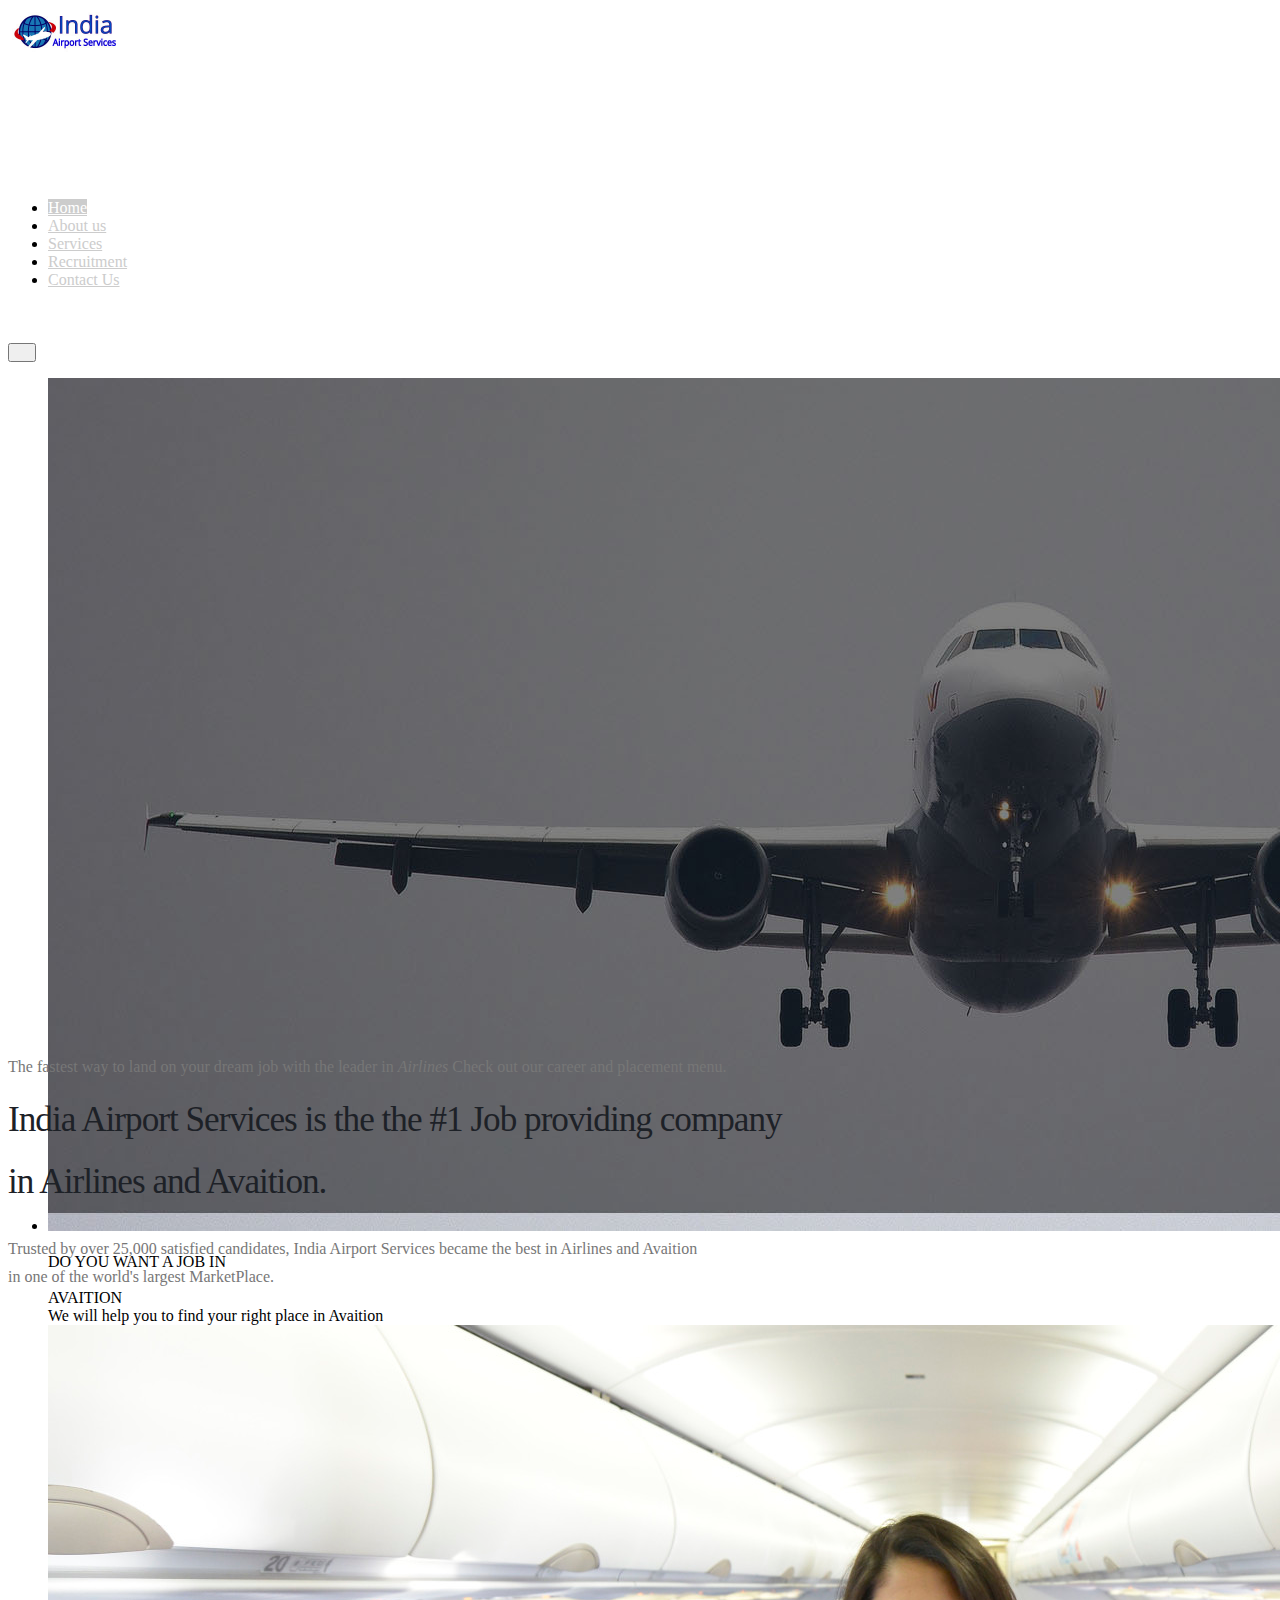
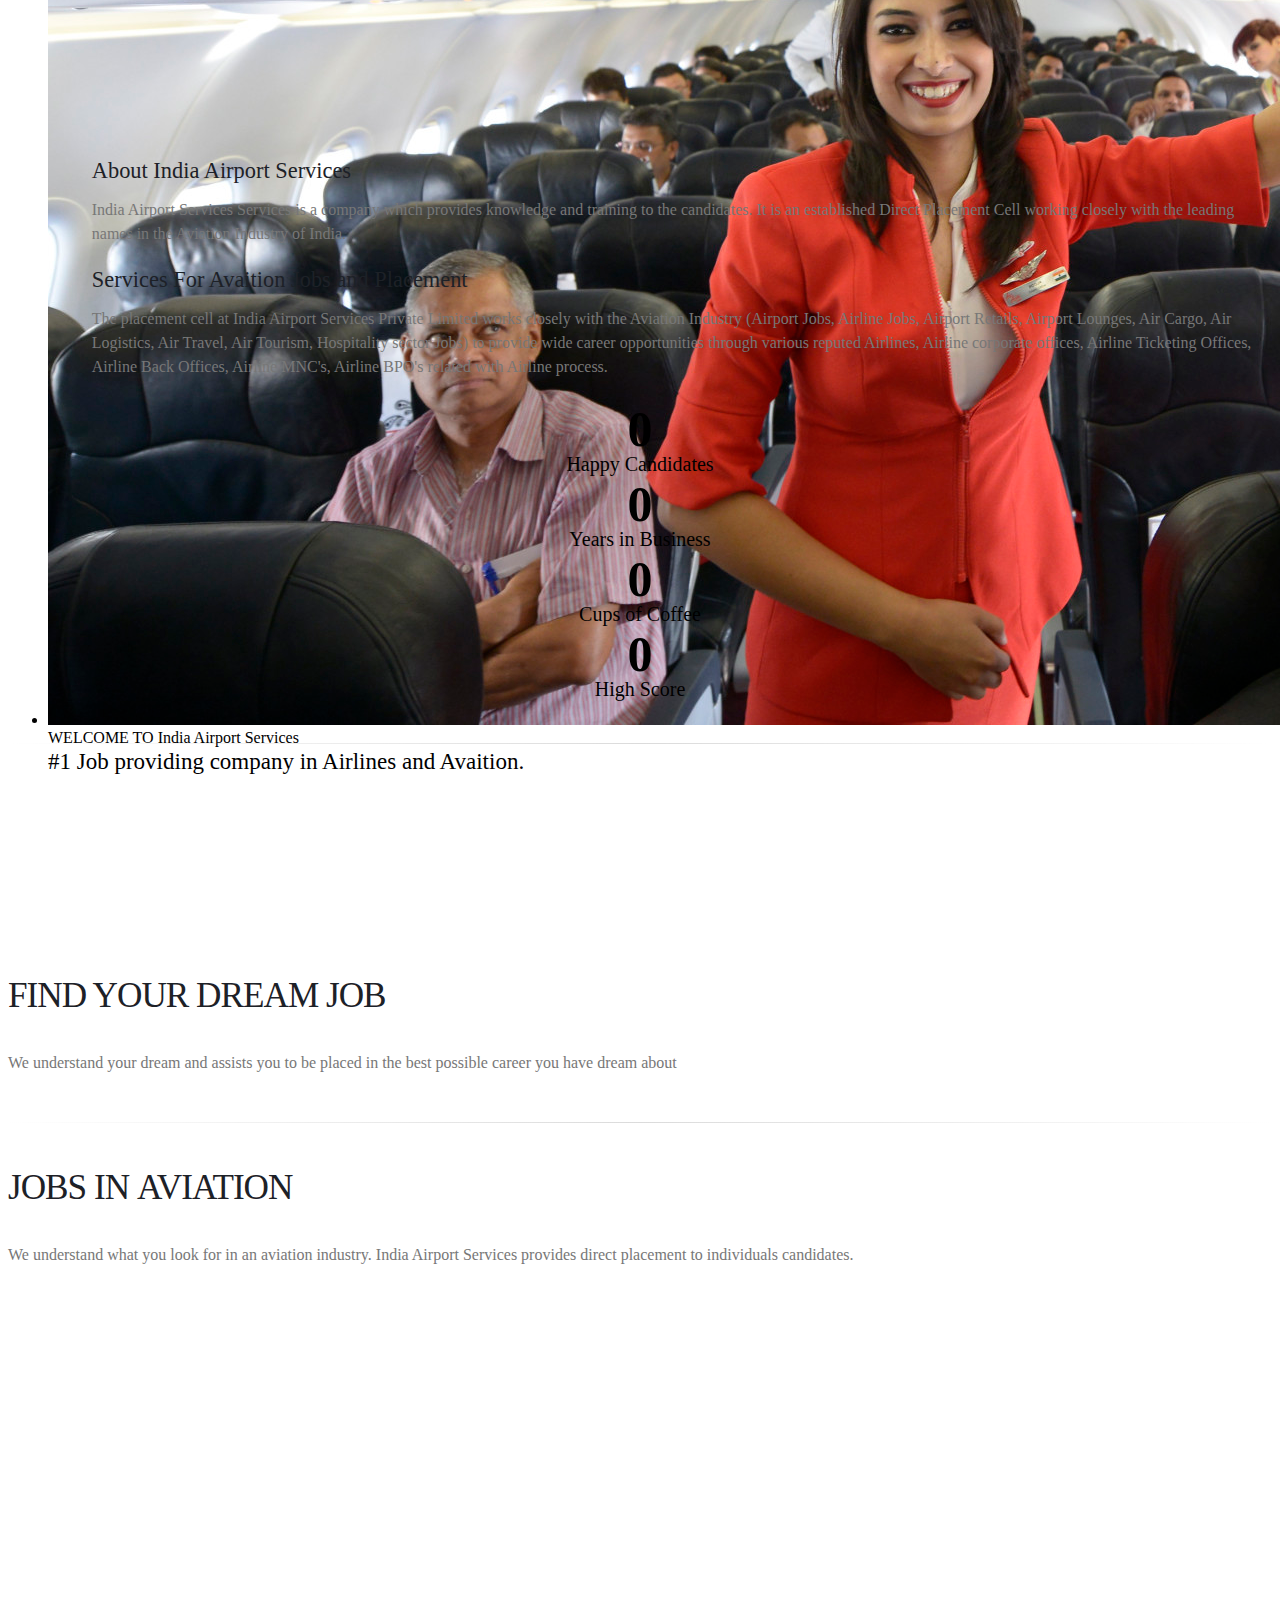
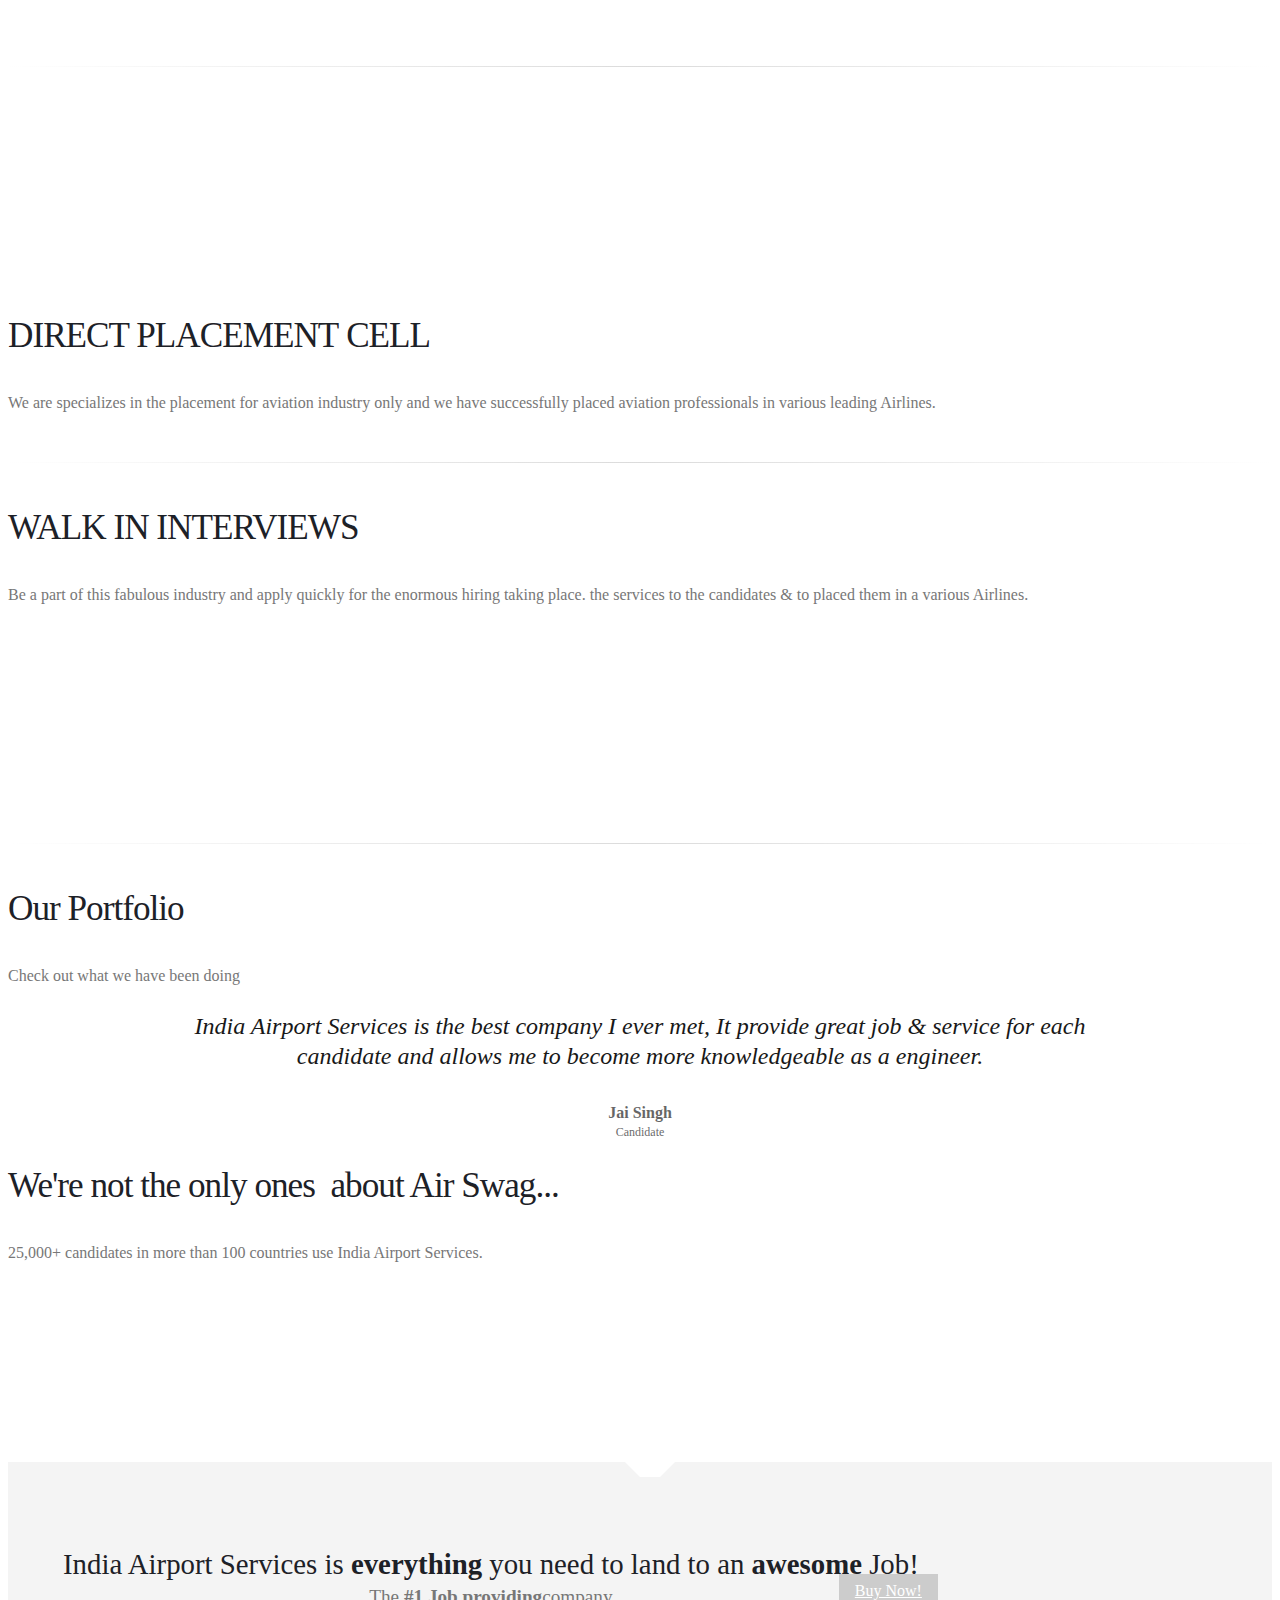
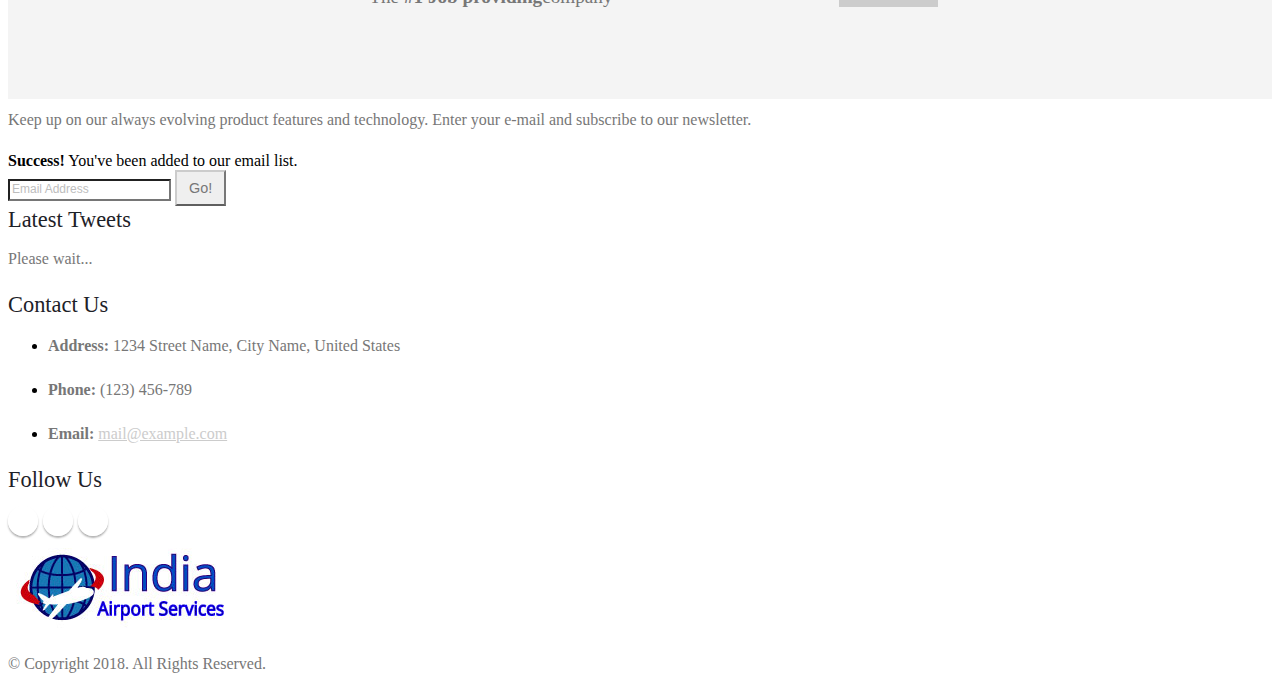
==== commit 55792cc9: "removed airswag name from pages" ====
--- a/index.html
+++ b/index.html
@@ -130,7 +130,7 @@
 												</ul>
 											</nav>
 										</div>
-										<ul class="header-social-icons social-icons d-none d-sm-block">
+										<ul class="header-social-icons social-icons d-none d-sm-block" style="visibility: hidden;">
 											<li class="social-icons-facebook"><a href="http://www.facebook.com/" target="_blank" title="Facebook"><i class="fa fa-facebook"></i></a></li>
 											<li class="social-icons-twitter"><a href="http://www.twitter.com/" target="_blank" title="Twitter"><i class="fa fa-twitter"></i></a></li>
 											<li class="social-icons-linkedin"><a href="http://www.linkedin.com/" target="_blank" title="Linkedin"><i class="fa fa-linkedin"></i></a></li>
@@ -419,10 +419,10 @@
 										<div class="col">
 											<div class="testimonial testimonial-style-6 testimonial-with-quotes mb-0">
 												<blockquote>
-													<p>Air Swag is the best company I ever met, It provide great job & service for each candidate and allows me to become more knowledgeable as a engineer.</p>
+													<p style="color:black"> India Airport Services is the best company I ever met, It provide great job & service for each candidate and allows me to become more knowledgeable as a engineer.</p>
 												</blockquote>
 												<div class="testimonial-author">
-													<p><strong>John Smith</strong><span>Candidate</span></p>
+													<p style="color:black"><strong style="color:black">Jai Singh</strong><span style="color:black">Candidate</span></p>
 												</div>
 											</div>
 										</div>
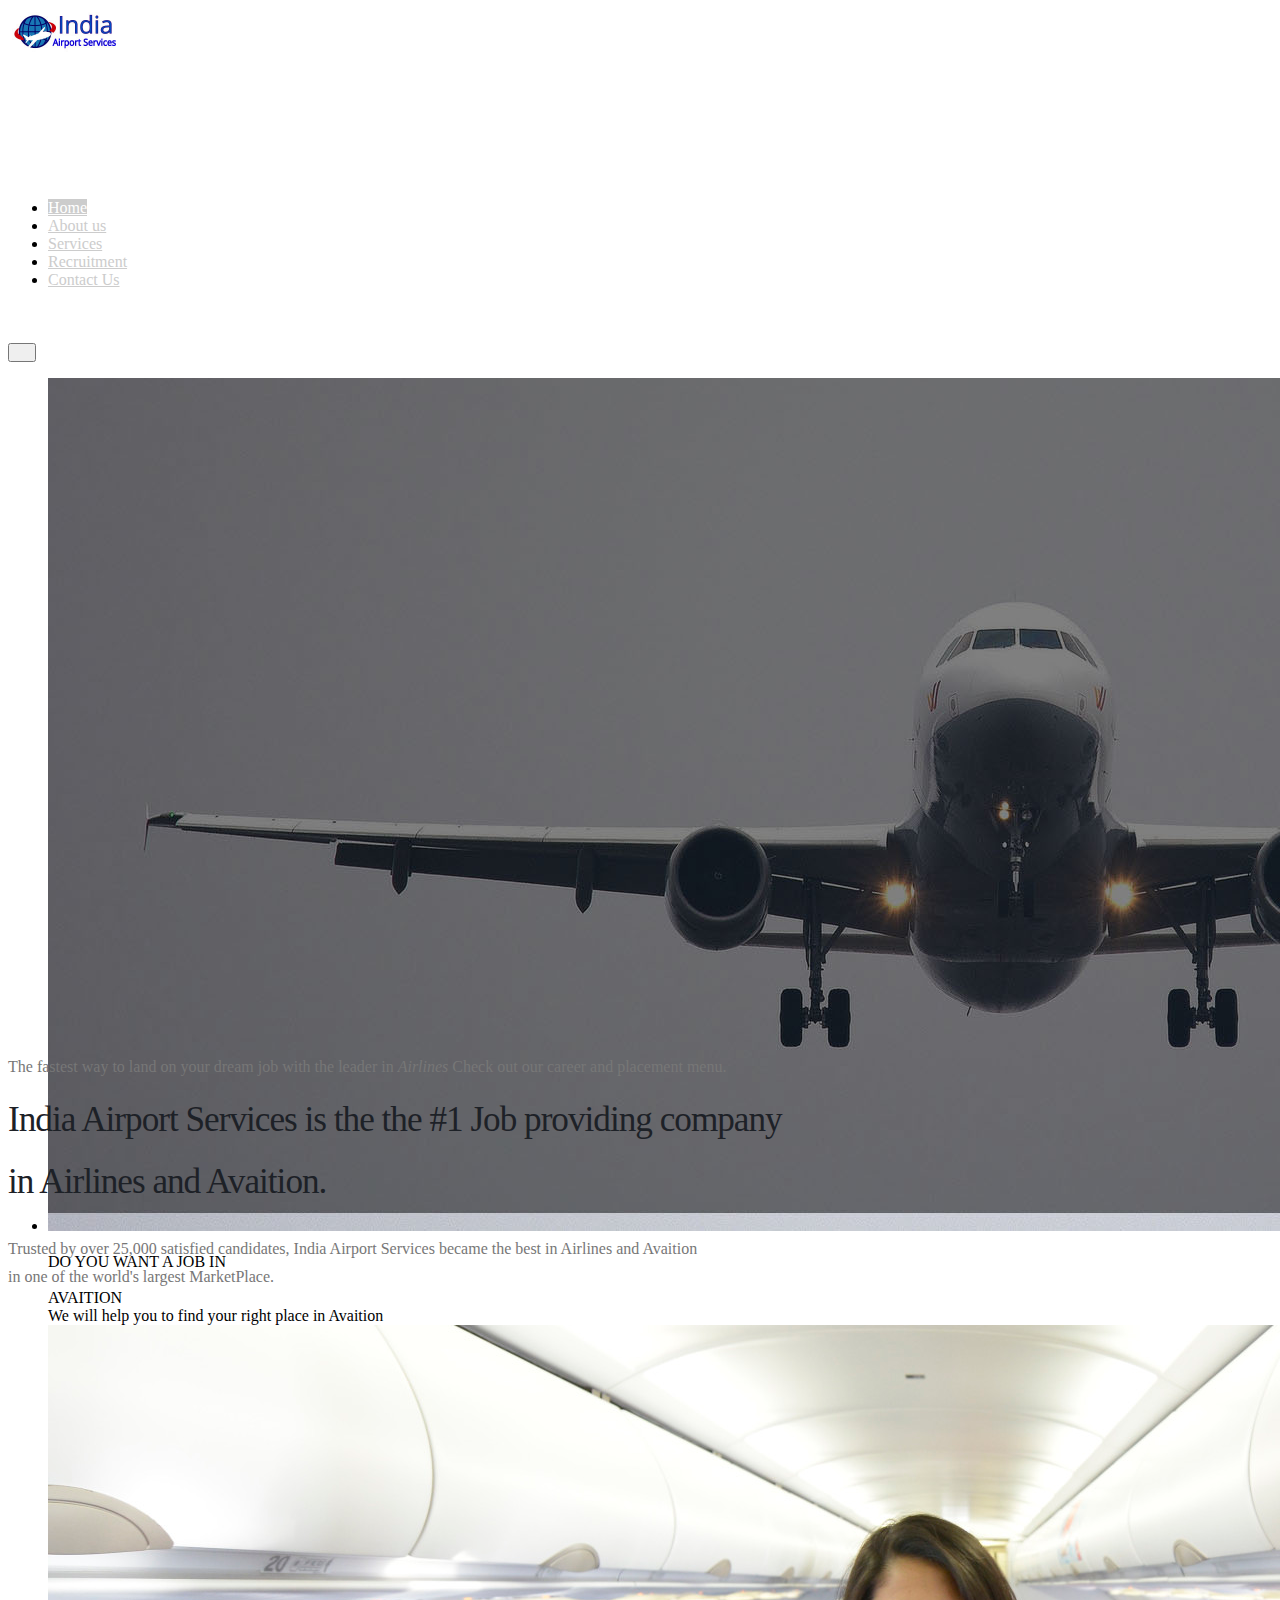
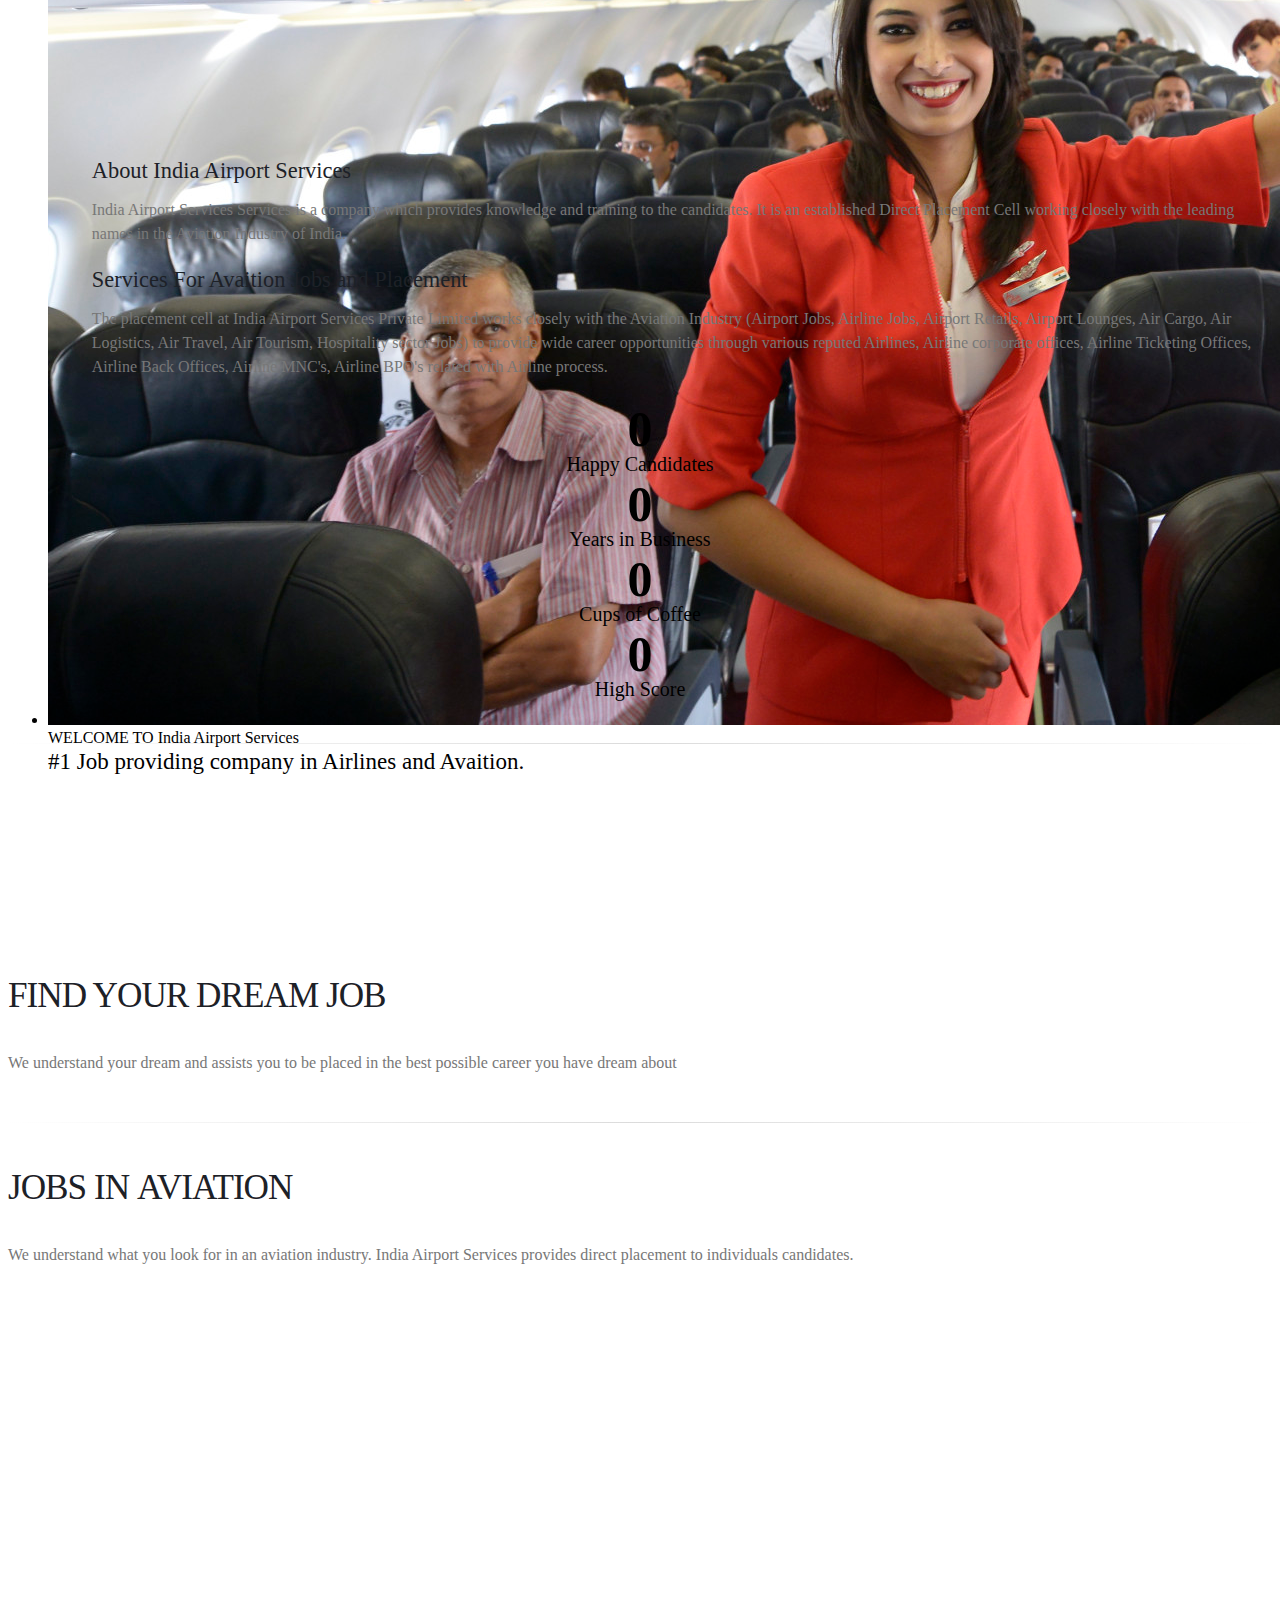
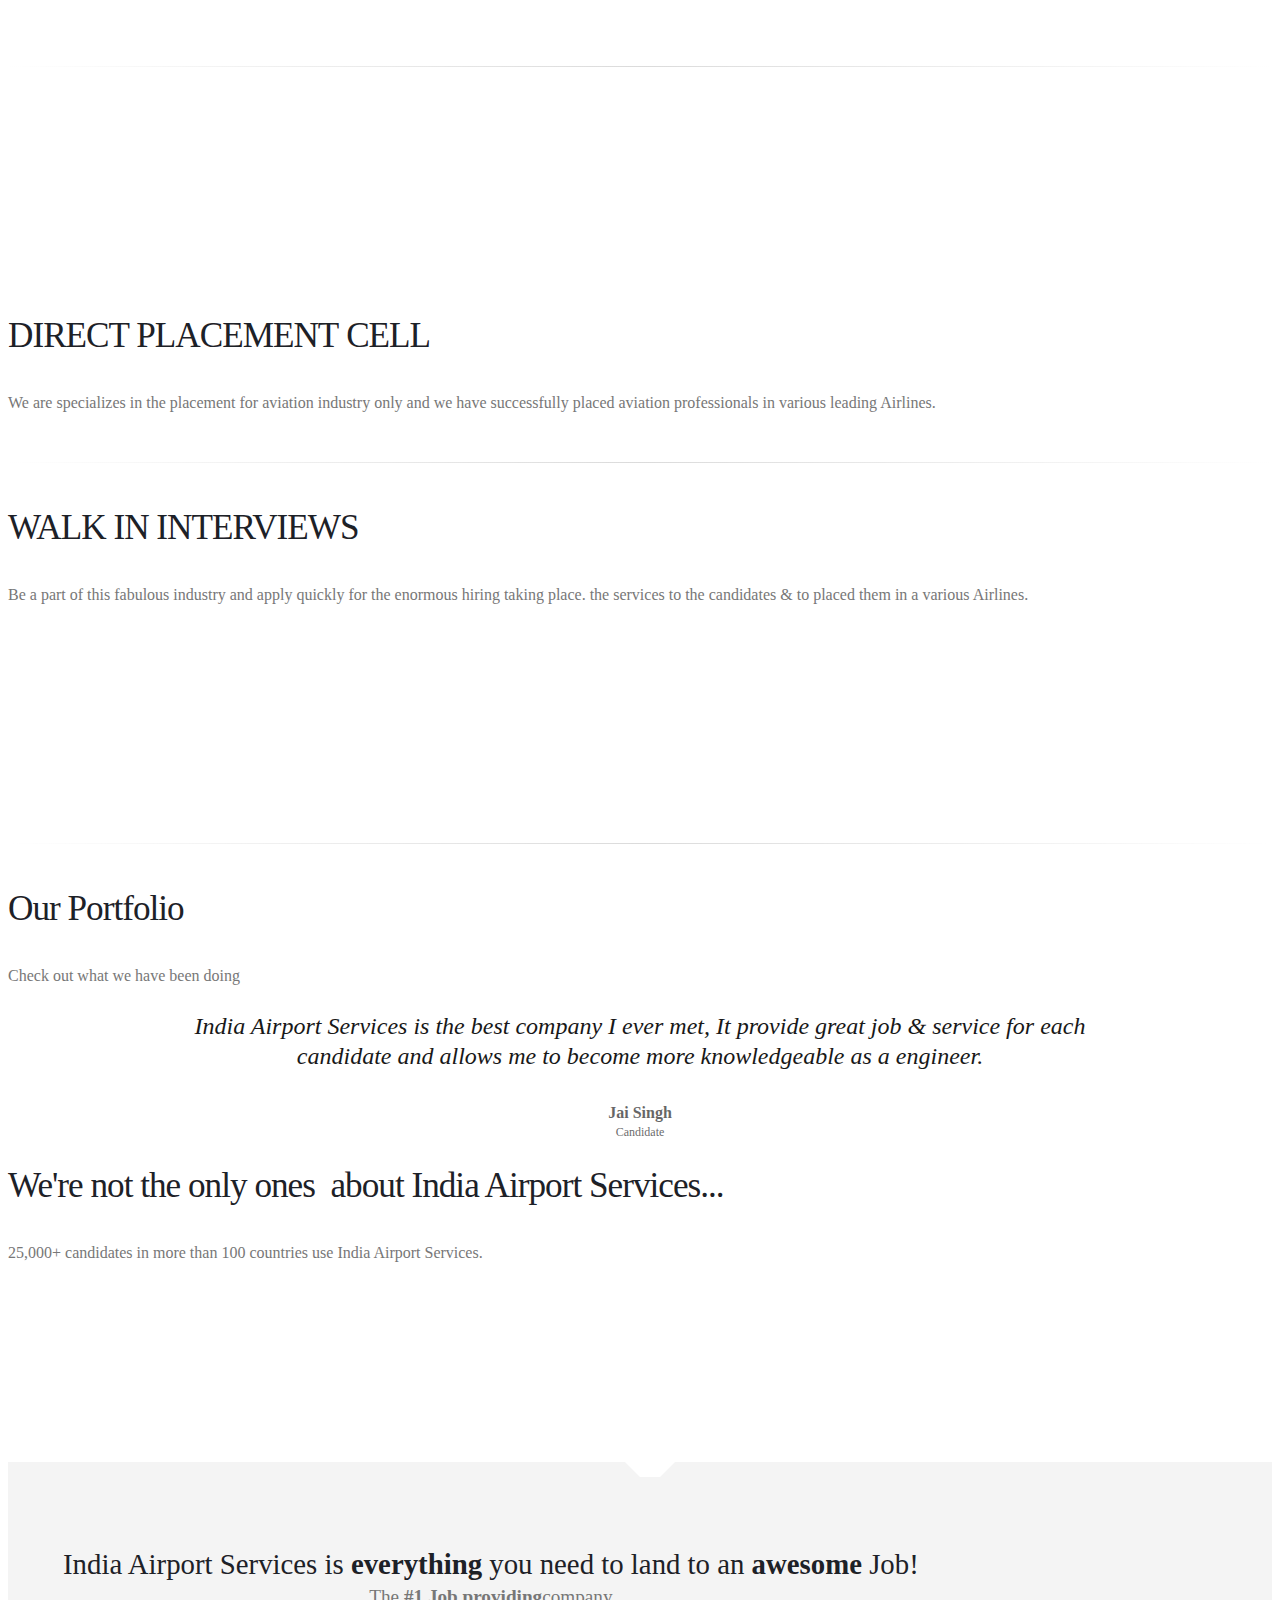
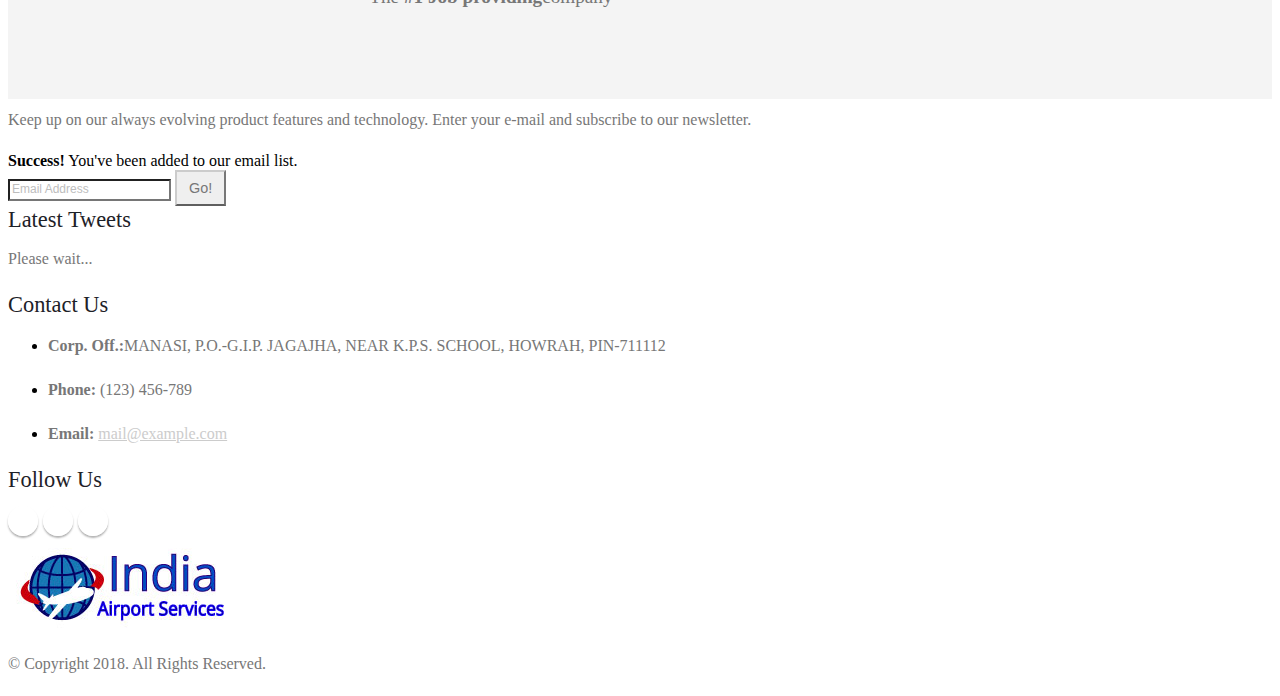
==== commit 87d0fd67: "Added Address to Every Page" ====
--- a/index.html
+++ b/index.html
@@ -446,7 +446,7 @@
 										</span>
 									</span>
 								</strong>
-								about Air Swag...
+								about India Airport Services...
 							</h2>
 							<p class="lead">25,000+ candidates in more than 100 countries use India Airport Services.</p>
 						</div>
@@ -490,7 +490,7 @@
 									<p class="mb-0">The <strong>#1 Job providing</strong>company</p>
 								</div>
 							</div>
-							<div class="col-md-3 col-lg-3">
+							<div class="col-md-3 col-lg-3" style="visibility: hidden">
 								<div class="call-to-action-btn">
 									<a href="http://themeforest.net/item/porto-responsive-html5-template/4106987" target="_blank" class="btn btn-lg btn-primary">Buy Now!</a><span class="arrow hlb d-none d-md-block" data-appear-animation="rotateInUpLeft" style="top: -40px; left: 70%;"></span>
 								</div>
@@ -538,7 +538,7 @@
 							<div class="contact-details">
 								<h4>Contact Us</h4>
 								<ul class="contact">
-									<li><p><i class="fa fa-map-marker"></i> <strong>Address:</strong> 1234 Street Name, City Name, United States</p></li>
+									<li><p><i class="fa fa-map-marker"></i> <strong>Corp. Off.:</strong>MANASI, P.O.-G.I.P. JAGAJHA, NEAR K.P.S. SCHOOL, HOWRAH, PIN-711112</p></li>
 									<li><p><i class="fa fa-phone"></i> <strong>Phone:</strong> (123) 456-789</p></li>
 									<li><p><i class="fa fa-envelope"></i> <strong>Email:</strong> <a href="mailto:mail@example.com">mail@example.com</a></p></li>
 								</ul>
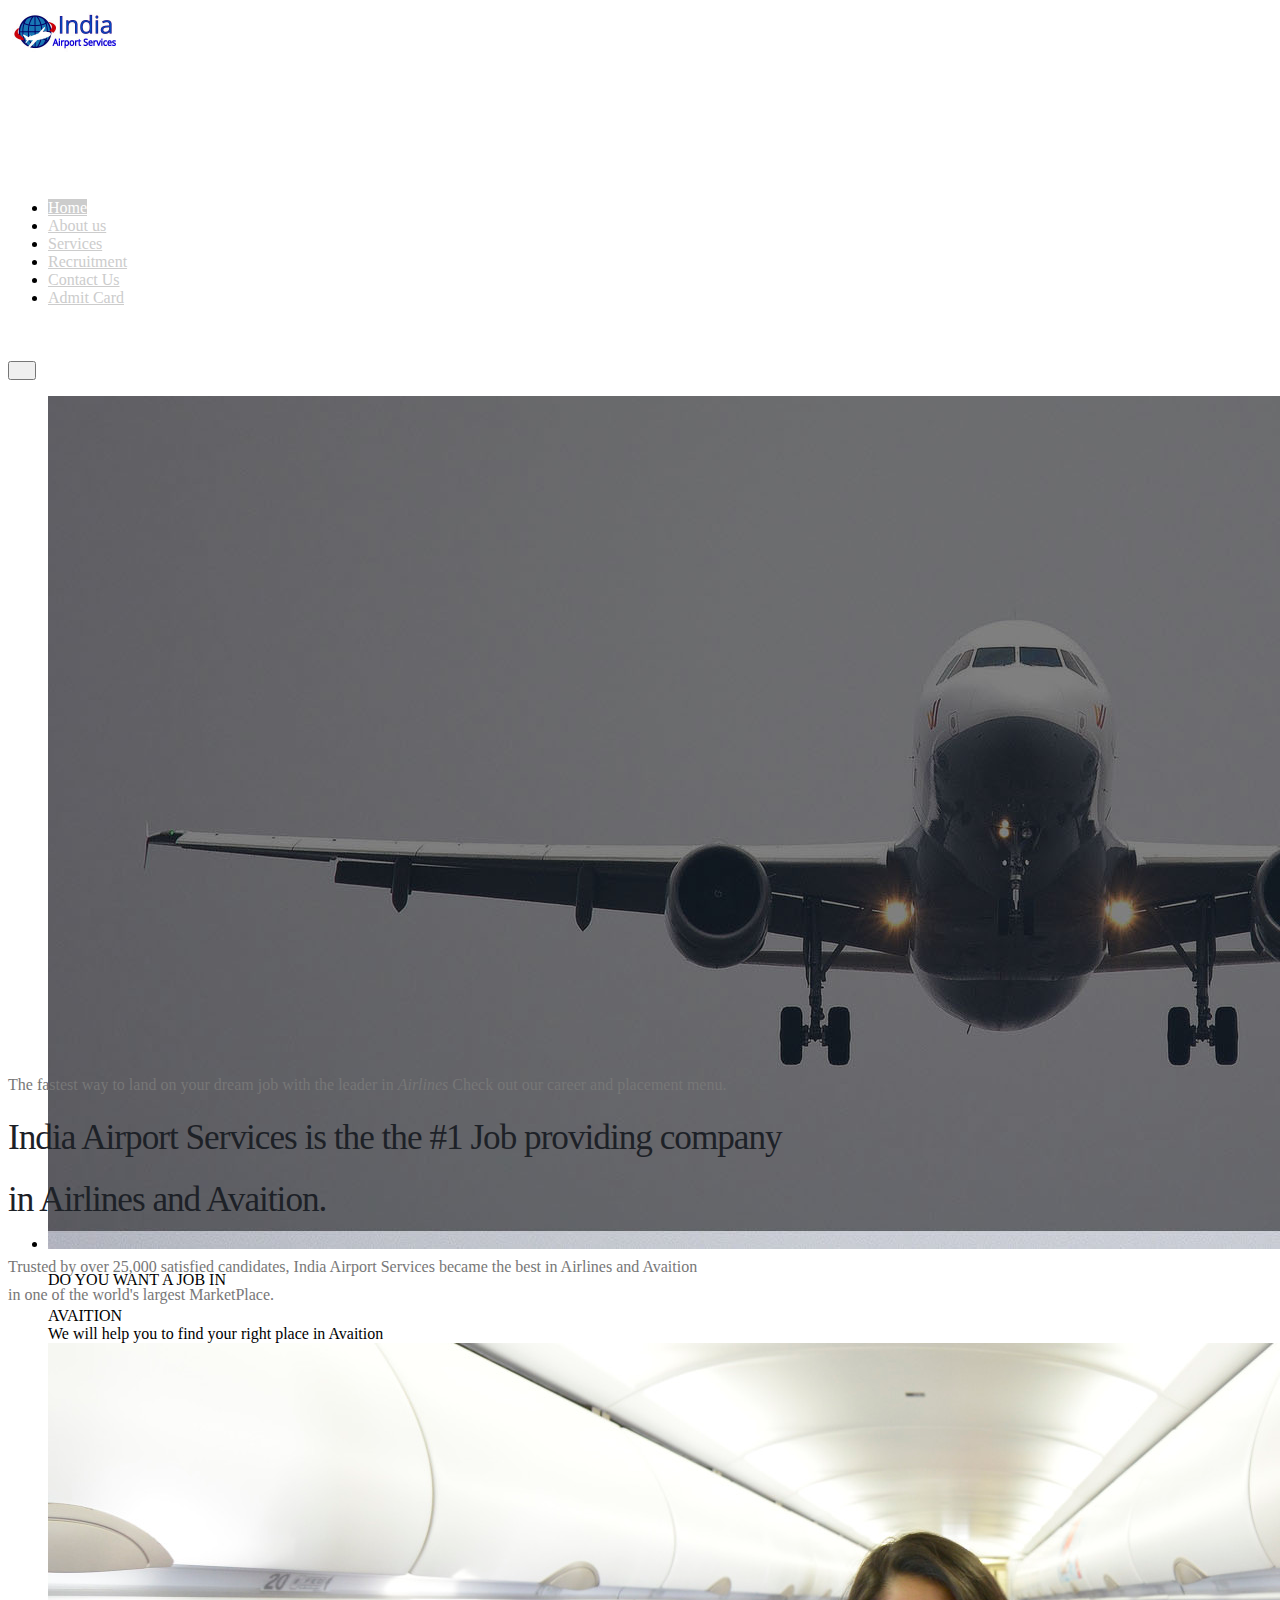
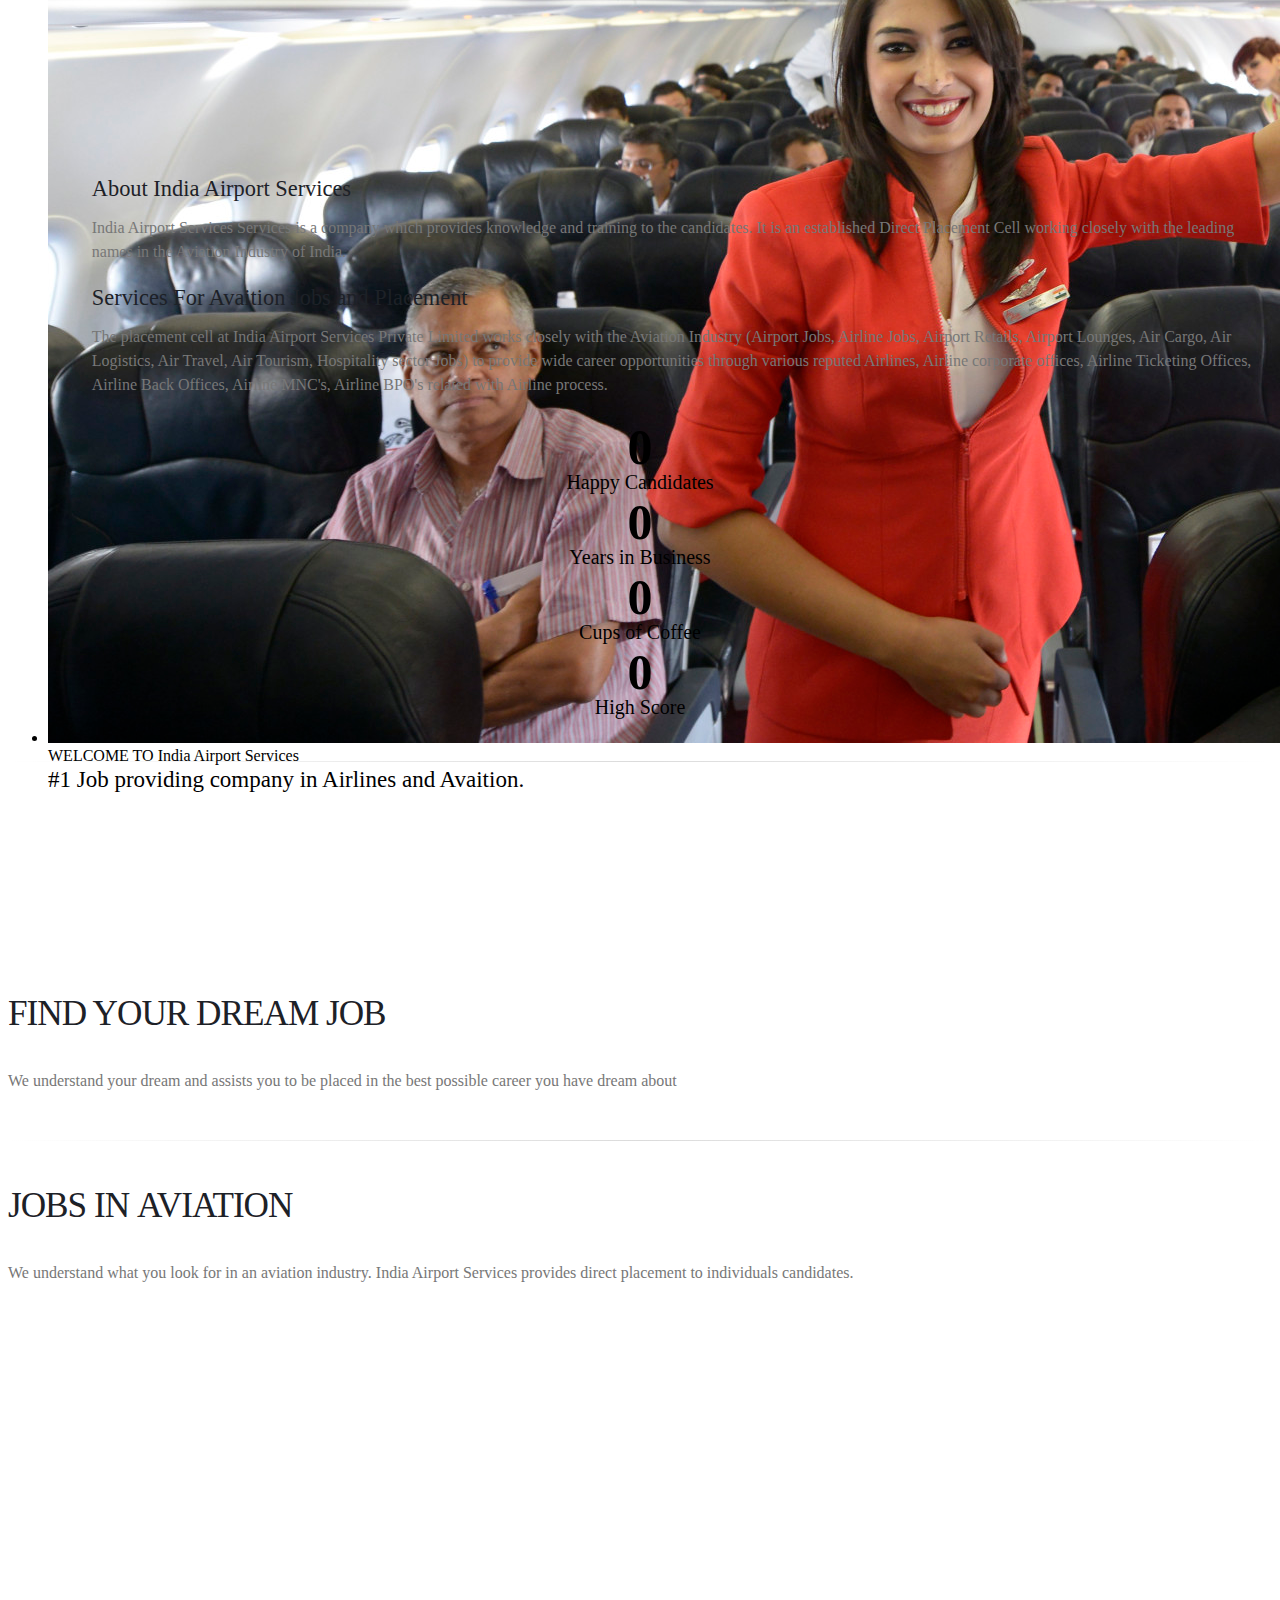
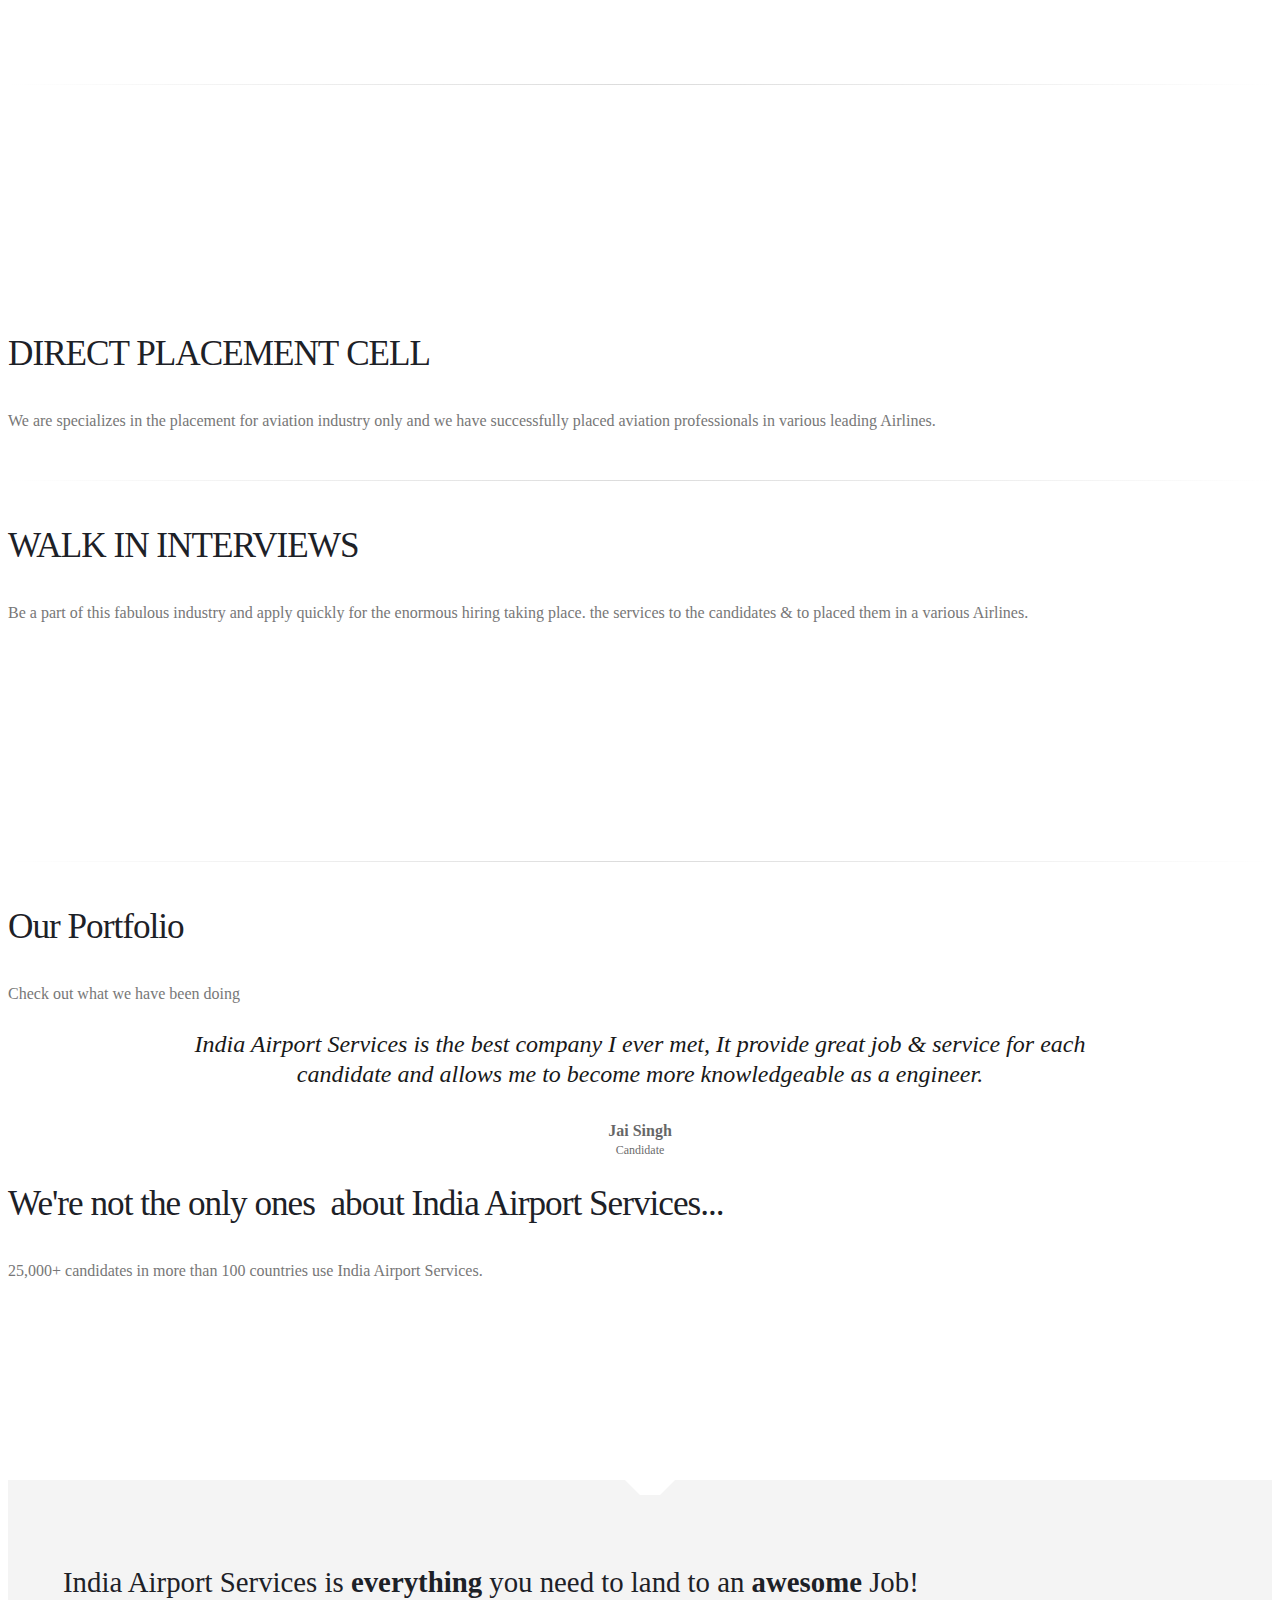
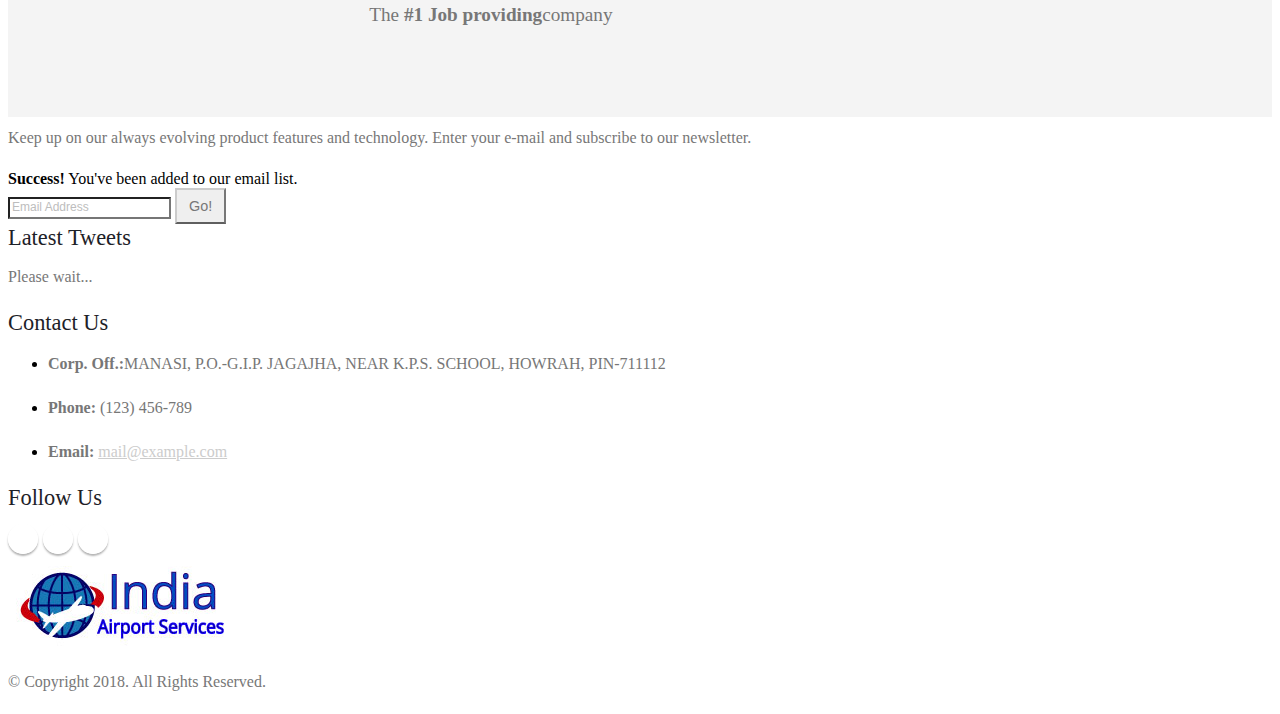
==== commit 1a232809: "Added Admit Card tab to all pages" ====
--- a/index.html
+++ b/index.html
@@ -125,6 +125,11 @@
 													<li class="dropdown">
 														<a class="dropdown-item" href="contact-us.html">
 															Contact Us
+														</a>
+													</li>
+													<li class="dropdown">
+														<a class="dropdown-item" href="#">
+															Admit Card
 														</a>
 													</li>
 												</ul>
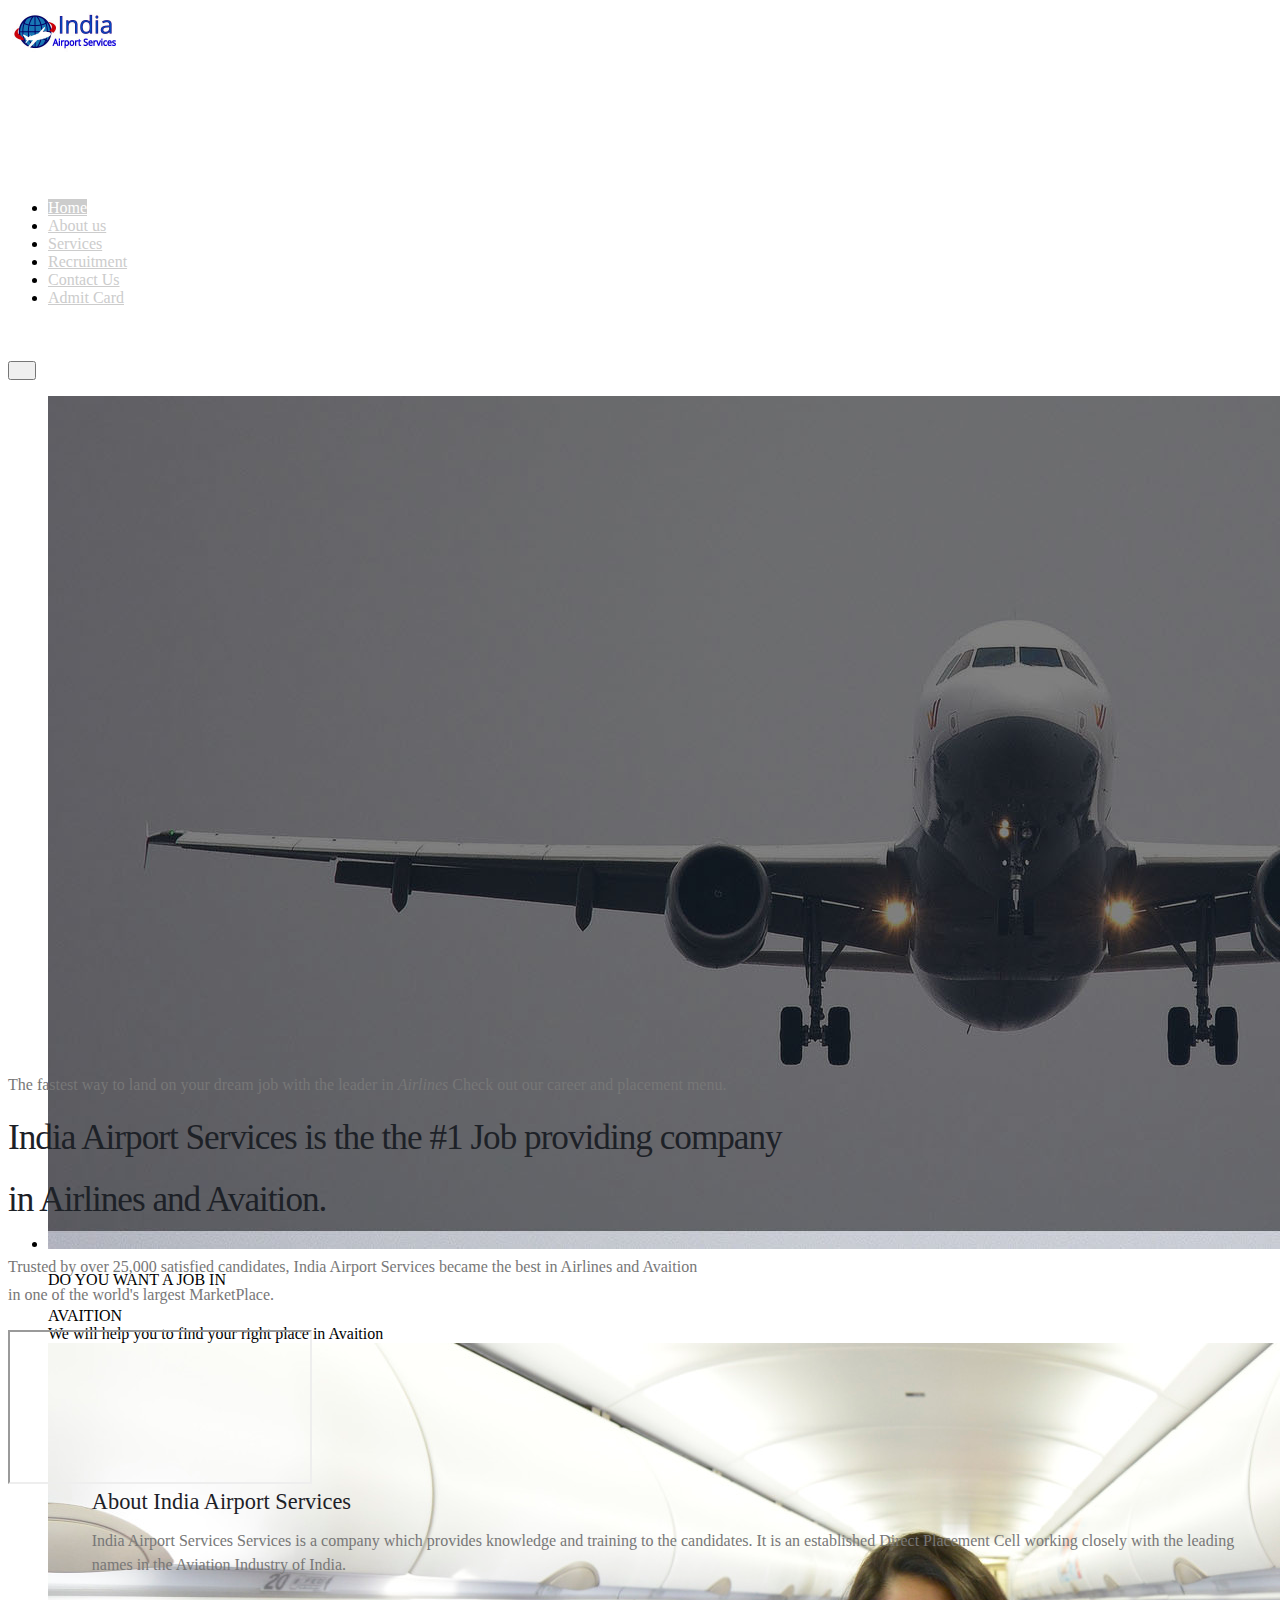
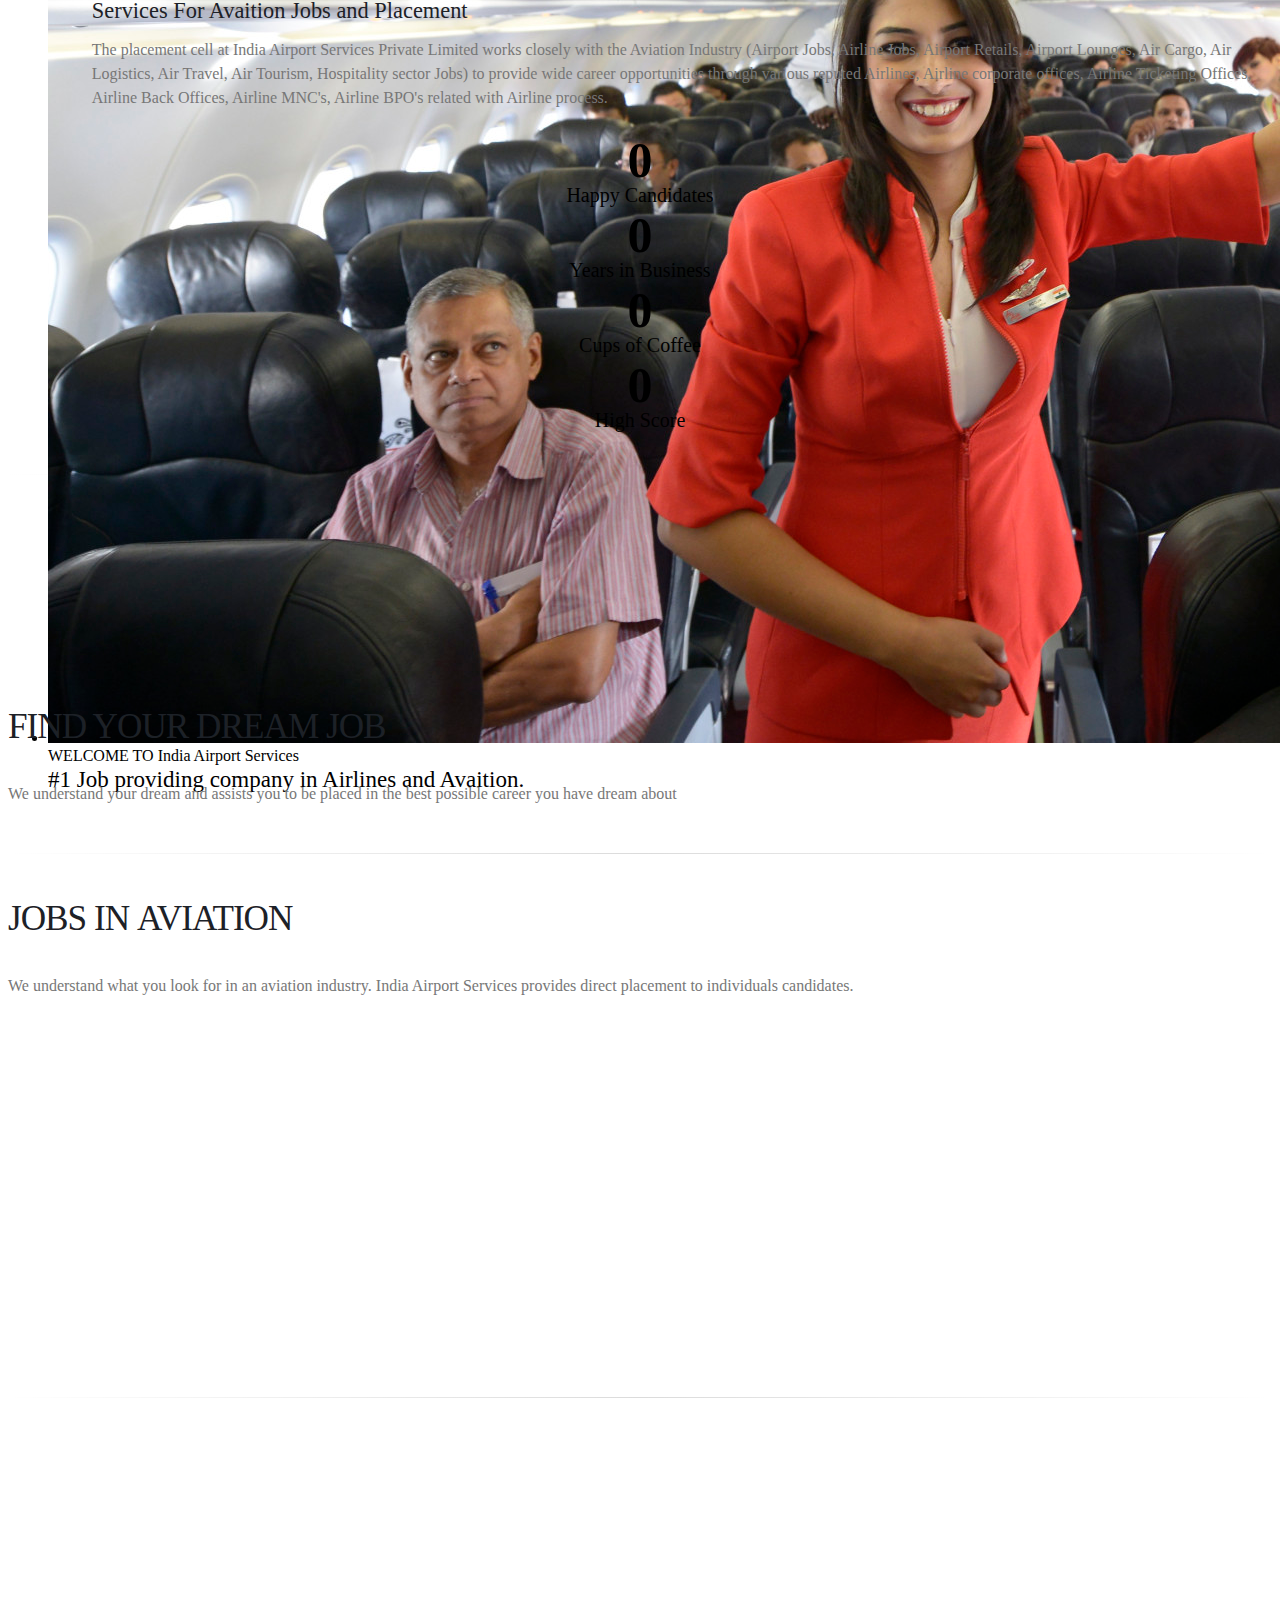
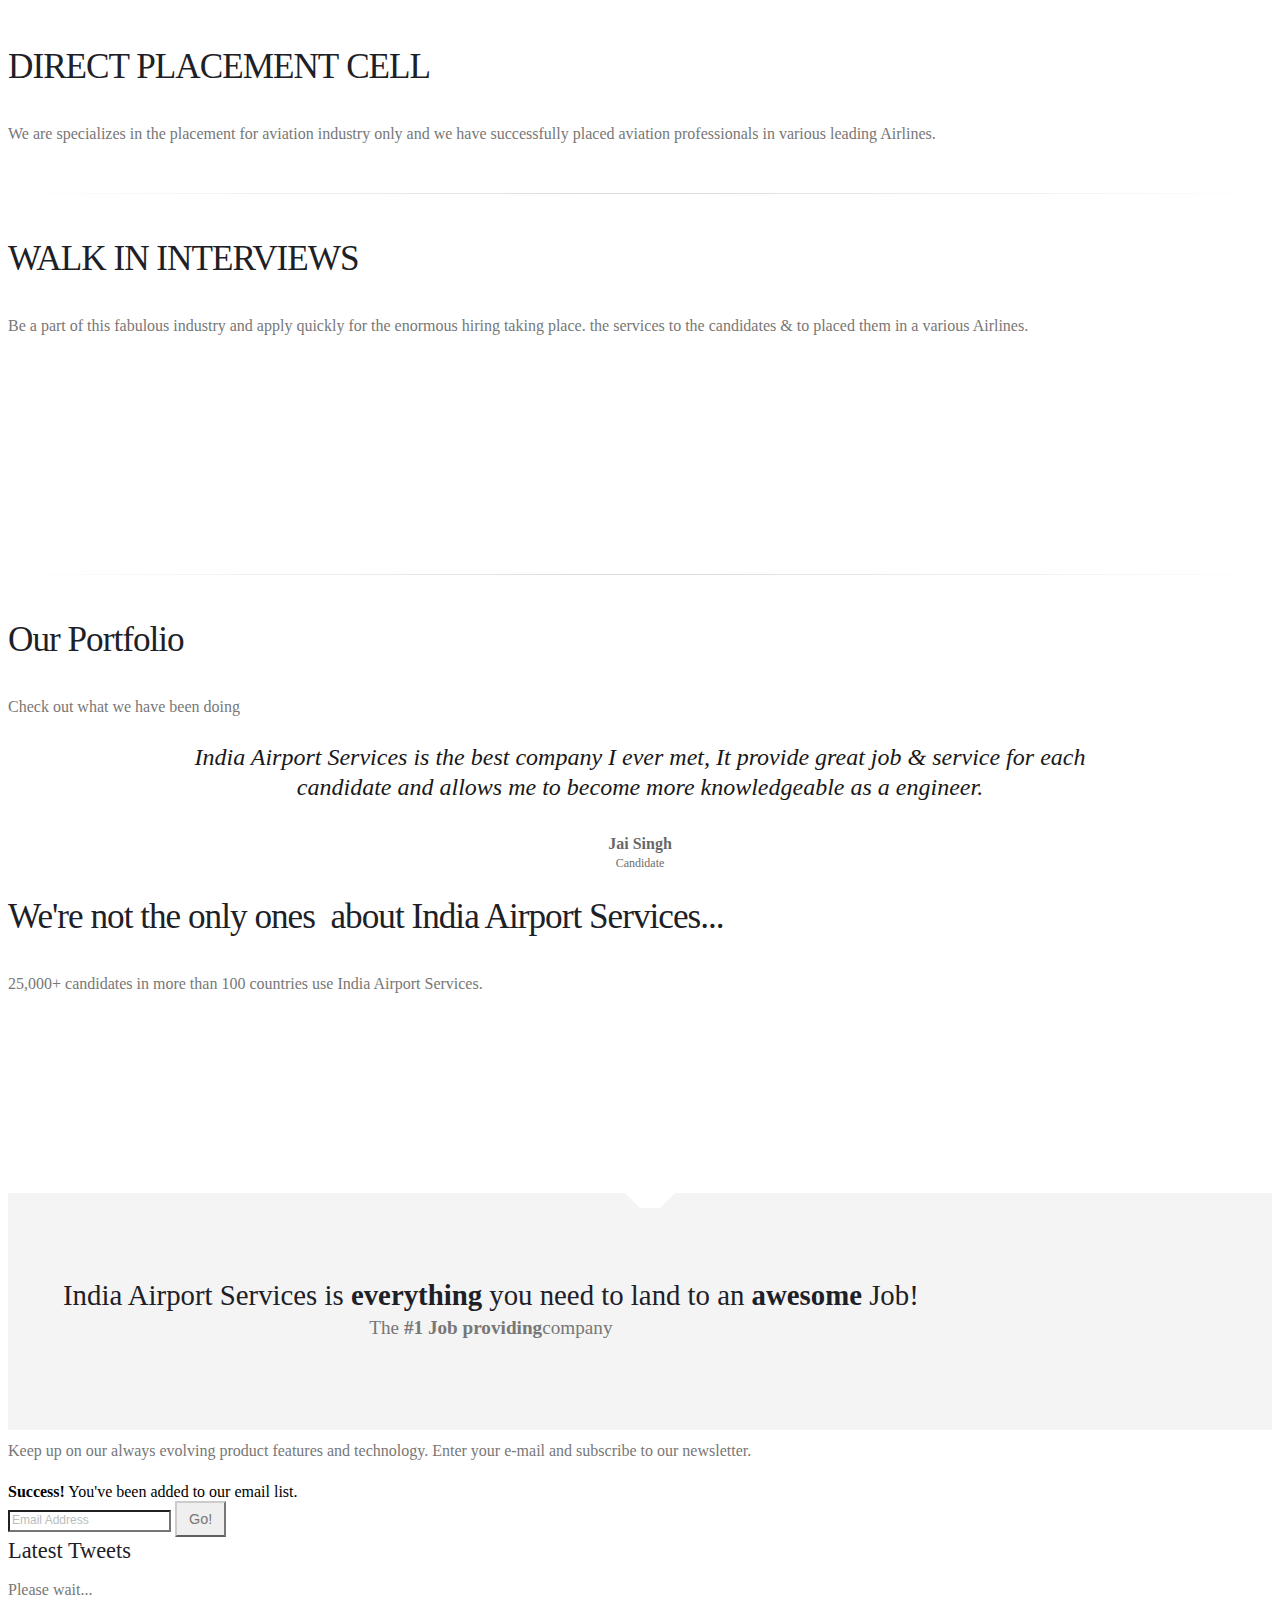
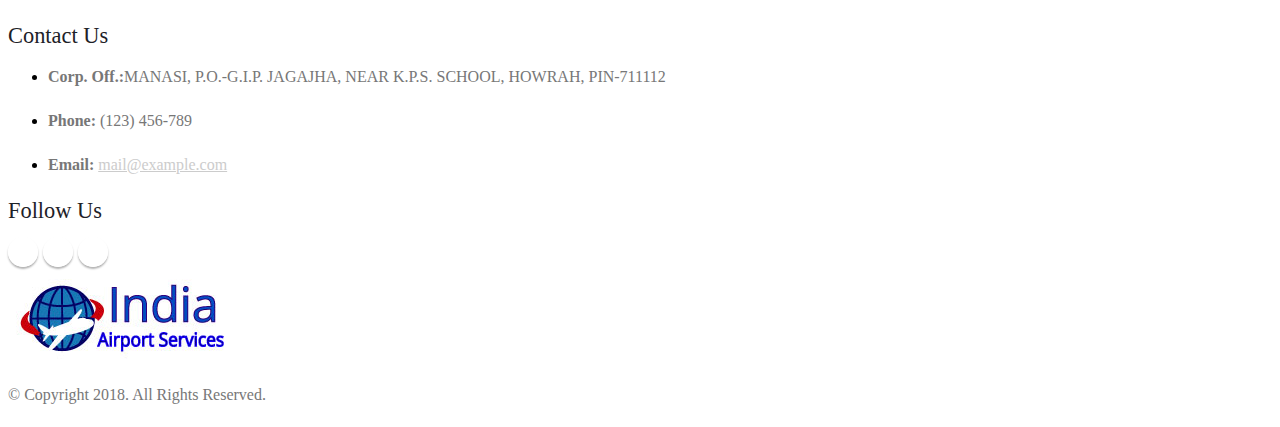
==== commit be8f5e3c: "Added video-frame to homepage" ====
--- a/index.html
+++ b/index.html
@@ -275,8 +275,8 @@
 				<div class="container">
 					<div class="row text-center">
 						<div class="col">
-							<div style="margin: 45px 0px -30px; overflow: hidden;">
-								<img src="img/slideshow/homepage-after-slide.jpg" class="img-fluid appear-animation" data-appear-animation="fadeInUp" alt="dark and light">
+							<div class="embed-responsive embed-responsive-16by9">
+								<iframe class="embed-responsive-item" src="https://www.youtube.com/embed/YxU7QULBWGE" allowfullscreen></iframe>
 							</div>
 						</div>
 					</div>
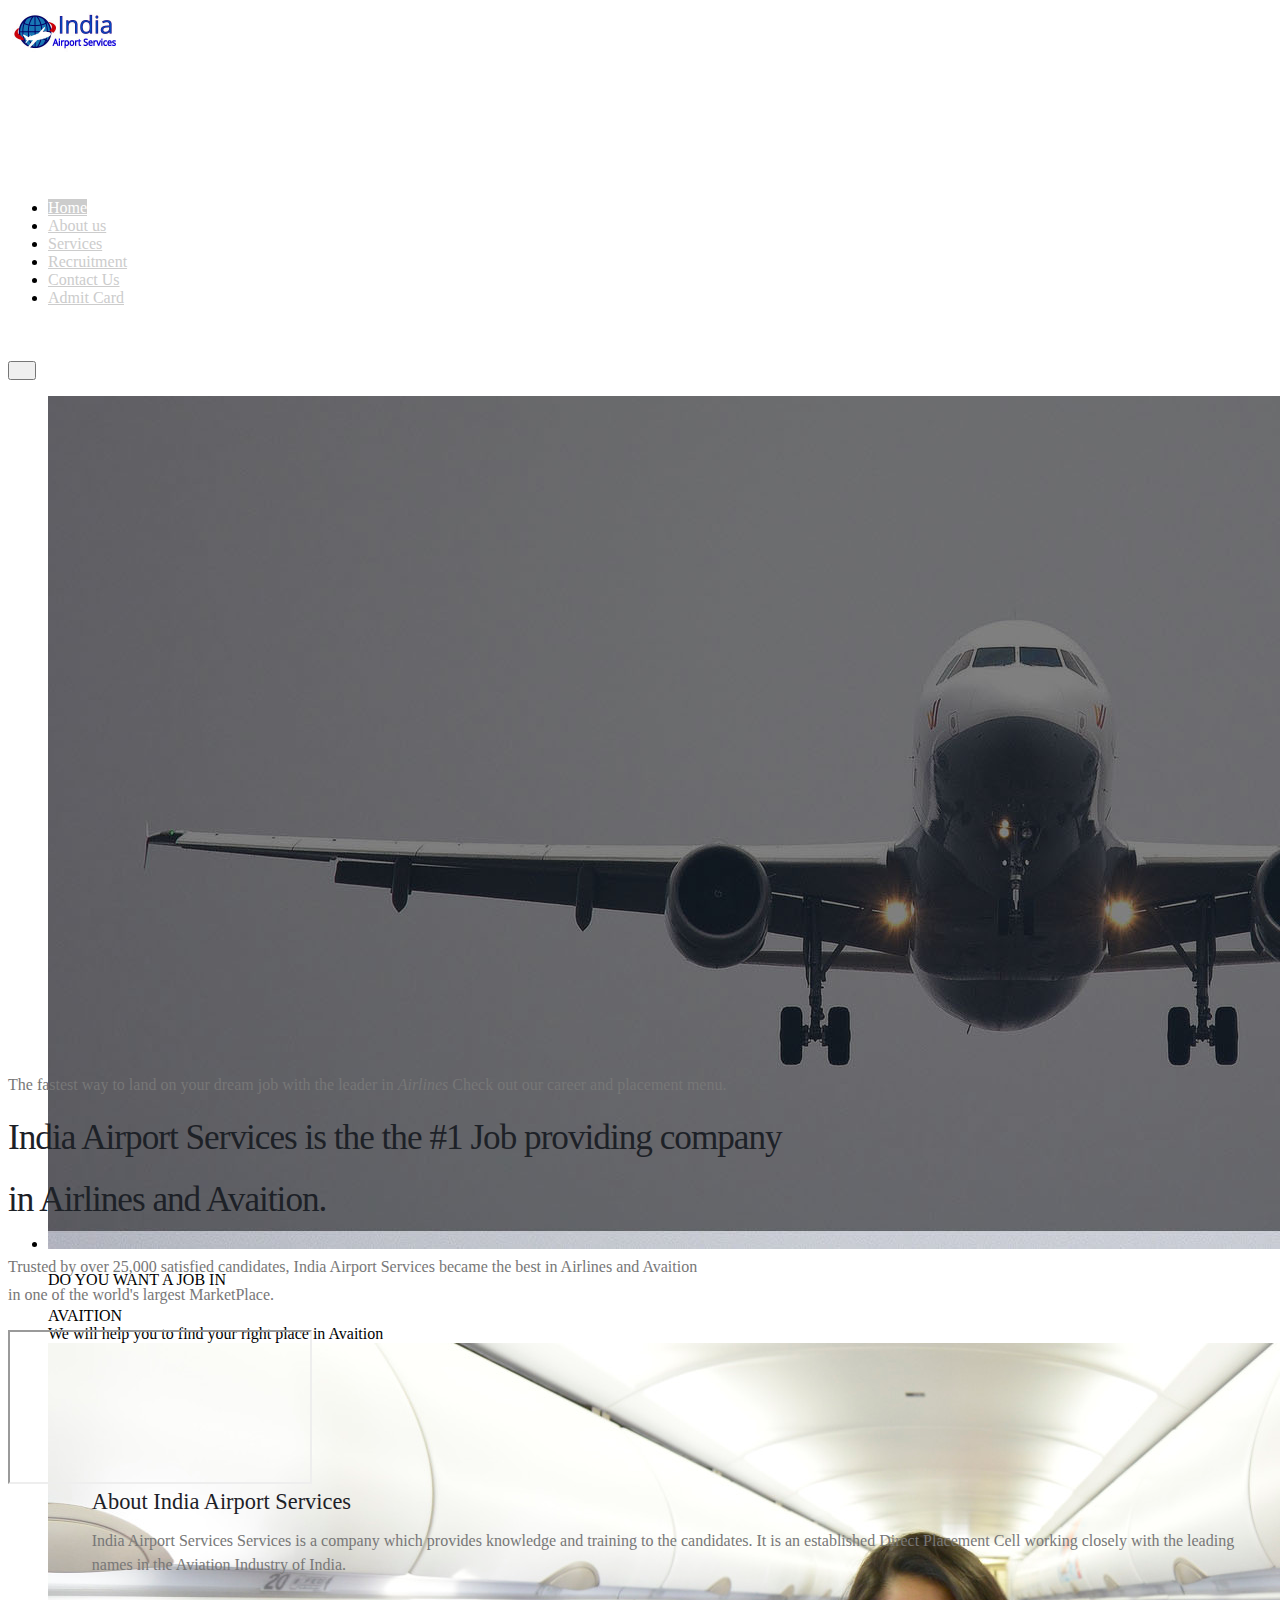
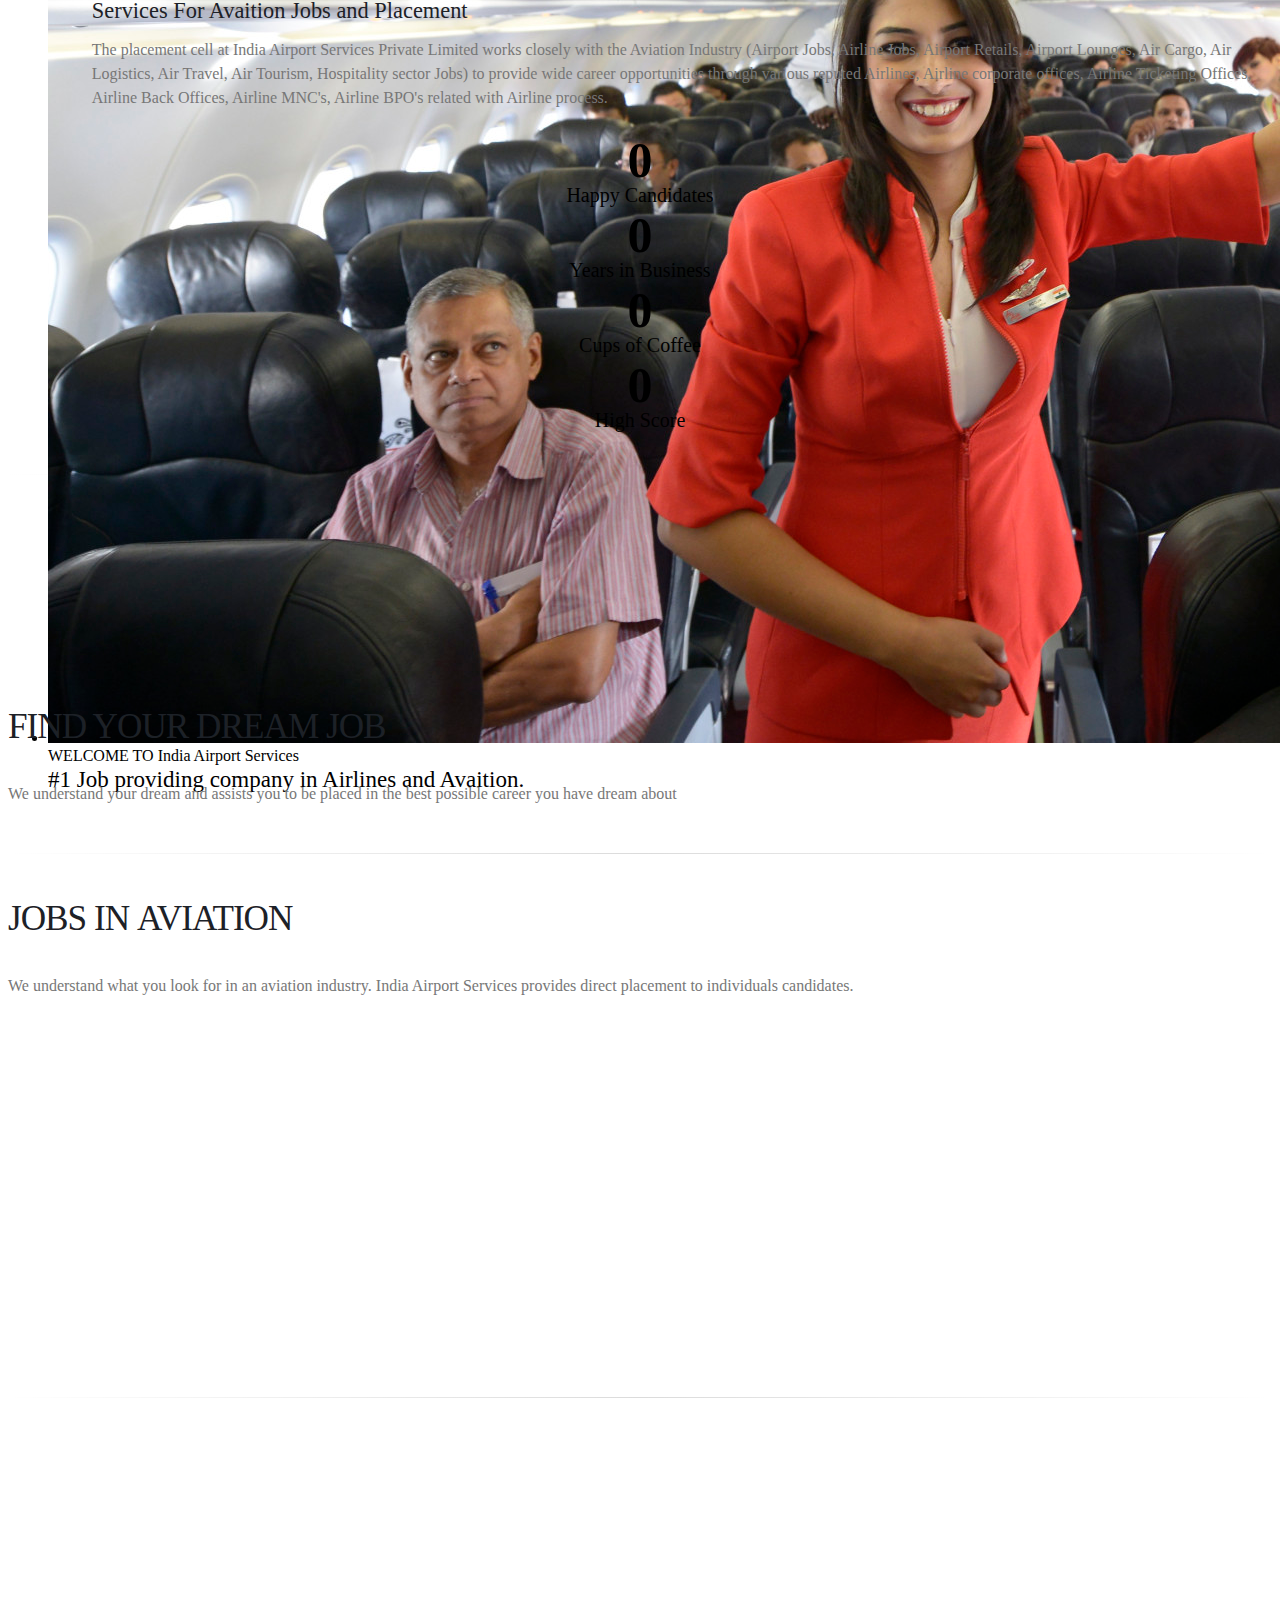
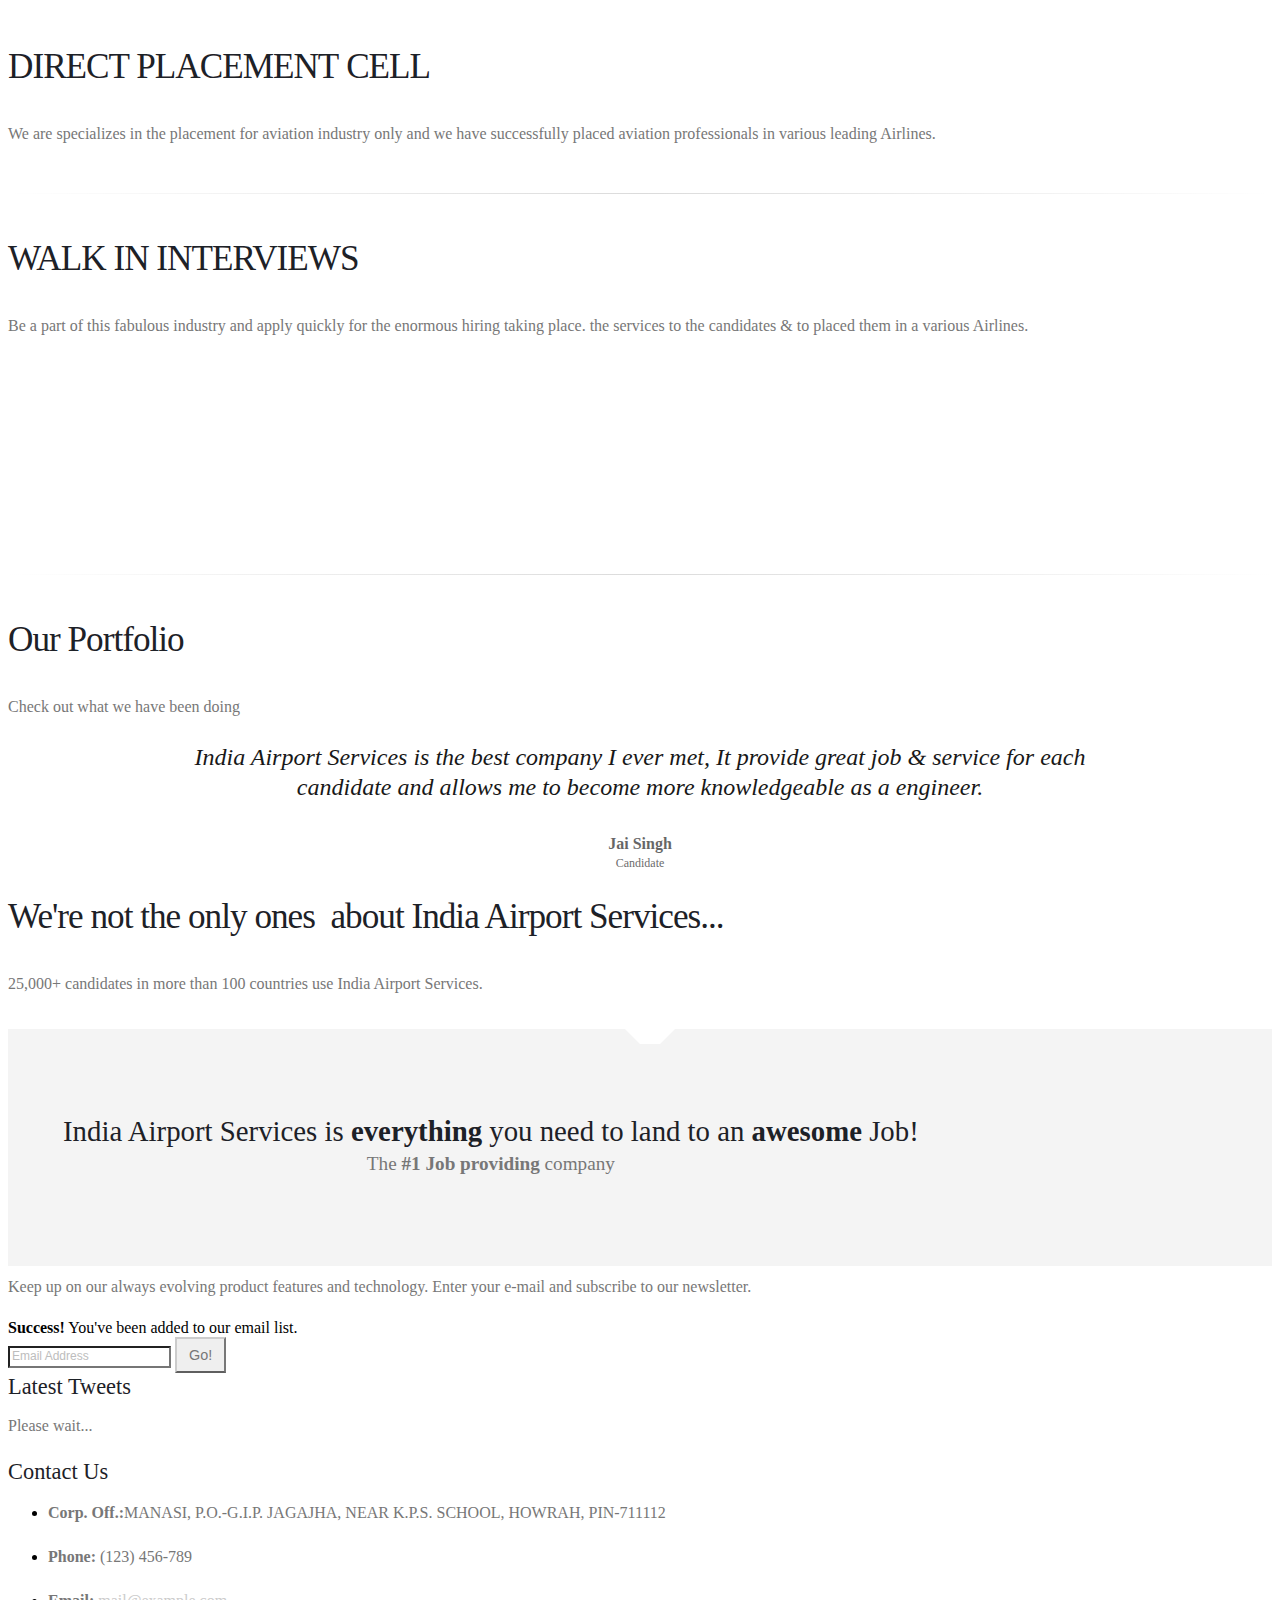
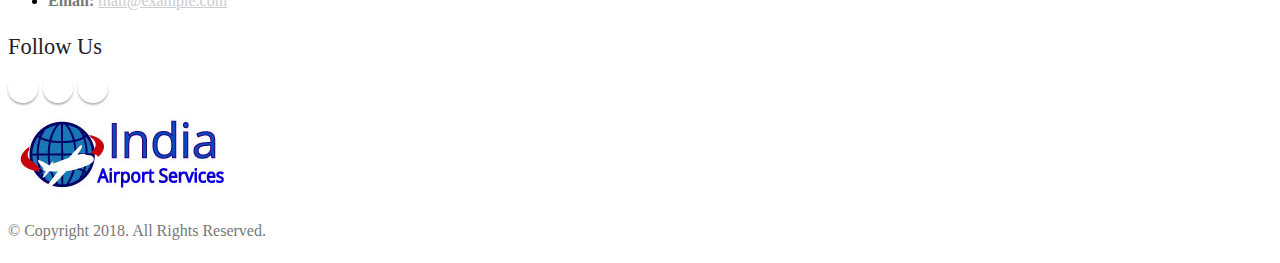
==== commit 95127c44: "removed company slider from homepage" ====
--- a/index.html
+++ b/index.html
@@ -456,34 +456,6 @@
 							<p class="lead">25,000+ candidates in more than 100 countries use India Airport Services.</p>
 						</div>
 					</div>
-					<div class="row text-center mt-5">
-						<div class="owl-carousel owl-theme" data-plugin-options="{'items': 6, 'autoplay': true, 'autoplayTimeout': 3000}">
-							<div>
-								<img class="img-fluid" src="img/logos/logo-1.png" alt="">
-							</div>
-							<div>
-								<img class="img-fluid" src="img/logos/logo-2.png" alt="">
-							</div>
-							<div>
-								<img class="img-fluid" src="img/logos/logo-3.png" alt="">
-							</div>
-							<div>
-								<img class="img-fluid" src="img/logos/logo-4.png" alt="">
-							</div>
-							<div>
-								<img class="img-fluid" src="img/logos/logo-5.png" alt="">
-							</div>
-							<div>
-								<img class="img-fluid" src="img/logos/logo-6.png" alt="">
-							</div>
-							<div>
-								<img class="img-fluid" src="img/logos/logo-4.png" alt="">
-							</div>
-							<div>
-								<img class="img-fluid" src="img/logos/logo-2.png" alt="">
-							</div>
-						</div>
-					</div>
 				</div>
 
 				<section class="call-to-action call-to-action-default with-button-arrow content-align-center call-to-action-in-footer">
@@ -492,7 +464,7 @@
 							<div class="col-md-9 col-lg-9">
 								<div class="call-to-action-content">
 									<h3>India Airport Services is <strong>everything</strong> you need to land to an <strong>awesome</strong> Job!</h3>
-									<p class="mb-0">The <strong>#1 Job providing</strong>company</p>
+									<p class="mb-0">The <strong>#1 Job providing </strong>company</p>
 								</div>
 							</div>
 							<div class="col-md-3 col-lg-3" style="visibility: hidden">
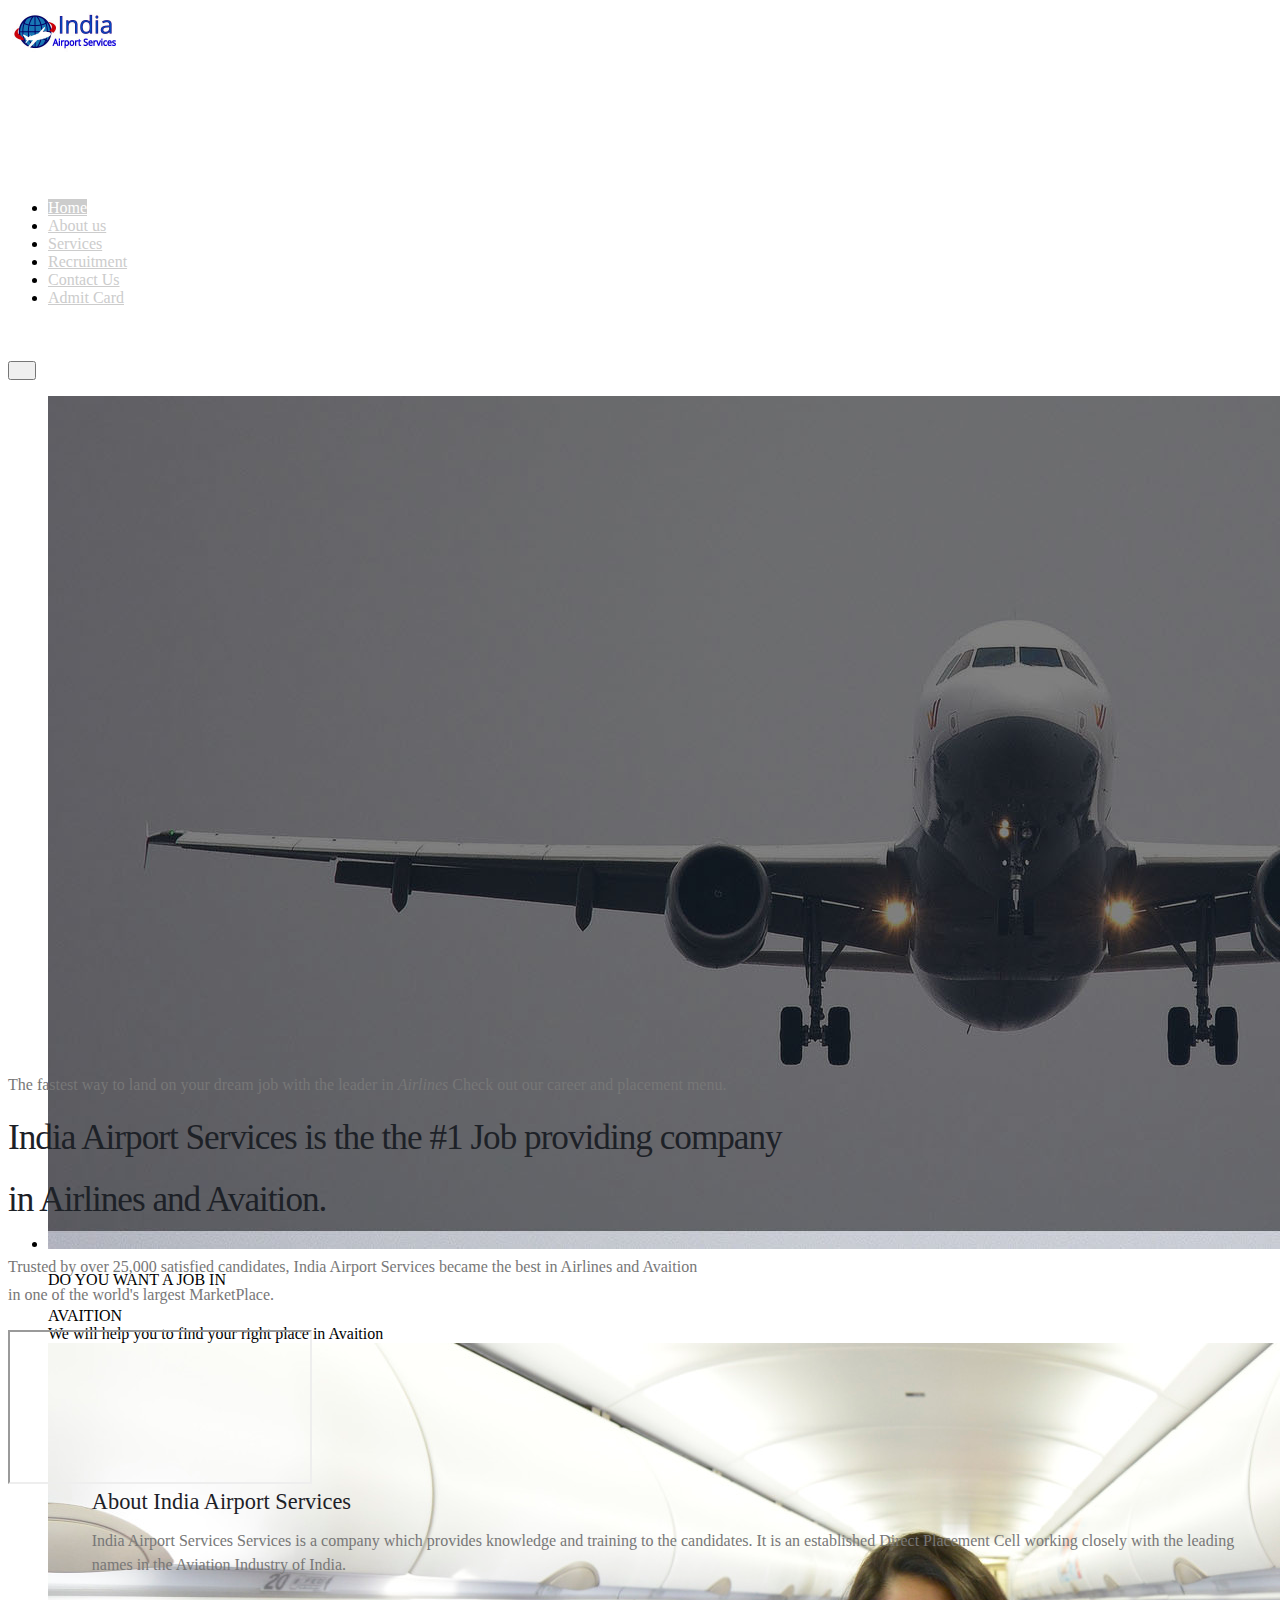
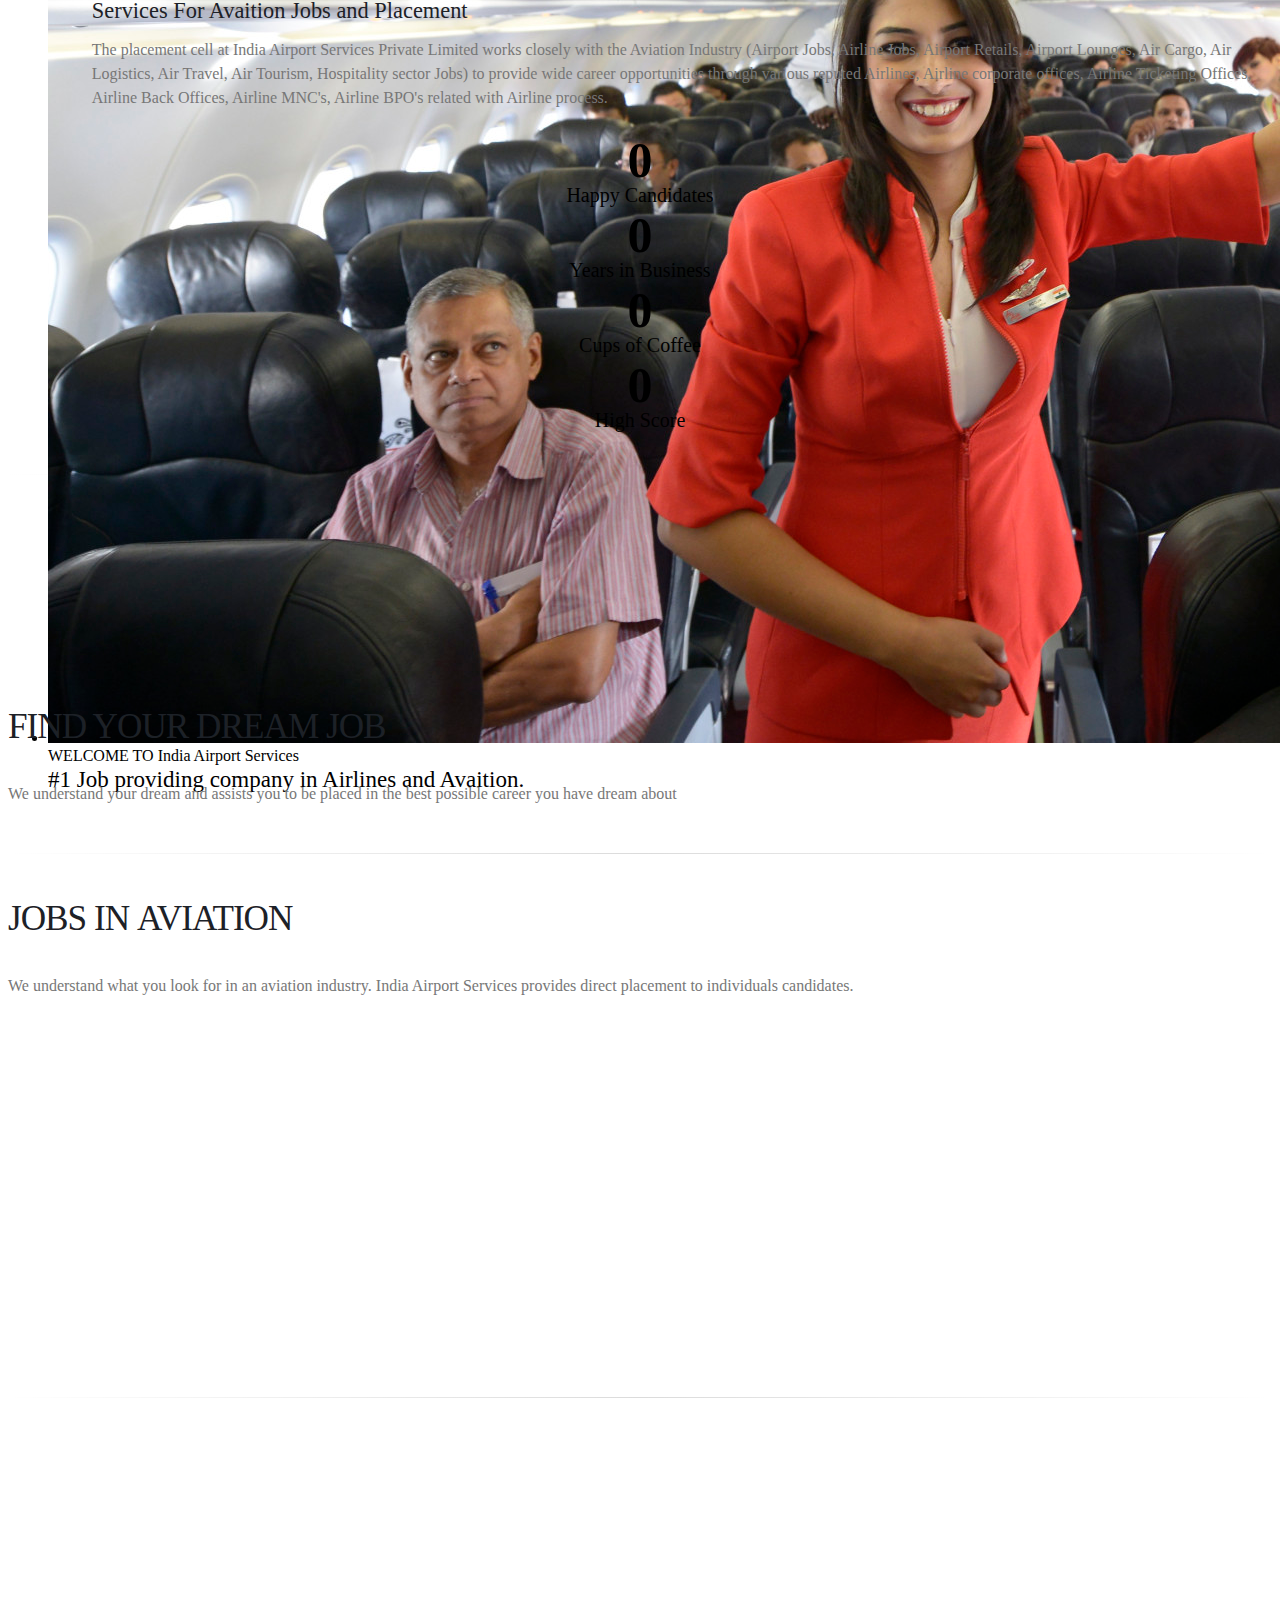
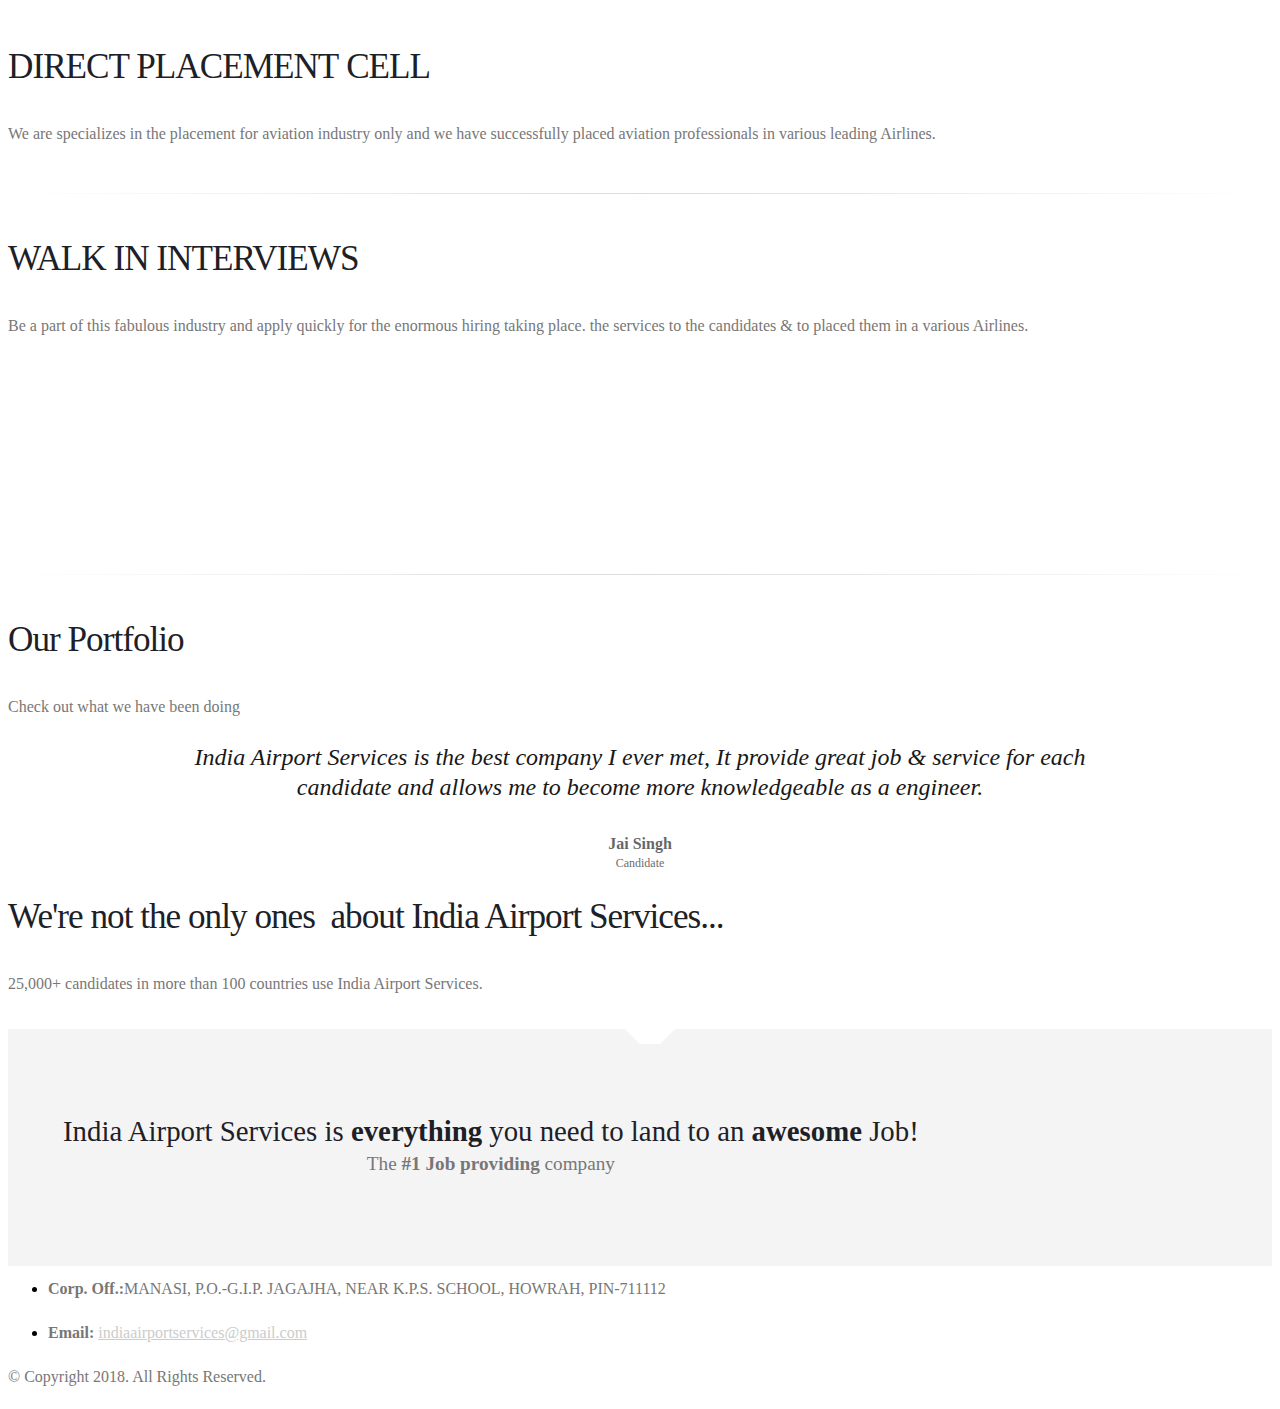
==== commit 3d63118c: "Removed irRevelent things from footer of each page" ====
--- a/index.html
+++ b/index.html
@@ -484,62 +484,21 @@
 						<div class="footer-ribbon">
 							<span>Get in Touch</span>
 						</div>
-						<div class="col-lg-3">
-							<div class="newsletter">
-								<h4>Newsletter</h4>
-								<p>Keep up on our always evolving product features and technology. Enter your e-mail and subscribe to our newsletter.</p>
-			
-								<div class="alert alert-success d-none" id="newsletterSuccess">
-									<strong>Success!</strong> You've been added to our email list.
-								</div>
-			
-								<div class="alert alert-danger d-none" id="newsletterError"></div>
-			
-								<form id="newsletterForm" action="php/newsletter-subscribe.php" method="POST">
-									<div class="input-group">
-										<input class="form-control form-control-sm" placeholder="Email Address" name="newsletterEmail" id="newsletterEmail" type="text">
-										<span class="input-group-btn">
-											<button class="btn btn-light" type="submit">Go!</button>
-										</span>
-									</div>
-								</form>
-							</div>
-						</div>
-						<div class="col-lg-3">
-							<h4>Latest Tweets</h4>
-							<div id="tweet" class="twitter" data-plugin-tweets data-plugin-options="{'username': '', 'count': 2}">
-								<p>Please wait...</p>
-							</div>
-						</div>
-						<div class="col-lg-4">
+						<div class="col-lg-12">
 							<div class="contact-details">
 								<h4>Contact Us</h4>
 								<ul class="contact">
 									<li><p><i class="fa fa-map-marker"></i> <strong>Corp. Off.:</strong>MANASI, P.O.-G.I.P. JAGAJHA, NEAR K.P.S. SCHOOL, HOWRAH, PIN-711112</p></li>
-									<li><p><i class="fa fa-phone"></i> <strong>Phone:</strong> (123) 456-789</p></li>
-									<li><p><i class="fa fa-envelope"></i> <strong>Email:</strong> <a href="mailto:mail@example.com">mail@example.com</a></p></li>
+									<li><p><i class="fa fa-envelope"></i> <strong>Email:</strong> <a href="mailto:indiaairportservices@gmail.com">indiaairportservices@gmail.com</a></p></li>
 								</ul>
 							</div>
-						</div>
-						<div class="col-lg-2">
-							<h4>Follow Us</h4>
-							<ul class="social-icons">
-								<li class="social-icons-facebook"><a href="http://www.facebook.com/" target="_blank" title="Facebook"><i class="fa fa-facebook"></i></a></li>
-								<li class="social-icons-twitter"><a href="http://www.twitter.com/" target="_blank" title="Twitter"><i class="fa fa-twitter"></i></a></li>
-								<li class="social-icons-linkedin"><a href="http://www.linkedin.com/" target="_blank" title="Linkedin"><i class="fa fa-linkedin"></i></a></li>
-							</ul>
 						</div>
 					</div>
 				</div>
 				<div class="footer-copyright">
 					<div class="container">
 						<div class="row">
-							<div class="col-lg-1">
-								<a href="index.html" class="logo">
-									<img alt="India Airport Services Website Template" class="img-fluid" src="img/home/AirportLogo.jpg">
-								</a>
-							</div>
-							<div class="col-lg-11">
+							<div class="col-lg-12">
 								<p>© Copyright 2018. All Rights Reserved.</p>
 							</div>
 						</div>
